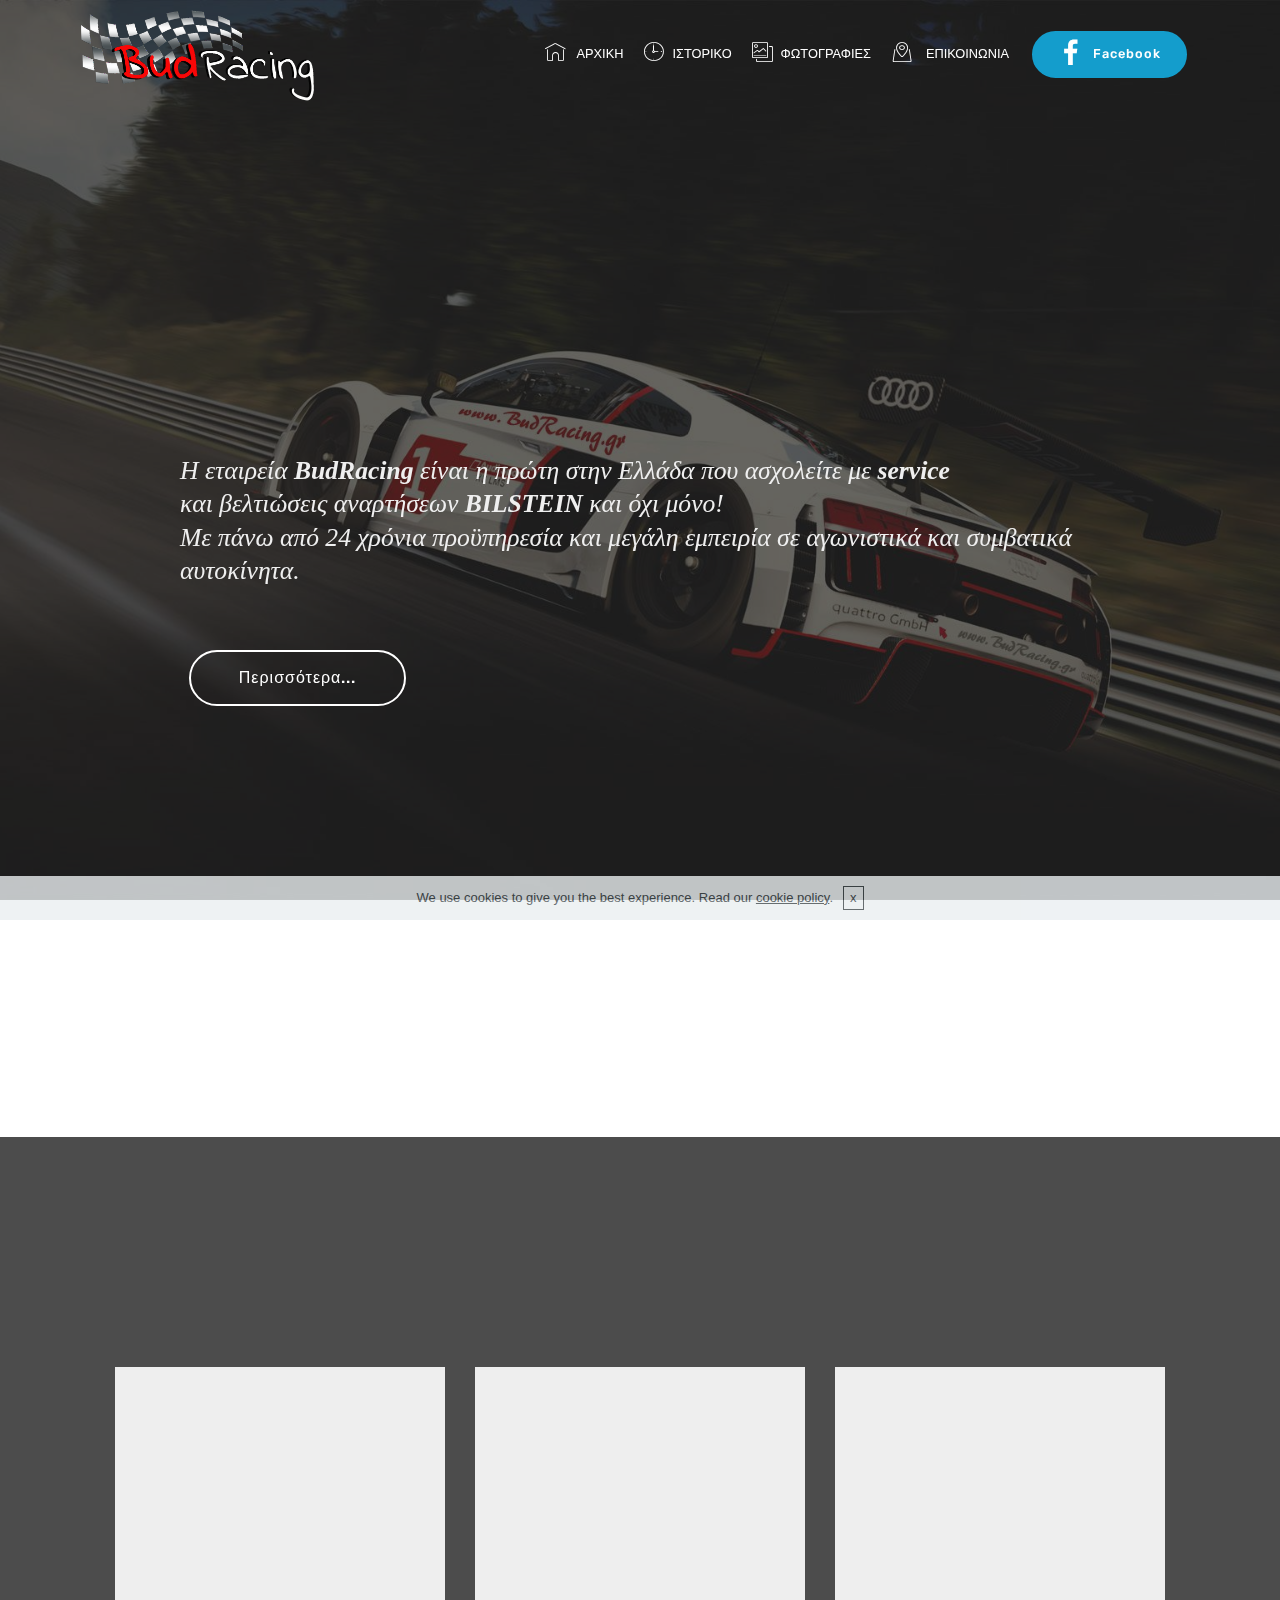
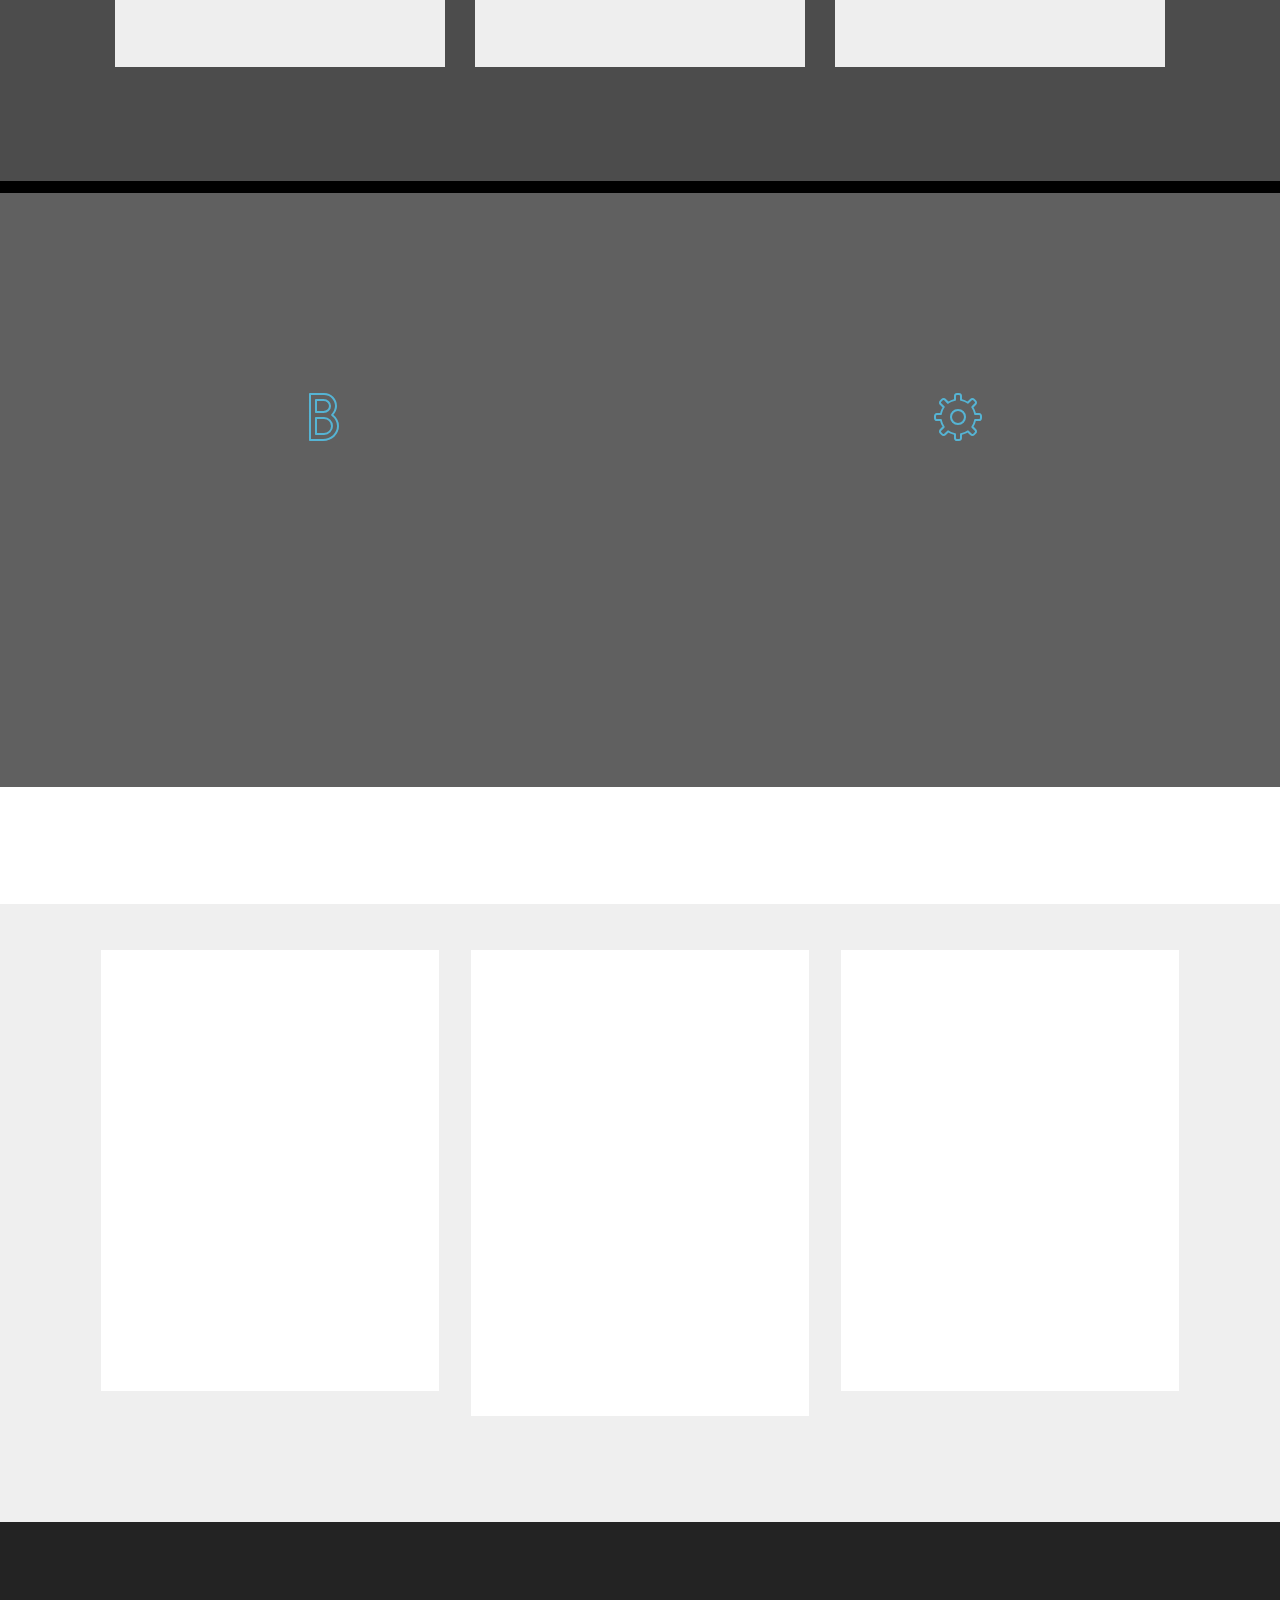
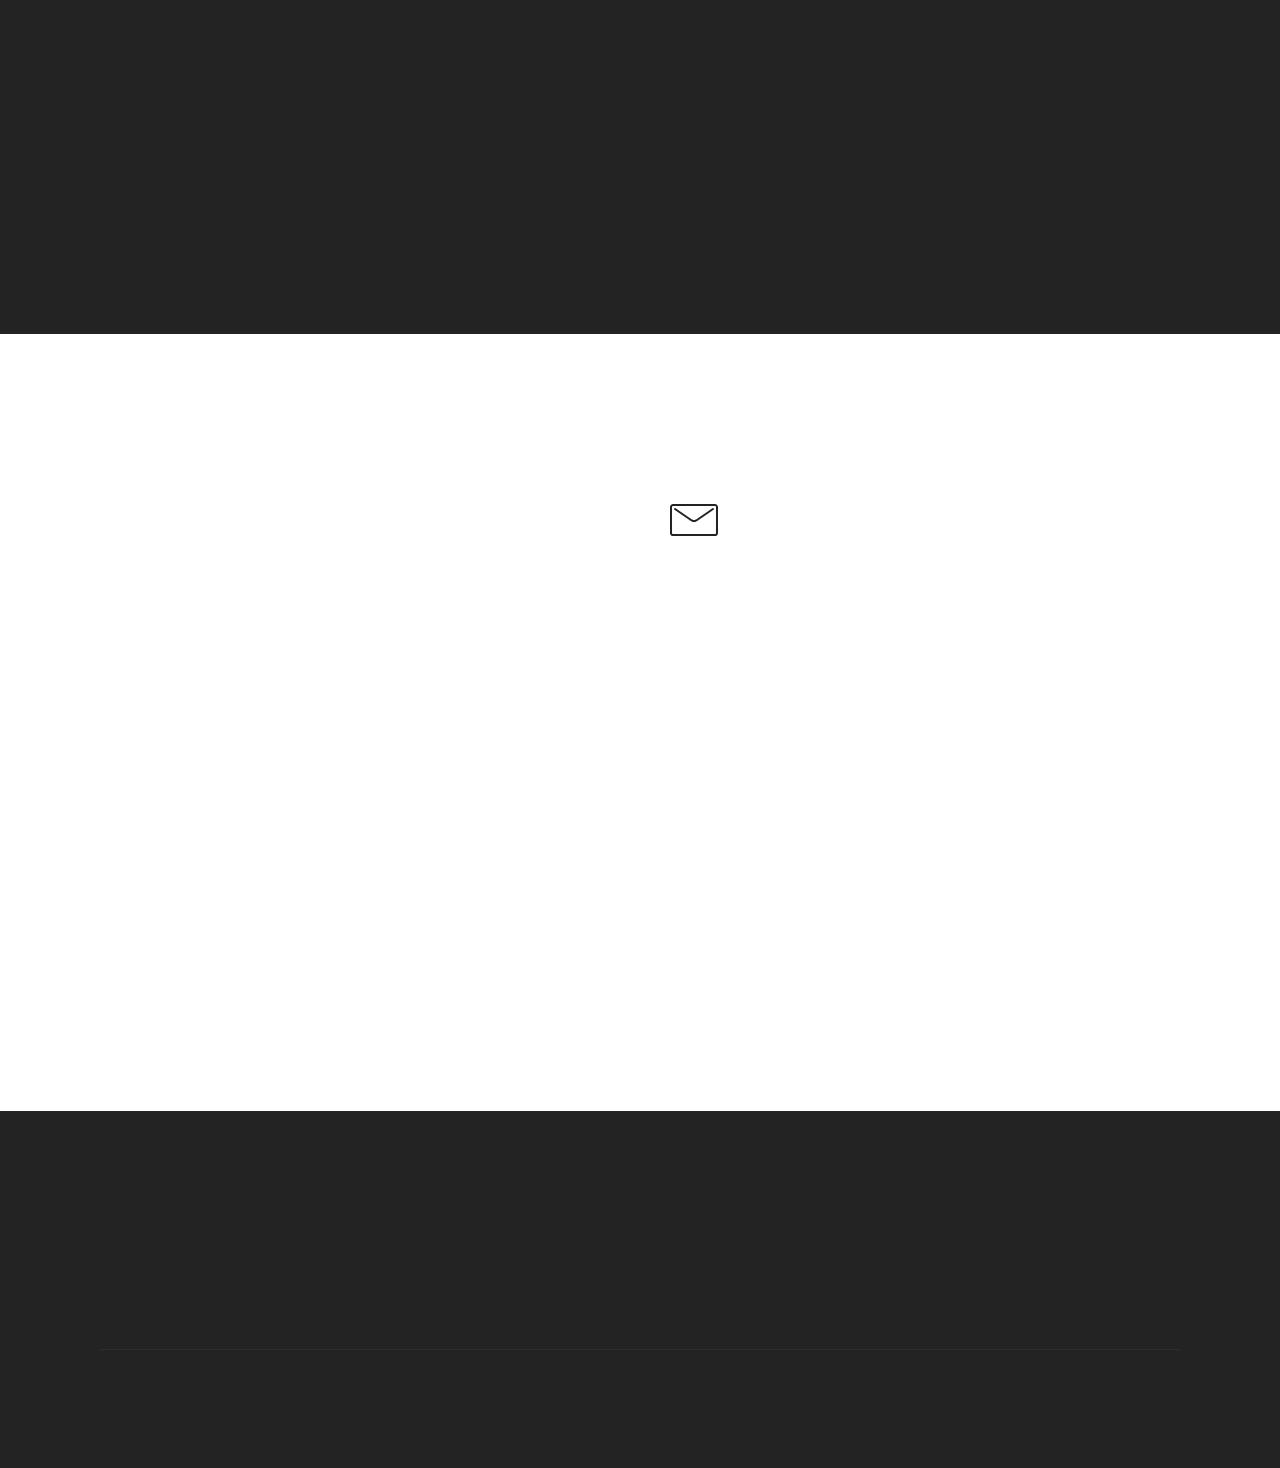
==== bud.html @ 5c19585e "create github pages" ====
<!DOCTYPE html>
<html>
<head>
  <!-- Site made with Mobirise Website Builder v4.3.0, https://mobirise.com -->
  <meta charset="UTF-8">
  <meta http-equiv="X-UA-Compatible" content="IE=edge">
  <meta name="generator" content="Mobirise v4.3.0, mobirise.com">
  <meta name="viewport" content="width=device-width, initial-scale=1">
  <link rel="shortcut icon" href="assets/images/logo-budracing6-940x370.png" type="image/x-icon">
  <meta name="description" content="BudRacing.gr
Αναρτήσεις
Επισκευές bilstein service
Ειδικές κατασκευές αμορτισέρ ανάρτησης
Αμορτισέρ KYB, KONI, MONROE, SACHS 
Ελατήρια χαμηλώματος EIBACH, KILLEN, KYB">
  <title>BudRacing.gr αναρτήσεις επισκευές bilstein service ειδικές κατασκευές KYB, KONI, MONROE, SACHS Ελατήρια χαμηλώματος.</title>
  <link rel="stylesheet" href="assets/web/assets/mobirise-icons/mobirise-icons.css">
  <link rel="stylesheet" href="assets/tether/tether.min.css">
  <link rel="stylesheet" href="assets/soundcloud-plugin/style.css">
  <link rel="stylesheet" href="assets/bootstrap/css/bootstrap.min.css">
  <link rel="stylesheet" href="assets/bootstrap/css/bootstrap-grid.min.css">
  <link rel="stylesheet" href="assets/bootstrap/css/bootstrap-reboot.min.css">
  <link rel="stylesheet" href="assets/socicon/css/styles.css">
  <link rel="stylesheet" href="assets/dropdown/css/style.css">
  <link rel="stylesheet" href="assets/animate.css/animate.min.css">
  <link rel="stylesheet" href="assets/theme/css/style.css">
  <link rel="stylesheet" href="assets/mobirise/css/mbr-additional.css" type="text/css">
  
  
  
</head>
<body>
<section class="menu cid-qvPFu1aLLn" once="menu" id="menu1-g" data-rv-view="865">

    

    <nav class="navbar navbar-expand beta-menu navbar-dropdown align-items-center navbar-fixed-top navbar-toggleable-sm bg-color transparent">
        <button class="navbar-toggler navbar-toggler-right" type="button" data-toggle="collapse" data-target="#navbarSupportedContent" aria-controls="navbarSupportedContent" aria-expanded="false" aria-label="Toggle navigation">
            <div class="hamburger">
                <span></span>
                <span></span>
                <span></span>
                <span></span>
            </div>
        </button>
        <div class="menu-logo">
            <div class="navbar-brand">
                <span class="navbar-logo">
                    
                         <a href="bud.html"><img src="assets/images/logo-budracing6-940x370.png" alt="BudRacing.gr " title="Επισκευές Bilstein servise" media-simple="true" style="height: 5.8rem;"></a>
                    
                </span>
                
            </div>
        </div>
        <div class="collapse navbar-collapse" id="navbarSupportedContent">
            <ul class="navbar-nav nav-dropdown" data-app-modern-menu="true"><li class="nav-item">
                    <a class="nav-link link text-white display-4" href="bud.html">
                        <span class="mbri-home mbr-iconfont mbr-iconfont-btn"></span>&nbsp;ΑΡΧΙΚΗ</a>
                </li>
                <li class="nav-item">
                    <a class="nav-link link text-white display-4" href="history.html"><span class="mbri-clock mbr-iconfont mbr-iconfont-btn"></span>ΙΣΤΟΡΙΚΟ</a>
                </li><li class="nav-item"><a class="nav-link link text-white display-4" href="gallery.html"><span class="mbri-photos mbr-iconfont mbr-iconfont-btn"></span>ΦΩΤΟΓΡΑΦΙΕΣ</a></li><li class="nav-item"><a class="nav-link link text-white display-4" href="bud.html#form4-y"><span class="mbri-map-pin mbr-iconfont mbr-iconfont-btn"></span>
                        &nbsp;ΕΠΙΚΟΙΝΩΝΙΑ</a></li></ul>
            <div class="navbar-buttons mbr-section-btn"><a class="btn btn-sm btn-primary display-4" href="https://mobirise.com"><span class="socicon socicon-facebook mbr-iconfont mbr-iconfont-btn"></span>Facebook</a></div>
        </div>
    </nav>
</section>

<section class="engine"><a href="https://mobirise.co/j">how to design a website</a></section><section class="cid-qvXXt0u06Q mbr-fullscreen mbr-parallax-background" id="header2-p" data-rv-view="862">

    

    <div class="mbr-overlay" style="opacity: 0.7; background-color: rgb(35, 35, 35);"></div>

    <div class="container align-center">
        <div class="row justify-content-md-center">
            <div class="mbr-white col-md-10">
                
                <h3 class="mbr-section-subtitle align-center mbr-light pb-3 mbr-fonts-style display-5"><br><br><br><br><br><br><br><em><br></em><em>Η εταιρεία <strong>BudRacing</strong> είναι η πρώτη στην Ελλάδα που ασχολείτε με <strong>service </strong>και&nbsp;βελτιώσεις αναρτήσεων <strong>BILSTEIN</strong> και όχι μόνο!</em><br><em>Με πάνω από 24 χρόνια προϋπηρεσία και μεγάλη εμπειρία σε αγωνιστικά και συμβατικά αυτοκίνητα.</em></h3>
                <p class="mbr-text pb-3 mbr-fonts-style display-7"></p><p></p><p></p>
                <div class="mbr-section-btn"><a class="btn btn-md btn-white-outline display-7" href="page1.html">Περισσότερα...</a></div>
            </div>
        </div>
    </div>
    
</section>

<section class="clients cid-qvXRzXNjrt" id="clients-h" data-rv-view="867">
      

    
        

    <div class="container">
        <div class="carousel slide" data-ride="carousel" role="listbox">
            <div class="carousel-inner" data-visible="5">
                
                
                
                
                
            <div class="carousel-item ">
                    <div class="media-container-row">
                        <div class="col-md-12">
                            <div class="wrap-img ">
                                <img src="assets/images/bilstein-shocks-logo-800x533.jpg" class="img-responsive clients-img" alt="" title="" media-simple="true">
                            </div>
                        </div>
                    </div>
                </div><div class="carousel-item ">
                    <div class="media-container-row">
                        <div class="col-md-12">
                            <div class="wrap-img ">
                                <img src="assets/images/koni-shocks-logo-800x533.jpg" class="img-responsive clients-img" alt="" title="" media-simple="true">
                            </div>
                        </div>
                    </div>
                </div><div class="carousel-item ">
                    <div class="media-container-row">
                        <div class="col-md-12">
                            <div class="wrap-img ">
                                <img src="assets/images/kyb-shocks-and-springs-logo-800x533.jpg" class="img-responsive clients-img" alt="" title="" media-simple="true">
                            </div>
                        </div>
                    </div>
                </div><div class="carousel-item ">
                    <div class="media-container-row">
                        <div class="col-md-12">
                            <div class="wrap-img ">
                                <img src="assets/images/sachs-shocks-logo-800x533.jpg" class="img-responsive clients-img" alt="" title="" media-simple="true">
                            </div>
                        </div>
                    </div>
                </div><div class="carousel-item ">
                    <div class="media-container-row">
                        <div class="col-md-12">
                            <div class="wrap-img ">
                                <img src="assets/images/monroe-shocks-logo-800x533.jpg" class="img-responsive clients-img" alt="" title="" media-simple="true">
                            </div>
                        </div>
                    </div>
                </div><div class="carousel-item ">
                    <div class="media-container-row">
                        <div class="col-md-12">
                            <div class="wrap-img ">
                                <img src="assets/images/hr-springs-logo-800x533.jpg" class="img-responsive clients-img" alt="" title="" media-simple="true">
                            </div>
                        </div>
                    </div>
                </div><div class="carousel-item ">
                    <div class="media-container-row">
                        <div class="col-md-12">
                            <div class="wrap-img ">
                                <img src="assets/images/mad-springs-logo-800x533.jpg" class="img-responsive clients-img" alt="" title="" media-simple="true">
                            </div>
                        </div>
                    </div>
                </div><div class="carousel-item ">
                    <div class="media-container-row">
                        <div class="col-md-12">
                            <div class="wrap-img ">
                                <img src="assets/images/eibach-springs-logo-800x533.jpg" class="img-responsive clients-img" alt="" title="" media-simple="true">
                            </div>
                        </div>
                    </div>
                </div><div class="carousel-item ">
                    <div class="media-container-row">
                        <div class="col-md-12">
                            <div class="wrap-img ">
                                <img src="assets/images/osrav-shocks-logo-800x533.jpg" class="img-responsive clients-img" alt="" title="" media-simple="true">
                            </div>
                        </div>
                    </div>
                </div></div>
            <div class="carousel-controls">
                <a data-app-prevent-settings="" class="carousel-control carousel-control-prev" role="button" data-slide="prev">
                    <span aria-hidden="true" class="mbri-left mbr-iconfont"></span>
                    <span class="sr-only">Previous</span>
                </a>
                <a data-app-prevent-settings="" class="carousel-control carousel-control-next" role="button" data-slide="next">
                    <span aria-hidden="true" class="mbri-right mbr-iconfont"></span>
                    <span class="sr-only">Next</span>
                </a>
            </div>
        </div>
    </div>
</section>

<section class="features15 cid-qvXU5QKUgV" data-bg-video="https://www.youtube.com/watch?v=YwgvjKnaKdU" id="features15-o" data-rv-view="889">

    

    <div class="mbr-overlay" style="opacity: 0.8; background-color: rgb(35, 35, 35);">
    </div>
    <div class="container">
        <h2 class="mbr-section-title pb-3 align-center mbr-fonts-style display-2">Εχουμε αποδήξεις</h2>
        <h3 class="mbr-section-subtitle display-5 align-center mbr-fonts-style">Διαθέτουμε ποιστοποιητικά που δεν θα δείτε πουθενά αλλού στην Ελλάδα!</h3>

        <div class="media-container-row container pt-5 mt-2">

            <div class="col-12 col-md-6 mb-4 col-lg-4">
                <div class="card flip-card p-5 align-center">
                    <div class="card-front card_cont">
                        <img src="assets/images/2-copy-300x300.jpg" alt="Mobirise" title="" media-simple="true">
                    </div>
                    <div class="card_back card_cont">
                        <h4 class="card-title display-5 py-2 mbr-fonts-style">
                            Over 400 Amazing Blocks
                        </h4>
                        <p class="mbr-text mbr-fonts-style display-7">
                            Mobirise offers several themes that include sliders, galleries, article blocks, counters, accordions, video and many more.
                        </p>
                    </div>
                </div>
            </div>

            <div class="col-12 col-md-6 mb-4 col-lg-4">
                
                <div class="card flip-card p-5 align-center">
                    <div class="card-front card_cont">
                        <img src="assets/images/3-copy-300x300.jpg" alt="Mobirise" title="" media-simple="true">
                    </div>
                    <div class="card_back card_cont">
                        <h4 class="card-title py-2 mbr-fonts-style display-5">
                            Easy and Simple to Use
                        </h4>
                        <p class="mbr-text mbr-fonts-style display-7">
                            Drop the blocks into the page, edit content inline and publish - no technical skills required.
                        </p>
                    </div>
                </div>
            </div>
            
            <div class="col-12 col-md-6 mb-4 col-lg-4">
                <div class="card flip-card p-5 align-center">
                    <div class="card-front card_cont">
                        <img src="assets/images/2-300x300.jpg" alt="Mobirise" title="" media-simple="true">
                    </div>
                    <div class="card_back card_cont">
                        <h4 class="card-title py-2 mbr-fonts-style display-5">
                            Unlimited Sites
                        </h4>
                        <p class="mbr-text mbr-fonts-style display-7">
                            Mobirise gives you the freedom to develop as many websites as you like given the fact that it is a desktop app.
                        </p>
                    </div>
                </div> 
            </div>

            
        </div>
</div></section>

<section class="features12 cid-qw8Eh03IaX mbr-parallax-background" id="features12-v" data-rv-view="893">
    
    

    <div class="mbr-overlay" style="opacity: 0.7; background-color: rgb(35, 35, 35);">
    </div>

    <div class="container">
        <h2 class="mbr-section-title pb-2 mbr-fonts-style display-2">
            Ειδικευόμαστε...</h2>
        

        <div class="media-container-row pt-5">
            <div class="block-content align-right">
                <div class="card pl-3 pr-3 pb-5">
                    <div class="mbr-card-img-title">
                        <div class="card-img pb-3">
                             <span class="mbr-iconfont mbri-bold" style="color: rgb(85, 180, 212);" media-simple="true"></span>
                        </div>
                        <div class="mbr-crt-title">
                            <h4 class="card-title py-2 mbr-crt-title mbr-fonts-style display-7">SERVICE BILSTEIN</h4>
                        </div>
                    </div>                

                    <div class="card-box">
                        <p class="mbr-text mbr-section-text mbr-fonts-style display-7">Κάνουμε service στα αμορτισέρ BILSTEIN με την προϊπόθεση οτι είναι επισκευάσιμα ή τα σετάρουμε ανάλογα με την οδηγηκή σας απέτηση.
                        </p>
                    </div>
                </div>

                
            </div>

            <div class="mbr-figure" style="width: 50%;">
                <img src="assets/images/gif-multimatic-dssv-dampers-full-range.gif" alt="Mobirise" title="" media-simple="true">
            </div>

            <div class="block-content align-left  ">
                <div class="card pl-3 pr-3 pb-5">
                    <div class="mbr-card-img-title">
                        <div class="card-img pb-3">
                             <span class="mbr-iconfont mbri-setting3" style="color: rgb(85, 180, 212);" media-simple="true"></span>
                        </div>
                        <div class="mbr-crt-title">
                            <h4 class="card-title py-2 mbr-crt-title mbr-fonts-style display-7"><strong>Ειδικές κατασκευές αμορτισέρ</strong></h4>
                        </div>
                    </div>                

                    <div class="card-box">
                        <p class="mbr-text mbr-section-text mbr-fonts-style display-7">
                            Κατασκευάζουμε αμορτισέρ για ειδικές απετήσεις.</p>
                    </div>
                </div>

                
            </div>
        </div>
    </div>
</section>

<section class="mbr-section content4 cid-qw8Y8B6133" id="content4-14" data-rv-view="896">

    

    <div class="container">
        <div class="media-container-row">
            <div class="title col-12 col-md-8">
                <h2 class="align-center pb-3 mbr-fonts-style display-2">Επίσεις σε εμάς θα βρείτε</h2>
                
                
            </div>
        </div>
    </div>
</section>

<section class="features3 cid-qw8NbDQ4k3 mbr-parallax-background" id="features3-12" data-rv-view="898">

    

    <div class="mbr-overlay" style="opacity: 0.5; background-color: rgb(239, 239, 239);">
    </div>
    <div class="container">
        <div class="media-container-row">
            <div class="card p-3 col-12 col-md-6 col-lg-4">
                <div class="card-wrapper">
                    <div class="card-img">
                        <img src="assets/images/shock-replace-logo-800x533.jpg" alt="Mobirise" title="" media-simple="true">
                    </div>
                    <div class="card-box">
                        <h4 class="card-title mbr-fonts-style display-5"><strong>Αλαγή ανάρτησης</strong></h4>
                        <p class="mbr-text mbr-fonts-style display-7">
                            Mobirise is an easy website builder - just drop site elements to your page, add content and style it to look the way you like.
                        </p>
                    </div>
                    
                </div>
            </div>

            <div class="card p-3 col-12 col-md-6 col-lg-4">
                <div class="card-wrapper">
                    <div class="card-img">
                        <img src="assets/images/14101094449915-851x564.jpg" alt="Mobirise" title="" media-simple="true">
                    </div>
                    <div class="card-box">
                        <h4 class="card-title mbr-fonts-style display-5"><strong>Αλαγή λιπαντικών και φίλτρων</strong></h4>
                        <p class="mbr-text mbr-fonts-style display-7">
                            All sites you make with Mobirise are mobile-friendly. You don't have to create a special mobile version of your site.
                        </p>
                    </div>
                    
                </div>
            </div>

            <div class="card p-3 col-12 col-md-6 col-lg-4">
                <div class="card-wrapper">
                    <div class="card-img">
                        <img src="assets/images/shock-replace-logo-copy-800x533.jpg" alt="Mobirise" title="" media-simple="true">
                    </div>
                    <div class="card-box">
                        <h4 class="card-title mbr-fonts-style display-5"><strong>Αλλαγή φρένων</strong></h4>
                        <p class="mbr-text mbr-fonts-style display-7">
                            Mobirise offers many site blocks in several themes, and though these blocks are pre-made, they are flexible.
                        </p>
                    </div>
                    
                </div>
            </div>

            
        </div>
    </div>
</section>

<section class="testimonials2 cid-qw1NJRujjS" id="testimonials2-u" data-rv-view="901">

    

    

    <div class="container">
        <div class="media-container-row">
            <div class="mbr-figure pr-lg-5" style="width: 65%;">
              <img src="assets/images/thanasis-513x443.jpg" alt="" title="" media-simple="true">
            </div>
            <div class="media-content px-3 align-self-center mbr-white py-2">
                    <p class="mbr-text testimonial-text mbr-fonts-style display-7"><br>Από μικρός είχα πάθος με οτι έχει σχέση με το μηχανοκίνητο!
<br>Μεγαλώνοντας κατάλαβα ότι το μόνο που θα με έκανε επαγγελματικά να νοιώθω καλά με τον εαυτό μου ήταν να ασχοληθώ με αυτό.
<br>Η αιτία της απόφασης να ασχολειθω με την ανάρτηση στον χώρο του αυτοκινήτου ήταν η μαγεία που πρόσφερε ένα καλό στισημο στην οδήγηση μιας και οι αγώνες καρτ και ενιαίου με δίδαξαν τόσο καλά.
<br><br>Τώρα πιά μετά από τόσα χρόνια είμαι ευτυχισμένος που διάλεξα αυτό το επάγγελμα γιατί με κάνει να νιώθω έτσι όπως τότε που ήμουν παιδί!&nbsp;<br></p>
                    <p class="mbr-author-name pt-4 mb-2 mbr-fonts-style display-5">Αθανάσιος Σταμάτης</p>
                    <p class="mbr-author-desc mbr-fonts-style display-5">Ιδριτής&nbsp;<strong>BadRacing</strong></p>
            </div>
        </div>
    </div>
</section>

<section class="mbr-section form4 cid-qw8JEiPuUB" id="form4-y" data-rv-view="904">

    

    
    <div class="container">
        <div class="row">
            <div class="col-md-6">
                <div class="google-map"><iframe frameborder="0" style="border:0" src="https://www.google.com/maps/embed/v1/place?key=AIzaSyA0Dx_boXQiwvdz8sJHoYeZNVTdoWONYkU&amp;q=place_id:ChIJJedcDQy9oRQRPFd3sP_IsjY" allowfullscreen=""></iframe></div>
            </div>
            <div class="col-md-6">
                <h2 class="pb-3 align-left mbr-fonts-style display-2">Επικοινωνία</h2>
                <div>
                    <div class="icon-block pb-3">
                        <span class="icon-block__icon">
                            <span class="mbri-letter mbr-iconfont" media-simple="true"></span>
                        </span>
                        <h4 class="icon-block__title align-left mbr-fonts-style display-5">
                            Μην διστάσετε να μας ρωτήσετε!</h4>
                    </div>
                    <div class="icon-contacts pb-3">
                        <h5 class="align-left mbr-fonts-style display-7"><em>
                            Ειμαστε έτοιμοι να σας εξυπηρετήσουμε!</em></h5>
                        <p class="mbr-text align-left mbr-fonts-style display-7">Τηλέφωνο: 2109023330 <br>
                            Email: info@BudRacing.gr<br></p>
                    </div>
                </div>
                <div data-form-type="formoid">
                    <div data-form-alert="" hidden="">Thanks for filling out the form!</div>
                    <form class="block mbr-form" action="https://mobirise.com/" method="post" data-form-title="Mobirise Form"><input type="hidden" data-form-email="true" value="yNq5xS3D5tSpl1Ca0LrsXn7snVVMQzgVbZMLyuC19gnsnUlQdXzjCBODPAyWHjqj4jZxGomReQ8MbMUbM9z3wtlKIufCx0g59ofqh6bi1vTJlVGS3zIJrjDe/rnt7+ic">
                        <div class="row">
                            <div class="col-md-6 multi-horizontal" data-for="name">
                                <input type="text" class="form-control input" name="name" data-form-field="Name" placeholder="Όνομα" required="" id="name-form4-y">
                            </div>
                            <div class="col-md-6 multi-horizontal" data-for="phone">
                                <input type="text" class="form-control input" name="phone" data-form-field="Phone" placeholder="Τηλέφωνο" required="" id="phone-form4-y">
                            </div>
                            <div class="col-md-12" data-for="email">
                                <input type="text" class="form-control input" name="email" data-form-field="Email" placeholder="Email" required="" id="email-form4-y">
                            </div>
                            <div class="col-md-12" data-for="message">
                                <textarea class="form-control input" name="message" rows="3" data-form-field="Message" placeholder="Μήνυμα" style="resize:none" id="message-form4-y"></textarea>
                            </div>
                            <div class="input-group-btn col-md-12" style="margin-top: 10px;"><button href="" type="submit" class="btn btn-form btn-black-outline display-4">Αποστολή</button></div>
                        </div>
                    </form>
                </div>
            </div>
        </div>
    </div>
</section>

<section class="cid-qw94nEG7wl" id="footer1-15" data-rv-view="907">

    

    

    <div class="container">
        <div class="media-container-row content text-white">
            <div class="col-12 col-md-3">
                <div class="media-wrap">
                    <a href="index.html">
                        <img src="assets/images/logo-budracing6-940x3701.png" alt="BudRacing" title="" media-simple="true">
                    </a>
                </div>
            </div>
            <div class="col-12 col-md-3 mbr-fonts-style display-7">
                <h5 class="pb-3">
                    Διεύθυνση:
                </h5>
                <p class="mbr-text">Κάρπου 32, <br>Αθήνα 116 31</p>
            </div>
            <div class="col-12 col-md-3 mbr-fonts-style display-7">
                <h5 class="pb-3">Επικοινωνία:</h5>
                <p class="mbr-text">
                    Email: info@BudRacing.gr&nbsp;<br>Τηλέφωνο: 2109023330
<br>Κινητό:&nbsp;6942016867<br>Fax: 2109014430
                </p>
            </div>
            <div class="col-12 col-md-3 mbr-fonts-style display-7">
                <h5 class="pb-3">
                    Links:</h5>
                <p class="mbr-text"><a href="http://www.123net.gr" target="_blank">123Net.gr</a><br></p>
            </div>
        </div>
        <div class="footer-lower">
            <div class="media-container-row">
                <div class="col-sm-12">
                    <hr>
                </div>
            </div>
            <div class="media-container-row mbr-white">
                <div class="col-sm-6 copyright">
                    <p class="mbr-text mbr-fonts-style display-7">© Copyright 2017 <a href="http://www.123net.gr" target="_blank"><strong>123Net.gr</strong></a> - All Rights Reserved
                    </p>
                </div>
                <div class="col-md-6">
                    
                </div>
            </div>
        </div>
    </div>
</section>


  <script src="assets/web/assets/jquery/jquery.min.js"></script>
  <script src="assets/popper/popper.min.js"></script>
  <script src="assets/tether/tether.min.js"></script>
  <script src="assets/bootstrap/js/bootstrap.min.js"></script>
  <script src="assets/cookies-alert-plugin/cookies-alert-core.js"></script>
  <script src="assets/cookies-alert-plugin/cookies-alert-script.js"></script>
  <script src="assets/jarallax/jarallax.min.js"></script>
  <script src="assets/smooth-scroll/smooth-scroll.js"></script>
  <script src="assets/viewport-checker/jquery.viewportchecker.js"></script>
  <script src="assets/dropdown/js/script.min.js"></script>
  <script src="assets/touch-swipe/jquery.touch-swipe.min.js"></script>
  <script src="assets/bootstrap-carousel-swipe/bootstrap-carousel-swipe.js"></script>
  <script src="assets/jquery-mb-ytplayer/jquery.mb.ytplayer.min.js"></script>
  <script src="assets/jquery-mb-vimeo_player/jquery.mb.vimeo_player.js"></script>
  <script src="assets/theme/js/script.js"></script>
  <script src="assets/formoid/formoid.min.js"></script>
  
  
 <div id="scrollToTop" class="scrollToTop mbr-arrow-up"><a style="text-align: center;"><i class="mbri-down mbr-iconfont"></i></a></div>
    <input name="animation" type="hidden">
  <input name="cookieData" type="hidden" data-cookie-text="We use cookies to give you the best experience. Read our <a href='privacy.html'>cookie policy</a>.">
  </body>
</html>
---- assets/web/assets/mobirise-icons/mobirise-icons.css ----
@font-face {
  font-family: 'MobiriseIcons';
  src:  url('mobirise-icons.eot?spat4u');
  src:  url('mobirise-icons.eot?spat4u#iefix') format('embedded-opentype'),
    url('mobirise-icons.ttf?spat4u') format('truetype'),
    url('mobirise-icons.woff?spat4u') format('woff'),
    url('mobirise-icons.svg?spat4u#MobiriseIcons') format('svg');
  font-weight: normal;
  font-style: normal;
}

[class^="mbri-"], [class*=" mbri-"] {
  /* use !important to prevent issues with browser extensions that change fonts */
  font-family: MobiriseIcons !important;
  speak: none;
  font-style: normal;
  font-weight: normal;
  font-variant: normal;
  text-transform: none;
  line-height: 1;

  /* Better Font Rendering =========== */
  -webkit-font-smoothing: antialiased;
  -moz-osx-font-smoothing: grayscale;
}

.mbri-add-submenu:before {
  content: "\e900";
}
.mbri-alert:before {
  content: "\e901";
}
.mbri-align-center:before {
  content: "\e902";
}
.mbri-align-justify:before {
  content: "\e903";
}
.mbri-align-left:before {
  content: "\e904";
}
.mbri-align-right:before {
  content: "\e905";
}
.mbri-android:before {
  content: "\e906";
}
.mbri-apple:before {
  content: "\e907";
}
.mbri-arrow-down:before {
  content: "\e908";
}
.mbri-arrow-next:before {
  content: "\e909";
}
.mbri-arrow-prev:before {
  content: "\e90a";
}
.mbri-arrow-up:before {
  content: "\e90b";
}
.mbri-bold:before {
  content: "\e90c";
}
.mbri-bookmark:before {
  content: "\e90d";
}
.mbri-bootstrap:before {
  content: "\e90e";
}
.mbri-briefcase:before {
  content: "\e90f";
}
.mbri-browse:before {
  content: "\e910";
}
.mbri-bulleted-list:before {
  content: "\e911";
}
.mbri-calendar:before {
  content: "\e912";
}
.mbri-camera:before {
  content: "\e913";
}
.mbri-cart-add:before {
  content: "\e914";
}
.mbri-cart-full:before {
  content: "\e915";
}
.mbri-cash:before {
  content: "\e916";
}
.mbri-change-style:before {
  content: "\e917";
}
.mbri-chat:before {
  content: "\e918";
}
.mbri-clock:before {
  content: "\e919";
}
.mbri-close:before {
  content: "\e91a";
}
.mbri-cloud:before {
  content: "\e91b";
}
.mbri-code:before {
  content: "\e91c";
}
.mbri-contact-form:before {
  content: "\e91d";
}
.mbri-credit-card:before {
  content: "\e91e";
}
.mbri-cursor-click:before {
  content: "\e91f";
}
.mbri-cust-feedback:before {
  content: "\e920";
}
.mbri-database:before {
  content: "\e921";
}
.mbri-delivery:before {
  content: "\e922";
}
.mbri-desktop:before {
  content: "\e923";
}
.mbri-devices:before {
  content: "\e924";
}
.mbri-down:before {
  content: "\e925";
}
.mbri-download:before {
  content: "\e989";
}
.mbri-drag-n-drop:before {
  content: "\e927";
}
.mbri-drag-n-drop2:before {
  content: "\e928";
}
.mbri-edit:before {
  content: "\e929";
}
.mbri-edit2:before {
  content: "\e92a";
}
.mbri-error:before {
  content: "\e92b";
}
.mbri-extension:before {
  content: "\e92c";
}
.mbri-features:before {
  content: "\e92d";
}
.mbri-file:before {
  content: "\e92e";
}
.mbri-flag:before {
  content: "\e92f";
}
.mbri-folder:before {
  content: "\e930";
}
.mbri-gift:before {
  content: "\e931";
}
.mbri-github:before {
  content: "\e932";
}
.mbri-globe:before {
  content: "\e933";
}
.mbri-globe-2:before {
  content: "\e934";
}
.mbri-growing-chart:before {
  content: "\e935";
}
.mbri-hearth:before {
  content: "\e936";
}
.mbri-help:before {
  content: "\e937";
}
.mbri-home:before {
  content: "\e938";
}
.mbri-hot-cup:before {
  content: "\e939";
}
.mbri-idea:before {
  content: "\e93a";
}
.mbri-image-gallery:before {
  content: "\e93b";
}
.mbri-image-slider:before {
  content: "\e93c";
}
.mbri-info:before {
  content: "\e93d";
}
.mbri-italic:before {
  content: "\e93e";
}
.mbri-key:before {
  content: "\e93f";
}
.mbri-laptop:before {
  content: "\e940";
}
.mbri-layers:before {
  content: "\e941";
}
.mbri-left-right:before {
  content: "\e942";
}
.mbri-left:before {
  content: "\e943";
}
.mbri-letter:before {
  content: "\e944";
}
.mbri-like:before {
  content: "\e945";
}
.mbri-link:before {
  content: "\e946";
}
.mbri-lock:before {
  content: "\e947";
}
.mbri-login:before {
  content: "\e948";
}
.mbri-logout:before {
  content: "\e949";
}
.mbri-magic-stick:before {
  content: "\e94a";
}
.mbri-map-pin:before {
  content: "\e94b";
}
.mbri-menu:before {
  content: "\e94c";
}
.mbri-mobile:before {
  content: "\e94d";
}
.mbri-mobile2:before {
  content: "\e94e";
}
.mbri-mobirise:before {
  content: "\e94f";
}
.mbri-more-horizontal:before {
  content: "\e950";
}
.mbri-more-vertical:before {
  content: "\e951";
}
.mbri-music:before {
  content: "\e952";
}
.mbri-new-file:before {
  content: "\e953";
}
.mbri-numbered-list:before {
  content: "\e954";
}
.mbri-opened-folder:before {
  content: "\e955";
}
.mbri-pages:before {
  content: "\e956";
}
.mbri-paper-plane:before {
  content: "\e957";
}
.mbri-paperclip:before {
  content: "\e958";
}
.mbri-photo:before {
  content: "\e959";
}
.mbri-photos:before {
  content: "\e95a";
}
.mbri-pin:before {
  content: "\e95b";
}
.mbri-play:before {
  content: "\e95c";
}
.mbri-plus:before {
  content: "\e95d";
}
.mbri-preview:before {
  content: "\e95e";
}
.mbri-print:before {
  content: "\e95f";
}
.mbri-protect:before {
  content: "\e960";
}
.mbri-question:before {
  content: "\e961";
}
.mbri-quote-left:before {
  content: "\e962";
}
.mbri-quote-right:before {
  content: "\e963";
}
.mbri-refresh:before {
  content: "\e964";
}
.mbri-responsive:before {
  content: "\e965";
}
.mbri-right:before {
  content: "\e966";
}
.mbri-rocket:before {
  content: "\e967";
}
.mbri-sad-face:before {
  content: "\e968";
}
.mbri-sale:before {
  content: "\e969";
}
.mbri-save:before {
  content: "\e96a";
}
.mbri-search:before {
  content: "\e96b";
}
.mbri-setting:before {
  content: "\e96c";
}
.mbri-setting2:before {
  content: "\e96d";
}
.mbri-setting3:before {
  content: "\e96e";
}
.mbri-share:before {
  content: "\e96f";
}
.mbri-shopping-bag:before {
  content: "\e970";
}
.mbri-shopping-basket:before {
  content: "\e971";
}
.mbri-shopping-cart:before {
  content: "\e972";
}
.mbri-sites:before {
  content: "\e973";
}
.mbri-smile-face:before {
  content: "\e974";
}
.mbri-speed:before {
  content: "\e975";
}
.mbri-star:before {
  content: "\e976";
}
.mbri-success:before {
  content: "\e977";
}
.mbri-sun:before {
  content: "\e978";
}
.mbri-sun2:before {
  content: "\e979";
}
.mbri-tablet:before {
  content: "\e97a";
}
.mbri-tablet-vertical:before {
  content: "\e97b";
}
.mbri-target:before {
  content: "\e97c";
}
.mbri-timer:before {
  content: "\e97d";
}
.mbri-to-ftp:before {
  content: "\e97e";
}
.mbri-to-local-drive:before {
  content: "\e97f";
}
.mbri-touch-swipe:before {
  content: "\e980";
}
.mbri-touch:before {
  content: "\e981";
}
.mbri-trash:before {
  content: "\e982";
}
.mbri-underline:before {
  content: "\e983";
}
.mbri-unlink:before {
  content: "\e984";
}
.mbri-unlock:before {
  content: "\e985";
}
.mbri-up-down:before {
  content: "\e986";
}
.mbri-up:before {
  content: "\e987";
}
.mbri-update:before {
  content: "\e988";
}
.mbri-upload:before {
 content: "\e926"; 
}
.mbri-user:before {
  content: "\e98a";
}
.mbri-user2:before {
  content: "\e98b";
}
.mbri-users:before {
  content: "\e98c";
}
.mbri-video:before {
  content: "\e98d";
}
.mbri-video-play:before {
  content: "\e98e";
}
.mbri-watch:before {
  content: "\e98f";
}
.mbri-website-theme:before {
  content: "\e990";
}
.mbri-wifi:before {
  content: "\e991";
}
.mbri-windows:before {
  content: "\e992";
}
.mbri-zoom-out:before {
  content: "\e993";
}
.mbri-redo:before {
  content: "\e994";
}
.mbri-undo:before {
  content: "\e995";
}
---- assets/soundcloud-plugin/style.css ----
.addons-container {
  position: relative;
  margin-left: auto;
  margin-right: auto;
  padding-right: 15px;
  padding-left: 15px; }
  @media (min-width: 576px) {
    .addons-container {
      padding-right: 15px;
      padding-left: 15px; } }
  @media (min-width: 768px) {
    .addons-container {
      padding-right: 15px;
      padding-left: 15px; } }
  @media (min-width: 992px) {
    .addons-container {
      padding-right: 15px;
      padding-left: 15px; } }
  @media (min-width: 1200px) {
    .addons-container {
      padding-right: 15px;
      padding-left: 15px; } }
  @media (min-width: 576px) {
    .addons-container {
      width: 540px;
      max-width: 100%; } }
  @media (min-width: 768px) {
    .addons-container {
      width: 720px;
      max-width: 100%; } }
  @media (min-width: 992px) {
    .addons-container {
      width: 960px;
      max-width: 100%; } }
  @media (min-width: 1200px) {
    .addons-container {
      width: 1140px;
      max-width: 100%; } }

.addons-container-inner{
    position: relative;
    width: 100%;
    min-height: 1px;
    padding-right: 15px;
    padding-left: 15px;
}
@media (min-width: 567px) {
    .addons-container-inner{
        -ms-flex: 0 0 66.666667%;
        flex: 0 0 66.666667%;
        max-width: 66.666667%;
    }
}
.addons-row{
    display: flex;
    justify-content:center;
}
---- assets/socicon/css/styles.css ----
@charset "UTF-8";

@font-face {
  font-family: "socicon";
  src:url("../fonts/socicon.eot");
  src:url("../fonts/socicon.eot?#iefix") format("embedded-opentype"),
    url("../fonts/socicon.woff") format("woff"),
    url("../fonts/socicon.ttf") format("truetype"),
    url("../fonts/socicon.svg#socicon") format("svg");
  font-weight: normal;
  font-style: normal;

}

[data-icon]:before {
  font-family: "socicon" !important;
  content: attr(data-icon);
  font-style: normal !important;
  font-weight: normal !important;
  font-variant: normal !important;
  text-transform: none !important;
  speak: none;
  line-height: 1;
  -webkit-font-smoothing: antialiased;
  -moz-osx-font-smoothing: grayscale;
}

[class^="socicon-"]:before,
[class*=" socicon-"]:before {
  font-family: "socicon" !important;
  font-style: normal !important;
  font-weight: normal !important;
  font-variant: normal !important;
  text-transform: none !important;
  speak: none;
  line-height: 1;
  -webkit-font-smoothing: antialiased;
  -moz-osx-font-smoothing: grayscale;
}

.socicon-modelmayhem:before {
  content: "\e000";
}
.socicon-mixcloud:before {
  content: "\e001";
}
.socicon-drupal:before {
  content: "\e002";
}
.socicon-swarm:before {
  content: "\e003";
}
.socicon-istock:before {
  content: "\e004";
}
.socicon-yammer:before {
  content: "\e005";
}
.socicon-ello:before {
  content: "\e006";
}
.socicon-stackoverflow:before {
  content: "\e007";
}
.socicon-persona:before {
  content: "\e008";
}
.socicon-triplej:before {
  content: "\e009";
}
.socicon-houzz:before {
  content: "\e00a";
}
.socicon-rss:before {
  content: "\e00b";
}
.socicon-paypal:before {
  content: "\e00c";
}
.socicon-odnoklassniki:before {
  content: "\e00d";
}
.socicon-airbnb:before {
  content: "\e00e";
}
.socicon-periscope:before {
  content: "\e00f";
}
.socicon-outlook:before {
  content: "\e010";
}
.socicon-coderwall:before {
  content: "\e011";
}
.socicon-tripadvisor:before {
  content: "\e012";
}
.socicon-appnet:before {
  content: "\e013";
}
.socicon-goodreads:before {
  content: "\e014";
}
.socicon-tripit:before {
  content: "\e015";
}
.socicon-lanyrd:before {
  content: "\e016";
}
.socicon-slideshare:before {
  content: "\e017";
}
.socicon-buffer:before {
  content: "\e018";
}
.socicon-disqus:before {
  content: "\e019";
}
.socicon-vkontakte:before {
  content: "\e01a";
}
.socicon-whatsapp:before {
  content: "\e01b";
}
.socicon-patreon:before {
  content: "\e01c";
}
.socicon-storehouse:before {
  content: "\e01d";
}
.socicon-pocket:before {
  content: "\e01e";
}
.socicon-mail:before {
  content: "\e01f";
}
.socicon-blogger:before {
  content: "\e020";
}
.socicon-technorati:before {
  content: "\e021";
}
.socicon-reddit:before {
  content: "\e022";
}
.socicon-dribbble:before {
  content: "\e023";
}
.socicon-stumbleupon:before {
  content: "\e024";
}
.socicon-digg:before {
  content: "\e025";
}
.socicon-envato:before {
  content: "\e026";
}
.socicon-behance:before {
  content: "\e027";
}
.socicon-delicious:before {
  content: "\e028";
}
.socicon-deviantart:before {
  content: "\e029";
}
.socicon-forrst:before {
  content: "\e02a";
}
.socicon-play:before {
  content: "\e02b";
}
.socicon-zerply:before {
  content: "\e02c";
}
.socicon-wikipedia:before {
  content: "\e02d";
}
.socicon-apple:before {
  content: "\e02e";
}
.socicon-flattr:before {
  content: "\e02f";
}
.socicon-github:before {
  content: "\e030";
}
.socicon-renren:before {
  content: "\e031";
}
.socicon-friendfeed:before {
  content: "\e032";
}
.socicon-newsvine:before {
  content: "\e033";
}
.socicon-identica:before {
  content: "\e034";
}
.socicon-bebo:before {
  content: "\e035";
}
.socicon-zynga:before {
  content: "\e036";
}
.socicon-steam:before {
  content: "\e037";
}
.socicon-xbox:before {
  content: "\e038";
}
.socicon-windows:before {
  content: "\e039";
}
.socicon-qq:before {
  content: "\e03a";
}
.socicon-douban:before {
  content: "\e03b";
}
.socicon-meetup:before {
  content: "\e03c";
}
.socicon-playstation:before {
  content: "\e03d";
}
.socicon-android:before {
  content: "\e03e";
}
.socicon-snapchat:before {
  content: "\e03f";
}
.socicon-twitter:before {
  content: "\e040";
}
.socicon-facebook:before {
  content: "\e041";
}
.socicon-googleplus:before {
  content: "\e042";
}
.socicon-pinterest:before {
  content: "\e043";
}
.socicon-foursquare:before {
  content: "\e044";
}
.socicon-yahoo:before {
  content: "\e045";
}
.socicon-skype:before {
  content: "\e046";
}
.socicon-yelp:before {
  content: "\e047";
}
.socicon-feedburner:before {
  content: "\e048";
}
.socicon-linkedin:before {
  content: "\e049";
}
.socicon-viadeo:before {
  content: "\e04a";
}
.socicon-xing:before {
  content: "\e04b";
}
.socicon-myspace:before {
  content: "\e04c";
}
.socicon-soundcloud:before {
  content: "\e04d";
}
.socicon-spotify:before {
  content: "\e04e";
}
.socicon-grooveshark:before {
  content: "\e04f";
}
.socicon-lastfm:before {
  content: "\e050";
}
.socicon-youtube:before {
  content: "\e051";
}
.socicon-vimeo:before {
  content: "\e052";
}
.socicon-dailymotion:before {
  content: "\e053";
}
.socicon-vine:before {
  content: "\e054";
}
.socicon-flickr:before {
  content: "\e055";
}
.socicon-500px:before {
  content: "\e056";
}
.socicon-wordpress:before {
  content: "\e058";
}
.socicon-tumblr:before {
  content: "\e059";
}
.socicon-twitch:before {
  content: "\e05a";
}
.socicon-8tracks:before {
  content: "\e05b";
}
.socicon-amazon:before {
  content: "\e05c";
}
.socicon-icq:before {
  content: "\e05d";
}
.socicon-smugmug:before {
  content: "\e05e";
}
.socicon-ravelry:before {
  content: "\e05f";
}
.socicon-weibo:before {
  content: "\e060";
}
.socicon-baidu:before {
  content: "\e061";
}
.socicon-angellist:before {
  content: "\e062";
}
.socicon-ebay:before {
  content: "\e063";
}
.socicon-imdb:before {
  content: "\e064";
}
.socicon-stayfriends:before {
  content: "\e065";
}
.socicon-residentadvisor:before {
  content: "\e066";
}
.socicon-google:before {
  content: "\e067";
}
.socicon-yandex:before {
  content: "\e068";
}
.socicon-sharethis:before {
  content: "\e069";
}
.socicon-bandcamp:before {
  content: "\e06a";
}
.socicon-itunes:before {
  content: "\e06b";
}
.socicon-deezer:before {
  content: "\e06c";
}
.socicon-telegram:before {
  content: "\e06e";
}
.socicon-openid:before {
  content: "\e06f";
}
.socicon-amplement:before {
  content: "\e070";
}
.socicon-viber:before {
  content: "\e071";
}
.socicon-zomato:before {
  content: "\e072";
}
.socicon-draugiem:before {
  content: "\e074";
}
.socicon-endomodo:before {
  content: "\e075";
}
.socicon-filmweb:before {
  content: "\e076";
}
.socicon-stackexchange:before {
  content: "\e077";
}
.socicon-wykop:before {
  content: "\e078";
}
.socicon-teamspeak:before {
  content: "\e079";
}
.socicon-teamviewer:before {
  content: "\e07a";
}
.socicon-ventrilo:before {
  content: "\e07b";
}
.socicon-younow:before {
  content: "\e07c";
}
.socicon-raidcall:before {
  content: "\e07d";
}
.socicon-mumble:before {
  content: "\e07e";
}
.socicon-medium:before {
  content: "\e06d";
}
.socicon-bebee:before {
  content: "\e07f";
}
.socicon-hitbox:before {
  content: "\e080";
}
.socicon-reverbnation:before {
  content: "\e081";
}
.socicon-formulr:before {
  content: "\e082";
}
.socicon-instagram:before {
  content: "\e057";
}
.socicon-battlenet:before {
  content: "\e083";
}
.socicon-chrome:before {
  content: "\e084";
}
.socicon-discord:before {
  content: "\e086";
}
.socicon-issuu:before {
  content: "\e087";
}
.socicon-macos:before {
  content: "\e088";
}
.socicon-firefox:before {
  content: "\e089";
}
.socicon-opera:before {
  content: "\e08d";
}
.socicon-keybase:before {
  content: "\e090";
}
.socicon-alliance:before {
  content: "\e091";
}
.socicon-livejournal:before {
  content: "\e092";
}
.socicon-googlephotos:before {
  content: "\e093";
}
.socicon-horde:before {
  content: "\e094";
}
.socicon-etsy:before {
  content: "\e095";
}
.socicon-zapier:before {
  content: "\e096";
}
.socicon-google-scholar:before {
  content: "\e097";
}
.socicon-researchgate:before {
  content: "\e098";
}
.socicon-wechat:before {
  content: "\e099";
}
.socicon-strava:before {
  content: "\e09a";
}
.socicon-line:before {
  content: "\e09b";
}
.socicon-lyft:before {
  content: "\e09c";
}
.socicon-uber:before {
  content: "\e09d";
}
.socicon-songkick:before {
  content: "\e09e";
}
.socicon-viewbug:before {
  content: "\e09f";
}
.socicon-googlegroups:before {
  content: "\e0a0";
}
.socicon-quora:before {
  content: "\e073";
}
.socicon-diablo:before {
  content: "\e085";
}
.socicon-blizzard:before {
  content: "\e0a1";
}
.socicon-hearthstone:before {
  content: "\e08b";
}
.socicon-heroes:before {
  content: "\e08a";
}
.socicon-overwatch:before {
  content: "\e08c";
}
.socicon-warcraft:before {
  content: "\e08e";
}
.socicon-starcraft:before {
  content: "\e08f";
}
.socicon-beam:before {
  content: "\e0a2";
}
.socicon-curse:before {
  content: "\e0a3";
}
.socicon-player:before {
  content: "\e0a4";
}
.socicon-streamjar:before {
  content: "\e0a5";
}
.socicon-nintendo:before {
  content: "\e0a6";
}
.socicon-hellocoton:before {
  content: "\e0a7";
}
---- assets/dropdown/css/style.css ----
.navbar-dropdown {
  left: 0;
  padding: 0;
  position: absolute;
  right: 0;
  top: 0;
  transition: all 0.45s ease;
  z-index: 1030;
  background: #282828; }
  .navbar-dropdown .navbar-logo {
    margin-right: 0.8rem;
    transition: margin 0.3s ease-in-out;
    vertical-align: middle; }
    .navbar-dropdown .navbar-logo img {
      height: 3.125rem;
      transition: all 0.3s ease-in-out; }
    .navbar-dropdown .navbar-logo.mbr-iconfont {
      font-size: 3.125rem;
      line-height: 3.125rem; }
  .navbar-dropdown .navbar-caption {
    font-weight: 700;
    white-space: normal;
    vertical-align: -4px;
    line-height: 3.125rem !important; }
    .navbar-dropdown .navbar-caption, .navbar-dropdown .navbar-caption:hover {
      color: inherit;
      text-decoration: none; }
  .navbar-dropdown .mbr-iconfont + .navbar-caption {
    vertical-align: -1px; }
  .navbar-dropdown.navbar-fixed-top {
    position: fixed; }
  .navbar-dropdown .navbar-brand span {
    vertical-align: -4px; }
  .navbar-dropdown.bg-color.transparent {
    background: none; }
  .navbar-dropdown.navbar-short .navbar-brand {
    padding: 0.625rem 0; }
    .navbar-dropdown.navbar-short .navbar-brand span {
      vertical-align: -1px; }
  .navbar-dropdown.navbar-short .navbar-caption {
    line-height: 2.375rem !important;
    vertical-align: -2px; }
  .navbar-dropdown.navbar-short .navbar-logo {
    margin-right: 0.5rem; }
    .navbar-dropdown.navbar-short .navbar-logo img {
      height: 2.375rem; }
    .navbar-dropdown.navbar-short .navbar-logo.mbr-iconfont {
      font-size: 2.375rem;
      line-height: 2.375rem; }
  .navbar-dropdown.navbar-short .mbr-table-cell {
    height: 3.625rem; }
  .navbar-dropdown .navbar-close {
    left: 0.6875rem;
    position: fixed;
    top: 0.75rem;
    z-index: 1000; }
  .navbar-dropdown .hamburger-icon {
    content: "";
    display: inline-block;
    vertical-align: middle;
    width: 16px;
    -webkit-box-shadow: 0 -6px 0 1px #282828,0 0 0 1px #282828,0 6px 0 1px #282828;
    -moz-box-shadow: 0 -6px 0 1px #282828,0 0 0 1px #282828,0 6px 0 1px #282828;
    box-shadow: 0 -6px 0 1px #282828,0 0 0 1px #282828,0 6px 0 1px #282828; }

.dropdown-menu .dropdown-toggle[data-toggle="dropdown-submenu"]::after {
  border-bottom: 0.35em solid transparent;
  border-left: 0.35em solid;
  border-right: 0;
  border-top: 0.35em solid transparent;
  margin-left: 0.3rem; }

.dropdown-menu .dropdown-item:focus {
  outline: 0; }

.nav-dropdown {
  font-size: 0.75rem;
  font-weight: 500;
  height: auto !important; }
  .nav-dropdown .nav-btn {
    padding-left: 1rem; }
  .nav-dropdown .link {
    margin: .667em 1.667em;
    font-weight: 500;
    padding: 0;
    transition: color .2s ease-in-out; }
    .nav-dropdown .link.dropdown-toggle {
      margin-right: 2.583em; }
      .nav-dropdown .link.dropdown-toggle::after {
        margin-left: .25rem;
        border-top: 0.35em solid;
        border-right: 0.35em solid transparent;
        border-left: 0.35em solid transparent;
        border-bottom: 0; }
      .nav-dropdown .link.dropdown-toggle[aria-expanded="true"] {
        margin: 0;
        padding: 0.667em 3.263em  0.667em 1.667em; }
  .nav-dropdown .link::after,
  .nav-dropdown .dropdown-item::after {
    color: inherit; }
  .nav-dropdown .btn {
    font-size: 0.75rem;
    font-weight: 700;
    letter-spacing: 0;
    margin-bottom: 0;
    padding-left: 1.25rem;
    padding-right: 1.25rem; }
  .nav-dropdown .dropdown-menu {
    border-radius: 0;
    border: 0;
    left: 0;
    margin: 0;
    padding-bottom: 1.25rem;
    padding-top: 1.25rem;
    position: relative; }
  .nav-dropdown .dropdown-submenu {
    margin-left: 0.125rem;
    top: 0; }
  .nav-dropdown .dropdown-item {
    font-weight: 500;
    line-height: 2;
    padding: 0.3846em 4.615em 0.3846em 1.5385em;
    position: relative;
    transition: color .2s ease-in-out, background-color .2s ease-in-out; }
    .nav-dropdown .dropdown-item::after {
      margin-top: -0.3077em;
      position: absolute;
      right: 1.1538em;
      top: 50%; }
    .nav-dropdown .dropdown-item:focus, .nav-dropdown .dropdown-item:hover {
      background: none; }

@media (max-width: 767px) {
  .nav-dropdown.navbar-toggleable-sm {
    bottom: 0;
    display: none;
    left: 0;
    overflow-x: hidden;
    position: fixed;
    top: 0;
    transform: translateX(-100%);
    -ms-transform: translateX(-100%);
    -webkit-transform: translateX(-100%);
    width: 18.75rem;
    z-index: 999; } }
.nav-dropdown.navbar-toggleable-xl {
  bottom: 0;
  display: none;
  left: 0;
  overflow-x: hidden;
  position: fixed;
  top: 0;
  transform: translateX(-100%);
  -ms-transform: translateX(-100%);
  -webkit-transform: translateX(-100%);
  width: 18.75rem;
  z-index: 999; }

.nav-dropdown-sm {
  display: block !important;
  overflow-x: hidden;
  overflow: auto;
  padding-top: 3.875rem; }
  .nav-dropdown-sm::after {
    content: "";
    display: block;
    height: 3rem;
    width: 100%; }
  .nav-dropdown-sm.collapse.in ~ .navbar-close {
    display: block !important; }
  .nav-dropdown-sm.collapsing, .nav-dropdown-sm.collapse.in {
    transform: translateX(0);
    -ms-transform: translateX(0);
    -webkit-transform: translateX(0);
    transition: all 0.25s ease-out;
    -webkit-transition: all 0.25s ease-out;
    background: #282828; }
  .nav-dropdown-sm.collapsing[aria-expanded="false"] {
    transform: translateX(-100%);
    -ms-transform: translateX(-100%);
    -webkit-transform: translateX(-100%); }
  .nav-dropdown-sm .nav-item {
    display: block;
    margin-left: 0 !important;
    padding-left: 0; }
  .nav-dropdown-sm .link,
  .nav-dropdown-sm .dropdown-item {
    border-top: 1px dotted rgba(255, 255, 255, 0.1);
    font-size: 0.8125rem;
    line-height: 1.6;
    margin: 0 !important;
    padding: 0.875rem 2.4rem 0.875rem 1.5625rem !important;
    position: relative;
    white-space: normal; }
    .nav-dropdown-sm .link:focus, .nav-dropdown-sm .link:hover,
    .nav-dropdown-sm .dropdown-item:focus,
    .nav-dropdown-sm .dropdown-item:hover {
      background: rgba(0, 0, 0, 0.2) !important;
      color: #c0a375; }
  .nav-dropdown-sm .nav-btn {
    position: relative;
    padding: 1.5625rem 1.5625rem 0 1.5625rem; }
    .nav-dropdown-sm .nav-btn::before {
      border-top: 1px dotted rgba(255, 255, 255, 0.1);
      content: "";
      left: 0;
      position: absolute;
      top: 0;
      width: 100%; }
    .nav-dropdown-sm .nav-btn + .nav-btn {
      padding-top: 0.625rem; }
      .nav-dropdown-sm .nav-btn + .nav-btn::before {
        display: none; }
  .nav-dropdown-sm .btn {
    padding: 0.625rem 0; }
  .nav-dropdown-sm .dropdown-toggle[data-toggle="dropdown-submenu"]::after {
    margin-left: .25rem;
    border-top: 0.35em solid;
    border-right: 0.35em solid transparent;
    border-left: 0.35em solid transparent;
    border-bottom: 0; }
  .nav-dropdown-sm .dropdown-toggle[data-toggle="dropdown-submenu"][aria-expanded="true"]::after {
    border-top: 0;
    border-right: 0.35em solid transparent;
    border-left: 0.35em solid transparent;
    border-bottom: 0.35em solid; }
  .nav-dropdown-sm .dropdown-menu {
    margin: 0;
    padding: 0;
    position: relative;
    top: 0;
    left: 0;
    width: 100%;
    border: 0;
    float: none;
    border-radius: 0;
    background: none; }
  .nav-dropdown-sm .dropdown-submenu {
    left: 100%;
    margin-left: 0.125rem;
    margin-top: -1.25rem;
    top: 0; }

.navbar-toggleable-sm .nav-dropdown .dropdown-menu {
  position: absolute; }

.navbar-toggleable-sm .nav-dropdown .dropdown-submenu {
  left: 100%;
  margin-left: 0.125rem;
  margin-top: -1.25rem;
  top: 0; }

.navbar-toggleable-sm.opened .nav-dropdown .dropdown-menu {
  position: relative; }

.navbar-toggleable-sm.opened .nav-dropdown .dropdown-submenu {
  left: 0;
  margin-left: 00rem;
  margin-top: 0rem;
  top: 0; }

.is-builder .nav-dropdown.collapsing {
  transition: none !important; }

/*# sourceMappingURL=style.css.map */
---- assets/theme/css/style.css ----
/*!
 * Mobirise v4 theme (https://mobirise.com/)
 * Copyright 2017 Mobirise
 */
section {
  background-color: #eeeeee; }

section,
.container,
.container-fluid {
  position: relative;
  word-wrap: break-word; }

a.mbr-iconfont:hover {
  text-decoration: none; }

.article .lead p, .article .lead ul, .article .lead ol, .article .lead pre, .article .lead blockquote {
  margin-bottom: 0; }

a {
  font-style: normal;
  font-weight: 400;
  cursor: pointer; }
  a, a:hover {
    text-decoration: none; }

figure {
  margin-bottom: 0; }

body {
  color: #232323; }

h1, h2, h3, h4, h5, h6,
.h1, .h2, .h3, .h4, .h5, .h6,
.display-1, .display-2, .display-3, .display-4 {
  line-height: 1;
  word-break: break-word;
  word-wrap: break-word; }

b, strong {
  font-weight: bold; }

blockquote {
  padding: 10px 0 10px 20px;
  position: relative;
  border-left: 2px solid;
  border-color: #ff3366; }

input:-webkit-autofill, input:-webkit-autofill:hover, input:-webkit-autofill:focus, input:-webkit-autofill:active {
  transition-delay: 9999s;
  transition-property: background-color, color; }

textarea[type="hidden"] {
  display: none; }

body {
  position: relative; }

section {
  background-position: 50% 50%;
  background-repeat: no-repeat;
  background-size: cover; }
  section .mbr-background-video,
  section .mbr-background-video-preview {
    position: absolute;
    bottom: 0;
    left: 0;
    right: 0;
    top: 0; }

.hidden {
  visibility: hidden; }

.mbr-z-index20 {
  z-index: 20; }

/*! Base colors */
.mbr-white {
  color: #ffffff; }

.mbr-black {
  color: #000000; }

.mbr-bg-white {
  background-color: #ffffff; }

.mbr-bg-black {
  background-color: #000000; }

/*! Text-aligns */
.align-left {
  text-align: left; }

.align-center {
  text-align: center; }

.align-right {
  text-align: right; }

@media (max-width: 767px) {
  .align-left, .align-center, .align-right, .mbr-section-btn, .mbr-section-title {
    text-align: center; } }
/*! Font-weight  */
.mbr-light {
  font-weight: 300; }

.mbr-regular {
  font-weight: 400; }

.mbr-semibold {
  font-weight: 500; }

.mbr-bold {
  font-weight: 700; }

/*! Media  */
.media-size-item {
  -webkit-flex: 1 1 auto;
  -moz-flex: 1 1 auto;
  -ms-flex: 1 1 auto;
  -o-flex: 1 1 auto;
  flex: 1 1 auto; }

.media-content {
  -webkit-flex-basis: 100%;
  flex-basis: 100%; }

.media-container-row {
  display: -ms-flexbox;
  display: -webkit-flex;
  display: flex;
  -webkit-flex-direction: row;
  -ms-flex-direction: row;
  flex-direction: row;
  -webkit-flex-wrap: wrap;
  -ms-flex-wrap: wrap;
  flex-wrap: wrap;
  -webkit-justify-content: center;
  -ms-flex-pack: center;
  justify-content: center;
  -webkit-align-content: center;
  -ms-flex-line-pack: center;
  align-content: center;
  -webkit-align-items: start;
  -ms-flex-align: start;
  align-items: start; }
  .media-container-row .media-size-item {
    width: 400px; }

.media-container-column {
  display: -ms-flexbox;
  display: -webkit-flex;
  display: flex;
  -webkit-flex-direction: column;
  -ms-flex-direction: column;
  flex-direction: column;
  -webkit-flex-wrap: wrap;
  -ms-flex-wrap: wrap;
  flex-wrap: wrap;
  -webkit-justify-content: center;
  -ms-flex-pack: center;
  justify-content: center;
  -webkit-align-content: center;
  -ms-flex-line-pack: center;
  align-content: center;
  -webkit-align-items: stretch;
  -ms-flex-align: stretch;
  align-items: stretch; }
  .media-container-column > * {
    width: 100%; }

@media (min-width: 992px) {
  .media-container-row {
    -webkit-flex-wrap: nowrap;
    -ms-flex-wrap: nowrap;
    flex-wrap: nowrap; } }
figure {
  overflow: hidden; }

figure[mbr-media-size] {
  transition: width 0.1s; }

.mbr-figure img, .mbr-figure iframe {
  display: block;
  width: 100%; }

.card {
  background-color: transparent;
  border: none; }

.card-img {
  text-align: center;
  flex-shrink: 0; }

.media {
  max-width: 100%;
  margin: 0 auto; }

.mbr-figure {
  -ms-flex-item-align: center;
  -ms-grid-row-align: center;
  -webkit-align-self: center;
  align-self: center; }

.media-container > div {
  max-width: 100%; }

.mbr-figure img, .card-img img {
  width: 100%; }

@media (max-width: 991px) {
  .media-size-item {
    width: auto !important; }

  .media {
    width: auto; }

  .mbr-figure {
    width: 100% !important; } }
/*! Buttons */
.mbr-section-btn {
  margin-left: -.25rem;
  margin-right: -.25rem;
  font-size: 0; }

nav .mbr-section-btn {
  margin-left: 0rem;
  margin-right: 0rem; }

/*! Btn icon margin */
.btn .mbr-iconfont, .btn.btn-sm .mbr-iconfont {
  cursor: pointer;
  margin-right: 0.5rem; }

.btn.btn-md .mbr-iconfont, .btn.btn-md .mbr-iconfont {
  margin-right: 0.8rem; }

.mbr-regular {
  font-weight: 400; }

.mbr-semibold {
  font-weight: 500; }

.mbr-bold {
  font-weight: 700; }

[type="submit"] {
  -webkit-appearance: none; }

/*! Full-screen */
.mbr-fullscreen .mbr-overlay {
  min-height: 100vh; }

.mbr-fullscreen {
  display: flex;
  display: -webkit-flex;
  display: -moz-flex;
  display: -ms-flex;
  display: -o-flex;
  align-items: center;
  -webkit-align-items: center;
  min-height: 100vh;
  padding-top: 3rem;
  padding-bottom: 3rem; }

/*! Map */
.map {
  height: 25rem;
  position: relative; }
  .map iframe {
    width: 100%;
    height: 100%; }

/* Form */
.form-asterisk {
  font-family: initial;
  position: absolute;
  top: -2px;
  font-weight: normal; }

/*! Scroll to top arrow */
.mbr-arrow-up {
  bottom: 25px;
  right: 90px;
  position: fixed;
  text-align: right;
  z-index: 5000;
  color: #ffffff;
  font-size: 32px;
  transform: rotate(180deg);
  -webkit-transform: rotate(180deg); }

.mbr-arrow-up a {
  background: rgba(0, 0, 0, 0.2);
  border-radius: 3px;
  color: #fff;
  display: inline-block;
  height: 60px;
  width: 60px;
  outline-style: none !important;
  position: relative;
  text-decoration: none;
  transition: all .3s ease-in-out;
  cursor: pointer;
  text-align: center; }
  .mbr-arrow-up a:hover {
    background-color: rgba(0, 0, 0, 0.4); }
  .mbr-arrow-up a i {
    line-height: 60px; }

.mbr-arrow-up-icon {
  display: block;
  color: #fff; }

.mbr-arrow-up-icon::before {
  content: "\203a";
  display: inline-block;
  font-family: serif;
  font-size: 32px;
  line-height: 1;
  font-style: normal;
  position: relative;
  top: 6px;
  left: -4px;
  -webkit-transform: rotate(-90deg);
  transform: rotate(-90deg); }

/*! Arrow Down */
.mbr-arrow {
  position: absolute;
  bottom: 45px;
  left: 50%;
  width: 60px;
  height: 60px;
  cursor: pointer;
  background-color: rgba(80, 80, 80, 0.5);
  border-radius: 50%;
  -webkit-transform: translateX(-50%);
  transform: translateX(-50%); }
  .mbr-arrow > a {
    display: inline-block;
    text-decoration: none;
    outline-style: none;
    -webkit-animation: arrowdown 1.7s ease-in-out infinite;
    animation: arrowdown 1.7s ease-in-out infinite; }
    .mbr-arrow > a > i {
      position: absolute;
      top: -2px;
      left: 15px;
      font-size: 2rem; }

@keyframes arrowdown {
  0% {
    transform: translateY(0px);
    -webkit-transform: translateY(0px); }
  50% {
    transform: translateY(-5px);
    -webkit-transform: translateY(-5px); }
  100% {
    transform: translateY(0px);
    -webkit-transform: translateY(0px); } }
@-webkit-keyframes arrowdown {
  0% {
    transform: translateY(0px);
    -webkit-transform: translateY(0px); }
  50% {
    transform: translateY(-5px);
    -webkit-transform: translateY(-5px); }
  100% {
    transform: translateY(0px);
    -webkit-transform: translateY(0px); } }
@media (max-width: 500px) {
  .mbr-arrow-up {
    left: 50%;
    right: auto;
    transform: translateX(-50%) rotate(180deg);
    -webkit-transform: translateX(-50%) rotate(180deg); } }
/*Gradients animation*/
@keyframes gradient-animation {
  from {
    background-position: 0% 100%;
    animation-timing-function: ease-in-out; }
  to {
    background-position: 100% 0%;
    animation-timing-function: ease-in-out; } }
@-webkit-keyframes gradient-animation {
  from {
    background-position: 0% 100%;
    animation-timing-function: ease-in-out; }
  to {
    background-position: 100% 0%;
    animation-timing-function: ease-in-out; } }
.bg-gradient {
  background-size: 200% 200%;
  animation: gradient-animation 5s infinite alternate;
  -webkit-animation: gradient-animation 5s infinite alternate; }

.menu .navbar-brand {
  display: -webkit-flex; }
  .menu .navbar-brand span {
    display: flex;
    display: -webkit-flex; }
  .menu .navbar-brand .navbar-caption-wrap {
    display: -webkit-flex; }
  .menu .navbar-brand .navbar-logo img {
    display: -webkit-flex; }
@media (min-width: 768px) and (max-width: 991px) {
  .menu .navbar-toggleable-sm .navbar-nav {
    display: -webkit-box;
    display: -webkit-flex;
    display: -ms-flexbox; } }
@media (min-width: 992px) {
  .menu .navbar-nav.nav-dropdown {
    display: -webkit-flex; }
  .menu .navbar-toggleable-sm .navbar-collapse {
    display: -webkit-flex !important; } }

/*# sourceMappingURL=style.css.map */
.engine {
	position: absolute;
	text-indent: -2400px;
	text-align: center;
	padding: 0;
	top: 0;
	left: -2400px;
}
---- assets/mobirise/css/mbr-additional.css ----
@import url(https://fonts.googleapis.com/css?family=Rubik:300,300i,400,400i,500,500i,700,700i,900,900i);



body {
  font-style: normal;
  line-height: 1.5;
}
.mbr-section-title {
  font-style: normal;
  line-height: 1.2;
}
.mbr-section-subtitle {
  line-height: 1.3;
}
.mbr-text {
  font-style: normal;
  line-height: 1.6;
}
.display-1 {
  font-family: undefined;
  font-size: 4.25rem;
}
.display-1 > .mbr-iconfont {
  font-size: 6.8rem;
}
.display-2 {
  font-family: 'Rubik', sans-serif;
  font-size: 3rem;
}
.display-2 > .mbr-iconfont {
  font-size: 4.8rem;
}
.display-4 {
  font-family: 'Rubik', sans-serif;
  font-size: 0.8rem;
}
.display-4 > .mbr-iconfont {
  font-size: 1.28rem;
}
.display-5 {
  font-family: undefined;
  font-size: 1.6rem;
}
.display-5 > .mbr-iconfont {
  font-size: 2.56rem;
}
.display-7 {
  font-family: 'Rubik', sans-serif;
  font-size: 1rem;
}
.display-7 > .mbr-iconfont {
  font-size: 1.6rem;
}
/* ---- Fluid typography for mobile devices ---- */
/* 1.4 - font scale ratio ( bootstrap == 1.42857 ) */
/* 100vw - current viewport width */
/* (48 - 20)  48 == 48rem == 768px, 20 == 20rem == 320px(minimal supported viewport) */
/* 0.65 - min scale variable, may vary */
@media (max-width: 768px) {
  .display-1 {
    font-size: 3.4rem;
    font-size: calc( 2.1374999999999997rem + (4.25 - 2.1374999999999997) * ((100vw - 20rem) / (48 - 20)));
    line-height: calc( 1.4 * (2.1374999999999997rem + (4.25 - 2.1374999999999997) * ((100vw - 20rem) / (48 - 20))));
  }
  .display-2 {
    font-size: 2.4rem;
    font-size: calc( 1.7rem + (3 - 1.7) * ((100vw - 20rem) / (48 - 20)));
    line-height: calc( 1.4 * (1.7rem + (3 - 1.7) * ((100vw - 20rem) / (48 - 20))));
  }
  .display-4 {
    font-size: 0.64rem;
    font-size: calc( 0.93rem + (0.8 - 0.93) * ((100vw - 20rem) / (48 - 20)));
    line-height: calc( 1.4 * (0.93rem + (0.8 - 0.93) * ((100vw - 20rem) / (48 - 20))));
  }
  .display-5 {
    font-size: 1.28rem;
    font-size: calc( 1.21rem + (1.6 - 1.21) * ((100vw - 20rem) / (48 - 20)));
    line-height: calc( 1.4 * (1.21rem + (1.6 - 1.21) * ((100vw - 20rem) / (48 - 20))));
  }
}
/* Buttons */
.btn {
  font-weight: 500;
  border-width: 2px;
  font-style: normal;
  letter-spacing: 1px;
  margin: .4rem .8rem;
  white-space: normal;
  -webkit-transition: all 0.3s ease-in-out;
  -moz-transition: all 0.3s ease-in-out;
  transition: all 0.3s ease-in-out;
  padding: 1rem 3rem;
  border-radius: 3px;
  display: inline-flex;
  align-items: center;
  justify-content: center;
  word-break: break-word;
}
.btn-sm {
  font-weight: 500;
  letter-spacing: 1px;
  -webkit-transition: all 0.3s ease-in-out;
  -moz-transition: all 0.3s ease-in-out;
  transition: all 0.3s ease-in-out;
  padding: 0.6rem 1.5rem;
  border-radius: 3px;
}
.btn-md {
  font-weight: 500;
  letter-spacing: 1px;
  margin: .4rem .8rem !important;
  -webkit-transition: all 0.3s ease-in-out;
  -moz-transition: all 0.3s ease-in-out;
  transition: all 0.3s ease-in-out;
  padding: 1rem 3rem;
  border-radius: 3px;
}
.btn-lg {
  font-weight: 500;
  letter-spacing: 1px;
  margin: .4rem .8rem !important;
  -webkit-transition: all 0.3s ease-in-out;
  -moz-transition: all 0.3s ease-in-out;
  transition: all 0.3s ease-in-out;
  padding: 1.2rem 3.2rem;
  border-radius: 3px;
}
.bg-primary {
  background-color: #149dcc !important;
}
.bg-success {
  background-color: #f7ed4a !important;
}
.bg-info {
  background-color: #82786e !important;
}
.bg-warning {
  background-color: #879a9f !important;
}
.bg-danger {
  background-color: #b1a374 !important;
}
.btn-primary,
.btn-primary:active,
.btn-primary.active {
  background-color: #149dcc;
  border-color: #149dcc;
  color: #ffffff;
}
.btn-primary:hover,
.btn-primary:focus,
.btn-primary.focus {
  color: #ffffff;
  background-color: #0d6786;
  border-color: #0d6786;
}
.btn-primary.disabled,
.btn-primary:disabled {
  color: #ffffff !important;
  background-color: #0d6786 !important;
  border-color: #0d6786 !important;
}
.btn-secondary,
.btn-secondary:active,
.btn-secondary.active {
  background-color: #ff3366;
  border-color: #ff3366;
  color: #ffffff;
}
.btn-secondary:hover,
.btn-secondary:focus,
.btn-secondary.focus {
  color: #ffffff;
  background-color: #e50039;
  border-color: #e50039;
}
.btn-secondary.disabled,
.btn-secondary:disabled {
  color: #ffffff !important;
  background-color: #e50039 !important;
  border-color: #e50039 !important;
}
.btn-info,
.btn-info:active,
.btn-info.active {
  background-color: #82786e;
  border-color: #82786e;
  color: #ffffff;
}
.btn-info:hover,
.btn-info:focus,
.btn-info.focus {
  color: #ffffff;
  background-color: #59524b;
  border-color: #59524b;
}
.btn-info.disabled,
.btn-info:disabled {
  color: #ffffff !important;
  background-color: #59524b !important;
  border-color: #59524b !important;
}
.btn-success,
.btn-success:active,
.btn-success.active {
  background-color: #f7ed4a;
  border-color: #f7ed4a;
  color: #ffffff;
}
.btn-success:hover,
.btn-success:focus,
.btn-success.focus {
  color: #ffffff;
  background-color: #eadd0a;
  border-color: #eadd0a;
}
.btn-success.disabled,
.btn-success:disabled {
  color: #ffffff !important;
  background-color: #eadd0a !important;
  border-color: #eadd0a !important;
}
.btn-warning,
.btn-warning:active,
.btn-warning.active {
  background-color: #879a9f;
  border-color: #879a9f;
  color: #ffffff;
}
.btn-warning:hover,
.btn-warning:focus,
.btn-warning.focus {
  color: #ffffff;
  background-color: #617479;
  border-color: #617479;
}
.btn-warning.disabled,
.btn-warning:disabled {
  color: #ffffff !important;
  background-color: #617479 !important;
  border-color: #617479 !important;
}
.btn-danger,
.btn-danger:active,
.btn-danger.active {
  background-color: #b1a374;
  border-color: #b1a374;
  color: #ffffff;
}
.btn-danger:hover,
.btn-danger:focus,
.btn-danger.focus {
  color: #ffffff;
  background-color: #8b7d4e;
  border-color: #8b7d4e;
}
.btn-danger.disabled,
.btn-danger:disabled {
  color: #ffffff !important;
  background-color: #8b7d4e !important;
  border-color: #8b7d4e !important;
}
.btn-white {
  color: #333333 !important;
}
.btn-white,
.btn-white:active,
.btn-white.active {
  background-color: #ffffff;
  border-color: #ffffff;
  color: #ffffff;
}
.btn-white:hover,
.btn-white:focus,
.btn-white.focus {
  color: #ffffff;
  background-color: #d4d4d4;
  border-color: #d4d4d4;
}
.btn-white.disabled,
.btn-white:disabled {
  color: #ffffff !important;
  background-color: #d4d4d4 !important;
  border-color: #d4d4d4 !important;
}
.btn-black,
.btn-black:active,
.btn-black.active {
  background-color: #333333;
  border-color: #333333;
  color: #ffffff;
}
.btn-black:hover,
.btn-black:focus,
.btn-black.focus {
  color: #ffffff;
  background-color: #0d0d0d;
  border-color: #0d0d0d;
}
.btn-black.disabled,
.btn-black:disabled {
  color: #ffffff !important;
  background-color: #0d0d0d !important;
  border-color: #0d0d0d !important;
}
.btn-primary-outline,
.btn-primary-outline:active,
.btn-primary-outline.active {
  background: none;
  border-color: #0b566f;
  color: #0b566f;
}
.btn-primary-outline:hover,
.btn-primary-outline:focus,
.btn-primary-outline.focus {
  color: #ffffff;
  background-color: #149dcc;
  border-color: #149dcc;
}
.btn-primary-outline.disabled,
.btn-primary-outline:disabled {
  color: #ffffff !important;
  background-color: #149dcc !important;
  border-color: #149dcc !important;
}
.btn-secondary-outline,
.btn-secondary-outline:active,
.btn-secondary-outline.active {
  background: none;
  border-color: #cc0033;
  color: #cc0033;
}
.btn-secondary-outline:hover,
.btn-secondary-outline:focus,
.btn-secondary-outline.focus {
  color: #ffffff;
  background-color: #ff3366;
  border-color: #ff3366;
}
.btn-secondary-outline.disabled,
.btn-secondary-outline:disabled {
  color: #ffffff !important;
  background-color: #ff3366 !important;
  border-color: #ff3366 !important;
}
.btn-info-outline,
.btn-info-outline:active,
.btn-info-outline.active {
  background: none;
  border-color: #4b453f;
  color: #4b453f;
}
.btn-info-outline:hover,
.btn-info-outline:focus,
.btn-info-outline.focus {
  color: #ffffff;
  background-color: #82786e;
  border-color: #82786e;
}
.btn-info-outline.disabled,
.btn-info-outline:disabled {
  color: #ffffff !important;
  background-color: #82786e !important;
  border-color: #82786e !important;
}
.btn-success-outline,
.btn-success-outline:active,
.btn-success-outline.active {
  background: none;
  border-color: #d2c609;
  color: #d2c609;
}
.btn-success-outline:hover,
.btn-success-outline:focus,
.btn-success-outline.focus {
  color: #ffffff;
  background-color: #f7ed4a;
  border-color: #f7ed4a;
}
.btn-success-outline.disabled,
.btn-success-outline:disabled {
  color: #ffffff !important;
  background-color: #f7ed4a !important;
  border-color: #f7ed4a !important;
}
.btn-warning-outline,
.btn-warning-outline:active,
.btn-warning-outline.active {
  background: none;
  border-color: #55666b;
  color: #55666b;
}
.btn-warning-outline:hover,
.btn-warning-outline:focus,
.btn-warning-outline.focus {
  color: #ffffff;
  background-color: #879a9f;
  border-color: #879a9f;
}
.btn-warning-outline.disabled,
.btn-warning-outline:disabled {
  color: #ffffff !important;
  background-color: #879a9f !important;
  border-color: #879a9f !important;
}
.btn-danger-outline,
.btn-danger-outline:active,
.btn-danger-outline.active {
  background: none;
  border-color: #7a6e45;
  color: #7a6e45;
}
.btn-danger-outline:hover,
.btn-danger-outline:focus,
.btn-danger-outline.focus {
  color: #ffffff;
  background-color: #b1a374;
  border-color: #b1a374;
}
.btn-danger-outline.disabled,
.btn-danger-outline:disabled {
  color: #ffffff !important;
  background-color: #b1a374 !important;
  border-color: #b1a374 !important;
}
.btn-black-outline,
.btn-black-outline:active,
.btn-black-outline.active {
  background: none;
  border-color: #000000;
  color: #000000;
}
.btn-black-outline:hover,
.btn-black-outline:focus,
.btn-black-outline.focus {
  color: #ffffff;
  background-color: #333333;
  border-color: #333333;
}
.btn-black-outline.disabled,
.btn-black-outline:disabled {
  color: #ffffff !important;
  background-color: #333333 !important;
  border-color: #333333 !important;
}
.btn-white-outline,
.btn-white-outline:active,
.btn-white-outline.active {
  background: none;
  border-color: #ffffff;
  color: #ffffff;
}
.btn-white-outline:hover,
.btn-white-outline:focus,
.btn-white-outline.focus {
  color: #333333;
  background-color: #ffffff;
  border-color: #ffffff;
}
.text-primary {
  color: #149dcc !important;
}
.text-secondary {
  color: #ff3366 !important;
}
.text-success {
  color: #f7ed4a !important;
}
.text-info {
  color: #82786e !important;
}
.text-warning {
  color: #879a9f !important;
}
.text-danger {
  color: #b1a374 !important;
}
.text-white {
  color: #ffffff !important;
}
.text-black {
  color: #000000 !important;
}
a.text-primary:hover,
a.text-primary:focus {
  color: #0b566f !important;
}
a.text-secondary:hover,
a.text-secondary:focus {
  color: #cc0033 !important;
}
a.text-success:hover,
a.text-success:focus {
  color: #d2c609 !important;
}
a.text-info:hover,
a.text-info:focus {
  color: #4b453f !important;
}
a.text-warning:hover,
a.text-warning:focus {
  color: #55666b !important;
}
a.text-danger:hover,
a.text-danger:focus {
  color: #7a6e45 !important;
}
a.text-white:hover,
a.text-white:focus {
  color: #b3b3b3 !important;
}
a.text-black:hover,
a.text-black:focus {
  color: #4d4d4d !important;
}
.alert-success {
  background-color: #70c770;
}
.alert-info {
  background-color: #82786e;
}
.alert-warning {
  background-color: #879a9f;
}
.alert-danger {
  background-color: #b1a374;
}
.mbr-section-btn a.btn:not(.btn-form) {
  border-radius: 100px;
}
.mbr-section-btn a.btn:not(.btn-form):hover {
  box-shadow: 0 10px 40px 0 rgba(0, 0, 0, 0.2);
}
.mbr-gallery-filter li a {
  border-radius: 100px !important;
}
.mbr-gallery-filter li.active .btn {
  background-color: #149dcc;
  border-color: #149dcc;
  color: #ffffff;
}
.mbr-gallery-filter li.active .btn:focus {
  box-shadow: none;
}
.nav-tabs .nav-link {
  border-radius: 100px !important;
}
.btn-form {
  border-radius: 0;
}
.btn-form:hover {
  cursor: pointer;
}
a,
a:hover {
  color: #149dcc;
}
.mbr-plan-header.bg-primary .mbr-plan-subtitle,
.mbr-plan-header.bg-primary .mbr-plan-price-desc {
  color: #b4e6f8;
}
.mbr-plan-header.bg-success .mbr-plan-subtitle,
.mbr-plan-header.bg-success .mbr-plan-price-desc {
  color: #ffffff;
}
.mbr-plan-header.bg-info .mbr-plan-subtitle,
.mbr-plan-header.bg-info .mbr-plan-price-desc {
  color: #beb8b2;
}
.mbr-plan-header.bg-warning .mbr-plan-subtitle,
.mbr-plan-header.bg-warning .mbr-plan-price-desc {
  color: #ced6d8;
}
.mbr-plan-header.bg-danger .mbr-plan-subtitle,
.mbr-plan-header.bg-danger .mbr-plan-price-desc {
  color: #dfd9c6;
}
/* Scroll to top button*/
#scrollToTop a {
  border-radius: 100px;
}
/* Others*/
.note-check a[data-value=Rubik] {
  font-style: normal;
}
.mbr-arrow a {
  color: #ffffff;
}
.form-control-label {
  position: relative;
  cursor: pointer;
  margin-bottom: .357em;
  padding: 0;
}
.alert {
  color: #ffffff;
  border-radius: 0;
  border: 0;
  font-size: .875rem;
  line-height: 1.5;
  margin-bottom: 1.875rem;
  padding: 1.25rem;
  position: relative;
}
.alert.alert-form::after {
  background-color: inherit;
  bottom: -7px;
  content: "";
  display: block;
  height: 14px;
  left: 50%;
  margin-left: -7px;
  position: absolute;
  transform: rotate(45deg);
  width: 14px;
}
.form-control {
  background-color: #f5f5f5;
  box-shadow: none;
  color: #565656;
  font-family: 'Rubik', sans-serif;
  font-size: 1rem;
  line-height: 1.43;
  min-height: 3.5em;
  padding: 1.07em .5em;
}
.form-control > .mbr-iconfont {
  font-size: 1.6rem;
}
.form-control,
.form-control:focus {
  border: 1px solid #e8e8e8;
}
.form-active .form-control:invalid {
  border-color: red;
}
.mbr-overlay {
  background-color: #000;
  bottom: 0;
  left: 0;
  opacity: .5;
  position: absolute;
  right: 0;
  top: 0;
  z-index: 0;
}
blockquote {
  font-style: italic;
  padding: 10px 0 10px 20px;
  font-size: 1.09rem;
  position: relative;
  border-color: #149dcc;
  border-width: 3px;
}
ul,
ol,
pre,
blockquote {
  margin-bottom: 2.3125rem;
}
pre {
  background: #f4f4f4;
  padding: 10px 24px;
  white-space: pre-wrap;
}
.inactive {
  -webkit-user-select: none;
  -moz-user-select: none;
  -ms-user-select: none;
  user-select: none;
  pointer-events: none;
  -webkit-user-drag: none;
  user-drag: none;
}
.mbr-section__comments .row {
  justify-content: center;
}
/* Forms */
.mbr-form .btn {
  margin: .4rem 0;
}
.mbr-form .input-group-btn a.btn {
  border-radius: 100px !important;
}
.mbr-form .input-group-btn a.btn:hover {
  box-shadow: 0 10px 40px 0 rgba(0, 0, 0, 0.2);
}
.mbr-form .input-group-btn button[type="submit"] {
  border-radius: 100px !important;
  padding: 1rem 3rem;
}
.mbr-form .input-group-btn button[type="submit"]:hover {
  box-shadow: 0 10px 40px 0 rgba(0, 0, 0, 0.2);
}
.form2 .form-control {
  border-top-left-radius: 100px;
  border-bottom-left-radius: 100px;
}
.form2 .input-group-btn a.btn {
  border-top-left-radius: 0 !important;
  border-bottom-left-radius: 0 !important;
}
.form2 .input-group-btn button[type="submit"] {
  border-top-left-radius: 0 !important;
  border-bottom-left-radius: 0 !important;
}
.form3 input[type="email"] {
  border-radius: 100px !important;
}
@media (max-width: 349px) {
  .form2 input[type="email"] {
    border-radius: 100px !important;
  }
  .form2 .input-group-btn a.btn {
    border-radius: 100px !important;
  }
  .form2 .input-group-btn button[type="submit"] {
    border-radius: 100px !important;
  }
}
@media (max-width: 767px) {
  .btn {
    font-size: .75rem !important;
  }
  .btn .mbr-iconfont {
    font-size: 1rem !important;
  }
}
/* Social block */
.btn-social {
  font-size: 20px;
  border-radius: 50%;
  padding: 0;
  width: 44px;
  height: 44px;
  line-height: 44px;
  text-align: center;
  position: relative;
  border: 2px solid #c0a375;
  border-color: #149dcc;
  color: #232323;
  cursor: pointer;
}
.btn-social i {
  top: 0;
  line-height: 44px;
  width: 44px;
}
.btn-social:hover {
  color: #fff;
  background: #149dcc;
}
.btn-social + .btn {
  margin-left: .1rem;
}
/* Footer */
.mbr-footer-content li::before,
.mbr-footer .mbr-contacts li::before {
  background: #149dcc;
}
.mbr-footer-content li a:hover,
.mbr-footer .mbr-contacts li a:hover {
  color: #149dcc;
}
.footer3 input[type="email"],
.footer4 input[type="email"] {
  border-radius: 100px !important;
}
.footer3 .input-group-btn a.btn,
.footer4 .input-group-btn a.btn {
  border-radius: 100px !important;
}
.footer3 .input-group-btn button[type="submit"],
.footer4 .input-group-btn button[type="submit"] {
  border-radius: 100px !important;
}
/* Headers*/
.header13 .form-inline input[type="email"],
.header14 .form-inline input[type="email"] {
  border-radius: 100px;
}
.header13 .form-inline input[type="text"],
.header14 .form-inline input[type="text"] {
  border-radius: 100px;
}
.header13 .form-inline input[type="tel"],
.header14 .form-inline input[type="tel"] {
  border-radius: 100px;
}
.header13 .form-inline a.btn,
.header14 .form-inline a.btn {
  border-radius: 100px;
}
.header13 .form-inline button,
.header14 .form-inline button {
  border-radius: 100px !important;
}
.offset-1 {
  margin-left: 8.33333%;
}
.offset-2 {
  margin-left: 16.66667%;
}
.offset-3 {
  margin-left: 25%;
}
.offset-4 {
  margin-left: 33.33333%;
}
.offset-5 {
  margin-left: 41.66667%;
}
.offset-6 {
  margin-left: 50%;
}
.offset-7 {
  margin-left: 58.33333%;
}
.offset-8 {
  margin-left: 66.66667%;
}
.offset-9 {
  margin-left: 75%;
}
.offset-10 {
  margin-left: 83.33333%;
}
.offset-11 {
  margin-left: 91.66667%;
}
@media (min-width: 576px) {
  .offset-sm-0 {
    margin-left: 0%;
  }
  .offset-sm-1 {
    margin-left: 8.33333%;
  }
  .offset-sm-2 {
    margin-left: 16.66667%;
  }
  .offset-sm-3 {
    margin-left: 25%;
  }
  .offset-sm-4 {
    margin-left: 33.33333%;
  }
  .offset-sm-5 {
    margin-left: 41.66667%;
  }
  .offset-sm-6 {
    margin-left: 50%;
  }
  .offset-sm-7 {
    margin-left: 58.33333%;
  }
  .offset-sm-8 {
    margin-left: 66.66667%;
  }
  .offset-sm-9 {
    margin-left: 75%;
  }
  .offset-sm-10 {
    margin-left: 83.33333%;
  }
  .offset-sm-11 {
    margin-left: 91.66667%;
  }
}
@media (min-width: 768px) {
  .offset-md-0 {
    margin-left: 0%;
  }
  .offset-md-1 {
    margin-left: 8.33333%;
  }
  .offset-md-2 {
    margin-left: 16.66667%;
  }
  .offset-md-3 {
    margin-left: 25%;
  }
  .offset-md-4 {
    margin-left: 33.33333%;
  }
  .offset-md-5 {
    margin-left: 41.66667%;
  }
  .offset-md-6 {
    margin-left: 50%;
  }
  .offset-md-7 {
    margin-left: 58.33333%;
  }
  .offset-md-8 {
    margin-left: 66.66667%;
  }
  .offset-md-9 {
    margin-left: 75%;
  }
  .offset-md-10 {
    margin-left: 83.33333%;
  }
  .offset-md-11 {
    margin-left: 91.66667%;
  }
}
@media (min-width: 992px) {
  .offset-lg-0 {
    margin-left: 0%;
  }
  .offset-lg-1 {
    margin-left: 8.33333%;
  }
  .offset-lg-2 {
    margin-left: 16.66667%;
  }
  .offset-lg-3 {
    margin-left: 25%;
  }
  .offset-lg-4 {
    margin-left: 33.33333%;
  }
  .offset-lg-5 {
    margin-left: 41.66667%;
  }
  .offset-lg-6 {
    margin-left: 50%;
  }
  .offset-lg-7 {
    margin-left: 58.33333%;
  }
  .offset-lg-8 {
    margin-left: 66.66667%;
  }
  .offset-lg-9 {
    margin-left: 75%;
  }
  .offset-lg-10 {
    margin-left: 83.33333%;
  }
  .offset-lg-11 {
    margin-left: 91.66667%;
  }
}
@media (min-width: 1200px) {
  .offset-xl-0 {
    margin-left: 0%;
  }
  .offset-xl-1 {
    margin-left: 8.33333%;
  }
  .offset-xl-2 {
    margin-left: 16.66667%;
  }
  .offset-xl-3 {
    margin-left: 25%;
  }
  .offset-xl-4 {
    margin-left: 33.33333%;
  }
  .offset-xl-5 {
    margin-left: 41.66667%;
  }
  .offset-xl-6 {
    margin-left: 50%;
  }
  .offset-xl-7 {
    margin-left: 58.33333%;
  }
  .offset-xl-8 {
    margin-left: 66.66667%;
  }
  .offset-xl-9 {
    margin-left: 75%;
  }
  .offset-xl-10 {
    margin-left: 83.33333%;
  }
  .offset-xl-11 {
    margin-left: 91.66667%;
  }
}
.navbar-toggler {
  -webkit-align-self: flex-start;
  -ms-flex-item-align: start;
  align-self: flex-start;
  padding: 0.25rem 0.75rem;
  font-size: 1.25rem;
  line-height: 1;
  background: transparent;
  border: 1px solid transparent;
  -webkit-border-radius: 0.25rem;
  border-radius: 0.25rem;
}
.navbar-toggler:focus,
.navbar-toggler:hover {
  text-decoration: none;
}
.navbar-toggler-icon {
  display: inline-block;
  width: 1.5em;
  height: 1.5em;
  vertical-align: middle;
  content: "";
  background: no-repeat center center;
  -webkit-background-size: 100% 100%;
  -o-background-size: 100% 100%;
  background-size: 100% 100%;
}
.navbar-toggler-left {
  position: absolute;
  left: 1rem;
}
.navbar-toggler-right {
  position: absolute;
  right: 1rem;
}
@media (max-width: 575px) {
  .navbar-toggleable .navbar-nav .dropdown-menu {
    position: static;
    float: none;
  }
  .navbar-toggleable > .container {
    padding-right: 0;
    padding-left: 0;
  }
}
@media (min-width: 576px) {
  .navbar-toggleable {
    -webkit-box-orient: horizontal;
    -webkit-box-direction: normal;
    -webkit-flex-direction: row;
    -ms-flex-direction: row;
    flex-direction: row;
    -webkit-flex-wrap: nowrap;
    -ms-flex-wrap: nowrap;
    flex-wrap: nowrap;
    -webkit-box-align: center;
    -webkit-align-items: center;
    -ms-flex-align: center;
    align-items: center;
  }
  .navbar-toggleable .navbar-nav {
    -webkit-box-orient: horizontal;
    -webkit-box-direction: normal;
    -webkit-flex-direction: row;
    -ms-flex-direction: row;
    flex-direction: row;
  }
  .navbar-toggleable .navbar-nav .nav-link {
    padding-right: .5rem;
    padding-left: .5rem;
  }
  .navbar-toggleable > .container {
    display: -webkit-box;
    display: -webkit-flex;
    display: -ms-flexbox;
    display: flex;
    -webkit-flex-wrap: nowrap;
    -ms-flex-wrap: nowrap;
    flex-wrap: nowrap;
    -webkit-box-align: center;
    -webkit-align-items: center;
    -ms-flex-align: center;
    align-items: center;
  }
  .navbar-toggleable .navbar-collapse {
    display: -webkit-box !important;
    display: -webkit-flex !important;
    display: -ms-flexbox !important;
    display: flex !important;
    width: 100%;
  }
  .navbar-toggleable .navbar-toggler {
    display: none;
  }
}
@media (max-width: 767px) {
  .navbar-toggleable-sm .navbar-nav .dropdown-menu {
    position: static;
    float: none;
  }
  .navbar-toggleable-sm > .container {
    padding-right: 0;
    padding-left: 0;
  }
}
@media (min-width: 768px) {
  .navbar-toggleable-sm {
    -webkit-box-orient: horizontal;
    -webkit-box-direction: normal;
    -webkit-flex-direction: row;
    -ms-flex-direction: row;
    flex-direction: row;
    -webkit-flex-wrap: nowrap;
    -ms-flex-wrap: nowrap;
    flex-wrap: nowrap;
    -webkit-box-align: center;
    -webkit-align-items: center;
    -ms-flex-align: center;
    align-items: center;
  }
  .navbar-toggleable-sm .navbar-nav {
    -webkit-box-orient: horizontal;
    -webkit-box-direction: normal;
    -webkit-flex-direction: row;
    -ms-flex-direction: row;
    flex-direction: row;
  }
  .navbar-toggleable-sm .navbar-nav .nav-link {
    padding-right: .5rem;
    padding-left: .5rem;
  }
  .navbar-toggleable-sm > .container {
    display: -webkit-box;
    display: -webkit-flex;
    display: -ms-flexbox;
    display: flex;
    -webkit-flex-wrap: nowrap;
    -ms-flex-wrap: nowrap;
    flex-wrap: nowrap;
    -webkit-box-align: center;
    -webkit-align-items: center;
    -ms-flex-align: center;
    align-items: center;
  }
  .navbar-toggleable-sm .navbar-collapse {
    display: -webkit-box !important;
    display: -webkit-flex !important;
    display: -ms-flexbox !important;
    display: flex !important;
    width: 100%;
  }
  .navbar-toggleable-sm .navbar-toggler {
    display: none;
  }
}
@media (max-width: 991px) {
  .navbar-toggleable-md .navbar-nav .dropdown-menu {
    position: static;
    float: none;
  }
  .navbar-toggleable-md > .container {
    padding-right: 0;
    padding-left: 0;
  }
}
@media (min-width: 992px) {
  .navbar-toggleable-md {
    -webkit-box-orient: horizontal;
    -webkit-box-direction: normal;
    -webkit-flex-direction: row;
    -ms-flex-direction: row;
    flex-direction: row;
    -webkit-flex-wrap: nowrap;
    -ms-flex-wrap: nowrap;
    flex-wrap: nowrap;
    -webkit-box-align: center;
    -webkit-align-items: center;
    -ms-flex-align: center;
    align-items: center;
  }
  .navbar-toggleable-md .navbar-nav {
    -webkit-box-orient: horizontal;
    -webkit-box-direction: normal;
    -webkit-flex-direction: row;
    -ms-flex-direction: row;
    flex-direction: row;
  }
  .navbar-toggleable-md .navbar-nav .nav-link {
    padding-right: .5rem;
    padding-left: .5rem;
  }
  .navbar-toggleable-md > .container {
    display: -webkit-box;
    display: -webkit-flex;
    display: -ms-flexbox;
    display: flex;
    -webkit-flex-wrap: nowrap;
    -ms-flex-wrap: nowrap;
    flex-wrap: nowrap;
    -webkit-box-align: center;
    -webkit-align-items: center;
    -ms-flex-align: center;
    align-items: center;
  }
  .navbar-toggleable-md .navbar-collapse {
    display: -webkit-box !important;
    display: -webkit-flex !important;
    display: -ms-flexbox !important;
    display: flex !important;
    width: 100%;
  }
  .navbar-toggleable-md .navbar-toggler {
    display: none;
  }
}
@media (max-width: 1199px) {
  .navbar-toggleable-lg .navbar-nav .dropdown-menu {
    position: static;
    float: none;
  }
  .navbar-toggleable-lg > .container {
    padding-right: 0;
    padding-left: 0;
  }
}
@media (min-width: 1200px) {
  .navbar-toggleable-lg {
    -webkit-box-orient: horizontal;
    -webkit-box-direction: normal;
    -webkit-flex-direction: row;
    -ms-flex-direction: row;
    flex-direction: row;
    -webkit-flex-wrap: nowrap;
    -ms-flex-wrap: nowrap;
    flex-wrap: nowrap;
    -webkit-box-align: center;
    -webkit-align-items: center;
    -ms-flex-align: center;
    align-items: center;
  }
  .navbar-toggleable-lg .navbar-nav {
    -webkit-box-orient: horizontal;
    -webkit-box-direction: normal;
    -webkit-flex-direction: row;
    -ms-flex-direction: row;
    flex-direction: row;
  }
  .navbar-toggleable-lg .navbar-nav .nav-link {
    padding-right: .5rem;
    padding-left: .5rem;
  }
  .navbar-toggleable-lg > .container {
    display: -webkit-box;
    display: -webkit-flex;
    display: -ms-flexbox;
    display: flex;
    -webkit-flex-wrap: nowrap;
    -ms-flex-wrap: nowrap;
    flex-wrap: nowrap;
    -webkit-box-align: center;
    -webkit-align-items: center;
    -ms-flex-align: center;
    align-items: center;
  }
  .navbar-toggleable-lg .navbar-collapse {
    display: -webkit-box !important;
    display: -webkit-flex !important;
    display: -ms-flexbox !important;
    display: flex !important;
    width: 100%;
  }
  .navbar-toggleable-lg .navbar-toggler {
    display: none;
  }
}
.navbar-toggleable-xl {
  -webkit-box-orient: horizontal;
  -webkit-box-direction: normal;
  -webkit-flex-direction: row;
  -ms-flex-direction: row;
  flex-direction: row;
  -webkit-flex-wrap: nowrap;
  -ms-flex-wrap: nowrap;
  flex-wrap: nowrap;
  -webkit-box-align: center;
  -webkit-align-items: center;
  -ms-flex-align: center;
  align-items: center;
}
.navbar-toggleable-xl .navbar-nav .dropdown-menu {
  position: static;
  float: none;
}
.navbar-toggleable-xl > .container {
  padding-right: 0;
  padding-left: 0;
}
.navbar-toggleable-xl .navbar-nav {
  -webkit-box-orient: horizontal;
  -webkit-box-direction: normal;
  -webkit-flex-direction: row;
  -ms-flex-direction: row;
  flex-direction: row;
}
.navbar-toggleable-xl .navbar-nav .nav-link {
  padding-right: .5rem;
  padding-left: .5rem;
}
.navbar-toggleable-xl > .container {
  display: -webkit-box;
  display: -webkit-flex;
  display: -ms-flexbox;
  display: flex;
  -webkit-flex-wrap: nowrap;
  -ms-flex-wrap: nowrap;
  flex-wrap: nowrap;
  -webkit-box-align: center;
  -webkit-align-items: center;
  -ms-flex-align: center;
  align-items: center;
}
.navbar-toggleable-xl .navbar-collapse {
  display: -webkit-box !important;
  display: -webkit-flex !important;
  display: -ms-flexbox !important;
  display: flex !important;
  width: 100%;
}
.navbar-toggleable-xl .navbar-toggler {
  display: none;
}
.card-img {
  width: auto;
}
.menu .navbar.collapsed:not(.beta-menu) {
  flex-direction: column;
}
.carousel-item.active,
.carousel-item-next,
.carousel-item-prev {
  display: -webkit-box;
  display: -webkit-flex;
  display: -ms-flexbox;
  display: flex;
}
.note-air-layout .dropup .dropdown-menu,
.note-air-layout .navbar-fixed-bottom .dropdown .dropdown-menu {
  bottom: initial !important;
}
html,
body {
  height: auto;
  min-height: 100vh;
}
.cid-qvXXt0u06Q {
  background-image: url("../../../assets/images/audi-badracing-1920x1080.jpg");
}
.cid-qvXXt0u06Q H1 {
  text-align: left;
}
.cid-qvXXt0u06Q .mbr-text,
.cid-qvXXt0u06Q .mbr-section-btn {
  text-align: left;
  color: #ffffff;
}
.cid-qvXXt0u06Q P {
  color: #ffffff;
  text-align: left;
}
.cid-qvXXt0u06Q .mbr-text,
.cid-qvXXt0u06Q .mbr-section-btn P {
  color: #ffffff;
}
.cid-qvXXt0u06Q H3 {
  text-align: left;
  color: #efefef;
}
.cid-qvPFu1aLLn .navbar {
  padding: .5rem 0;
  background: #232323;
  transition: none;
  min-height: 77px;
}
.cid-qvPFu1aLLn .navbar-dropdown.bg-color.transparent.opened {
  background: #232323;
}
.cid-qvPFu1aLLn a {
  font-style: normal;
}
.cid-qvPFu1aLLn .nav-item span {
  padding-right: 0.4em;
  line-height: 0.5em;
  vertical-align: text-bottom;
  position: relative;
  top: -0.2em;
  text-decoration: none;
}
.cid-qvPFu1aLLn .nav-item a {
  padding: 0.7rem 0 !important;
  margin: 0rem .65rem !important;
}
.cid-qvPFu1aLLn .btn {
  padding: 0.4rem 1.5rem;
  display: inline-flex;
  align-items: center;
}
.cid-qvPFu1aLLn .btn .mbr-iconfont {
  font-size: 1.6rem;
}
.cid-qvPFu1aLLn .menu-logo {
  margin-right: auto;
}
.cid-qvPFu1aLLn .menu-logo .navbar-brand {
  display: flex;
  margin-left: 5rem;
  padding: 0;
  transition: padding .2s;
  min-height: 3.8rem;
  align-items: center;
}
.cid-qvPFu1aLLn .menu-logo .navbar-brand .navbar-caption-wrap {
  display: -webkit-flex;
  -webkit-align-items: center;
  align-items: center;
  word-break: break-word;
  min-width: 7rem;
  margin: .3rem 0;
}
.cid-qvPFu1aLLn .menu-logo .navbar-brand .navbar-caption-wrap .navbar-caption {
  line-height: 1.2rem !important;
  padding-right: 2rem;
}
.cid-qvPFu1aLLn .menu-logo .navbar-brand .navbar-logo {
  font-size: 4rem;
  transition: font-size 0.25s;
}
.cid-qvPFu1aLLn .menu-logo .navbar-brand .navbar-logo img {
  display: flex;
}
.cid-qvPFu1aLLn .menu-logo .navbar-brand .navbar-logo .mbr-iconfont {
  transition: font-size 0.25s;
}
.cid-qvPFu1aLLn .navbar-toggleable-sm .navbar-collapse {
  justify-content: flex-end;
  -webkit-justify-content: flex-end;
  padding-right: 5rem;
  width: auto;
}
.cid-qvPFu1aLLn .navbar-toggleable-sm .navbar-collapse .navbar-nav {
  flex-wrap: wrap;
  -webkit-flex-wrap: wrap;
  padding-left: 0;
}
.cid-qvPFu1aLLn .navbar-toggleable-sm .navbar-collapse .navbar-nav .nav-item {
  -webkit-align-self: center;
  align-self: center;
}
.cid-qvPFu1aLLn .navbar-toggleable-sm .navbar-collapse .navbar-buttons {
  padding-left: 0;
  padding-bottom: 0;
}
.cid-qvPFu1aLLn .dropdown .dropdown-menu {
  background: #232323;
  display: none;
  position: absolute;
  min-width: 5rem;
  padding-top: 1.4rem;
  padding-bottom: 1.4rem;
  text-align: left;
}
.cid-qvPFu1aLLn .dropdown .dropdown-menu .dropdown-item {
  width: auto;
  padding: 0.235em 1.5385em 0.235em 1.5385em !important;
}
.cid-qvPFu1aLLn .dropdown .dropdown-menu .dropdown-item::after {
  right: 0.5rem;
}
.cid-qvPFu1aLLn .dropdown .dropdown-menu .dropdown-submenu {
  margin: 0;
}
.cid-qvPFu1aLLn .dropdown.open > .dropdown-menu {
  display: block;
}
.cid-qvPFu1aLLn .navbar-toggleable-sm.opened:after {
  position: absolute;
  width: 100vw;
  height: 100vh;
  content: '';
  background-color: rgba(0, 0, 0, 0.1);
  left: 0;
  bottom: 0;
  transform: translateY(100%);
  -webkit-transform: translateY(100%);
  z-index: 1000;
}
.cid-qvPFu1aLLn .navbar.navbar-short {
  min-height: 60px;
  transition: all .2s;
}
.cid-qvPFu1aLLn .navbar.navbar-short .navbar-toggler-right {
  top: 20px;
}
.cid-qvPFu1aLLn .navbar.navbar-short .navbar-logo a {
  font-size: 2.5rem !important;
  line-height: 2.5rem;
  transition: font-size 0.25s;
}
.cid-qvPFu1aLLn .navbar.navbar-short .navbar-logo a .mbr-iconfont {
  font-size: 2.5rem !important;
}
.cid-qvPFu1aLLn .navbar.navbar-short .navbar-logo a img {
  height: 3rem !important;
}
.cid-qvPFu1aLLn .navbar.navbar-short .navbar-brand {
  min-height: 3rem;
}
.cid-qvPFu1aLLn button.navbar-toggler {
  width: 31px;
  height: 18px;
  cursor: pointer;
  transition: all .2s;
  top: 1.5rem;
  right: 1rem;
}
.cid-qvPFu1aLLn button.navbar-toggler:focus {
  outline: none;
}
.cid-qvPFu1aLLn button.navbar-toggler .hamburger span {
  position: absolute;
  right: 0;
  width: 30px;
  height: 2px;
  border-right: 5px;
  background-color: #ffffff;
}
.cid-qvPFu1aLLn button.navbar-toggler .hamburger span:nth-child(1) {
  top: 0;
  transition: all .2s;
}
.cid-qvPFu1aLLn button.navbar-toggler .hamburger span:nth-child(2) {
  top: 8px;
  transition: all .15s;
}
.cid-qvPFu1aLLn button.navbar-toggler .hamburger span:nth-child(3) {
  top: 8px;
  transition: all .15s;
}
.cid-qvPFu1aLLn button.navbar-toggler .hamburger span:nth-child(4) {
  top: 16px;
  transition: all .2s;
}
.cid-qvPFu1aLLn nav.opened .hamburger span:nth-child(1) {
  top: 8px;
  width: 0;
  opacity: 0;
  right: 50%;
  transition: all .2s;
}
.cid-qvPFu1aLLn nav.opened .hamburger span:nth-child(2) {
  -webkit-transform: rotate(45deg);
  transform: rotate(45deg);
  transition: all .25s;
}
.cid-qvPFu1aLLn nav.opened .hamburger span:nth-child(3) {
  -webkit-transform: rotate(-45deg);
  transform: rotate(-45deg);
  transition: all .25s;
}
.cid-qvPFu1aLLn nav.opened .hamburger span:nth-child(4) {
  top: 8px;
  width: 0;
  opacity: 0;
  right: 50%;
  transition: all .2s;
}
.cid-qvPFu1aLLn .collapsed.navbar-expand {
  flex-direction: column;
}
.cid-qvPFu1aLLn .collapsed .btn {
  display: flex;
}
.cid-qvPFu1aLLn .collapsed .navbar-collapse {
  display: none !important;
  padding-right: 0 !important;
}
.cid-qvPFu1aLLn .collapsed .navbar-collapse.collapsing,
.cid-qvPFu1aLLn .collapsed .navbar-collapse.show {
  display: block !important;
}
.cid-qvPFu1aLLn .collapsed .navbar-collapse.collapsing .navbar-nav,
.cid-qvPFu1aLLn .collapsed .navbar-collapse.show .navbar-nav {
  display: block;
  text-align: center;
}
.cid-qvPFu1aLLn .collapsed .navbar-collapse.collapsing .navbar-nav .nav-item,
.cid-qvPFu1aLLn .collapsed .navbar-collapse.show .navbar-nav .nav-item {
  clear: both;
}
.cid-qvPFu1aLLn .collapsed .navbar-collapse.collapsing .navbar-buttons,
.cid-qvPFu1aLLn .collapsed .navbar-collapse.show .navbar-buttons {
  text-align: center;
}
.cid-qvPFu1aLLn .collapsed .navbar-collapse.collapsing .navbar-buttons:last-child,
.cid-qvPFu1aLLn .collapsed .navbar-collapse.show .navbar-buttons:last-child {
  margin-bottom: 1rem;
}
.cid-qvPFu1aLLn .collapsed button.navbar-toggler {
  display: block;
}
.cid-qvPFu1aLLn .collapsed .navbar-brand {
  margin-left: 1rem !important;
}
.cid-qvPFu1aLLn .collapsed .navbar-toggleable-sm {
  flex-direction: column;
  -webkit-flex-direction: column;
}
.cid-qvPFu1aLLn .collapsed .dropdown .dropdown-menu {
  width: 100%;
  text-align: center;
  position: relative;
  opacity: 0;
  display: block;
  height: 0;
  visibility: hidden;
  padding: 0;
  transition-duration: .5s;
  transition-property: opacity,padding,height;
}
.cid-qvPFu1aLLn .collapsed .dropdown.open > .dropdown-menu {
  position: relative;
  opacity: 1;
  height: auto;
  padding: 1.4rem 0;
  visibility: visible;
}
.cid-qvPFu1aLLn .collapsed .dropdown .dropdown-submenu {
  left: 0;
  text-align: center;
  width: 100%;
}
.cid-qvPFu1aLLn .collapsed .dropdown .dropdown-toggle[data-toggle="dropdown-submenu"]::after {
  margin-top: 0;
  position: inherit;
  right: 0;
  top: 50%;
  display: inline-block;
  width: 0;
  height: 0;
  margin-left: .3em;
  vertical-align: middle;
  content: "";
  border-top: .30em solid;
  border-right: .30em solid transparent;
  border-left: .30em solid transparent;
}
@media (max-width: 991px) {
  .cid-qvPFu1aLLn .navbar-expand {
    flex-direction: column;
  }
  .cid-qvPFu1aLLn img {
    height: 3.8rem !important;
  }
  .cid-qvPFu1aLLn .btn {
    display: flex;
  }
  .cid-qvPFu1aLLn button.navbar-toggler {
    display: block;
  }
  .cid-qvPFu1aLLn .navbar-brand {
    margin-left: 1rem !important;
  }
  .cid-qvPFu1aLLn .navbar-toggleable-sm {
    flex-direction: column;
    -webkit-flex-direction: column;
  }
  .cid-qvPFu1aLLn .navbar-collapse {
    display: none !important;
    padding-right: 0 !important;
  }
  .cid-qvPFu1aLLn .navbar-collapse.collapsing,
  .cid-qvPFu1aLLn .navbar-collapse.show {
    display: block !important;
  }
  .cid-qvPFu1aLLn .navbar-collapse.collapsing .navbar-nav,
  .cid-qvPFu1aLLn .navbar-collapse.show .navbar-nav {
    display: block;
    text-align: center;
  }
  .cid-qvPFu1aLLn .navbar-collapse.collapsing .navbar-nav .nav-item,
  .cid-qvPFu1aLLn .navbar-collapse.show .navbar-nav .nav-item {
    clear: both;
  }
  .cid-qvPFu1aLLn .navbar-collapse.collapsing .navbar-buttons,
  .cid-qvPFu1aLLn .navbar-collapse.show .navbar-buttons {
    text-align: center;
  }
  .cid-qvPFu1aLLn .navbar-collapse.collapsing .navbar-buttons:last-child,
  .cid-qvPFu1aLLn .navbar-collapse.show .navbar-buttons:last-child {
    margin-bottom: 1rem;
  }
  .cid-qvPFu1aLLn .dropdown .dropdown-menu {
    width: 100%;
    text-align: center;
    position: relative;
    opacity: 0;
    display: block;
    height: 0;
    visibility: hidden;
    padding: 0;
    transition-duration: .5s;
    transition-property: opacity,padding,height;
  }
  .cid-qvPFu1aLLn .dropdown.open > .dropdown-menu {
    position: relative;
    opacity: 1;
    height: auto;
    padding: 1.4rem 0;
    visibility: visible;
  }
  .cid-qvPFu1aLLn .dropdown .dropdown-submenu {
    left: 0;
    text-align: center;
    width: 100%;
  }
  .cid-qvPFu1aLLn .dropdown .dropdown-toggle[data-toggle="dropdown-submenu"]::after {
    margin-top: 0;
    position: inherit;
    right: 0;
    top: 50%;
    display: inline-block;
    width: 0;
    height: 0;
    margin-left: .3em;
    vertical-align: middle;
    content: "";
    border-top: .30em solid;
    border-right: .30em solid transparent;
    border-left: .30em solid transparent;
  }
}
@media (min-width: 767px) {
  .cid-qvPFu1aLLn .menu-logo {
    flex-shrink: 0;
  }
}
.cid-qvXRzXNjrt {
  padding-top: 15px;
  padding-bottom: 15px;
  background-color: #ffffff;
}
.cid-qvXRzXNjrt .carousel-control {
  background: #000;
}
.cid-qvXRzXNjrt .mbr-section-subtitle {
  color: #767676;
}
.cid-qvXRzXNjrt .carousel-item {
  -webkit-justify-content: center;
  justify-content: center;
}
.cid-qvXRzXNjrt .carousel-item .media-container-row {
  -webkit-flex-grow: 1;
  flex-grow: 1;
}
.cid-qvXRzXNjrt .carousel-item .wrap-img {
  text-align: center;
}
.cid-qvXRzXNjrt .carousel-item .wrap-img img {
  max-height: 150px;
  width: auto;
  max-width: 100%;
}
.cid-qvXRzXNjrt .carousel-controls {
  display: flex;
  -webkit-justify-content: center;
  justify-content: center;
}
.cid-qvXRzXNjrt .carousel-controls .carousel-control {
  background: #000;
  border-radius: 50%;
  position: static;
  width: 40px;
  height: 40px;
  margin-top: 2rem;
  border-width: 1px;
}
.cid-qvXRzXNjrt .carousel-controls .carousel-control.carousel-control-prev {
  left: auto;
  margin-right: 20px;
  margin-left: 0;
}
.cid-qvXRzXNjrt .carousel-controls .carousel-control.carousel-control-next {
  right: auto;
  margin-right: 0;
}
.cid-qvXRzXNjrt .carousel-controls .carousel-control .mbr-iconfont {
  font-size: 1rem;
}
.cid-qvXRzXNjrt .cloneditem-1,
.cid-qvXRzXNjrt .cloneditem-2,
.cid-qvXRzXNjrt .cloneditem-3,
.cid-qvXRzXNjrt .cloneditem-4,
.cid-qvXRzXNjrt .cloneditem-5 {
  display: none;
}
.cid-qvXRzXNjrt .col-lg-15 {
  -webkit-box-flex: 0;
  -ms-flex: 0 0 100%;
  -webkit-flex: 0 0 100%;
  flex: 0 0 100%;
  max-width: 100%;
  position: relative;
  min-height: 1px;
  padding-right: 10px;
  padding-left: 10px;
  width: 100%;
}
@media (min-width: 992px) {
  .cid-qvXRzXNjrt .col-lg-15 {
    -ms-flex: 0 0 20%;
    -webkit-flex: 0 0 20%;
    flex: 0 0 20%;
    max-width: 20%;
    width: 20%;
  }
  .cid-qvXRzXNjrt .carousel-inner.slides2 > .carousel-item.active.carousel-item-right,
  .cid-qvXRzXNjrt .carousel-inner.slides2 > .carousel-item.carousel-item-next {
    left: 0;
    -webkit-transform: translate3d(50%, 0, 0);
    transform: translate3d(50%, 0, 0);
  }
  .cid-qvXRzXNjrt .carousel-inner.slides2 > .carousel-item.active.carousel-item-left,
  .cid-qvXRzXNjrt .carousel-inner.slides2 > .carousel-item.carousel-item-prev {
    left: 0;
    -webkit-transform: translate3d(-50%, 0, 0);
    transform: translate3d(-50%, 0, 0);
  }
  .cid-qvXRzXNjrt .carousel-inner.slides2 > .carousel-item.carousel-item-left,
  .cid-qvXRzXNjrt .carousel-inner.slides2 > .carousel-item.carousel-item-prev.carousel-item-right,
  .cid-qvXRzXNjrt .carousel-inner.slides2 > .carousel-item.active {
    left: 0;
    -webkit-transform: translate3d(0, 0, 0);
    transform: translate3d(0, 0, 0);
  }
  .cid-qvXRzXNjrt .carousel-inner.slides2 .cloneditem-1,
  .cid-qvXRzXNjrt .carousel-inner.slides2 .cloneditem-2,
  .cid-qvXRzXNjrt .carousel-inner.slides2 .cloneditem-3 {
    display: block;
  }
  .cid-qvXRzXNjrt .carousel-inner.slides3 > .carousel-item.active.carousel-item-right,
  .cid-qvXRzXNjrt .carousel-inner.slides3 > .carousel-item.carousel-item-next {
    left: 0;
    -webkit-transform: translate3d(33.333333%, 0, 0);
    transform: translate3d(33.333333%, 0, 0);
  }
  .cid-qvXRzXNjrt .carousel-inner.slides3 > .carousel-item.active.carousel-item-left,
  .cid-qvXRzXNjrt .carousel-inner.slides3 > .carousel-item.carousel-item-prev {
    left: 0;
    -webkit-transform: translate3d(-33.333333%, 0, 0);
    transform: translate3d(-33.333333%, 0, 0);
  }
  .cid-qvXRzXNjrt .carousel-inner.slides3 > .carousel-item.carousel-item-left,
  .cid-qvXRzXNjrt .carousel-inner.slides3 > .carousel-item.carousel-item-prev.carousel-item-right,
  .cid-qvXRzXNjrt .carousel-inner.slides3 > .carousel-item.active {
    left: 0;
    -webkit-transform: translate3d(0, 0, 0);
    transform: translate3d(0, 0, 0);
  }
  .cid-qvXRzXNjrt .carousel-inner.slides3 .cloneditem-1,
  .cid-qvXRzXNjrt .carousel-inner.slides3 .cloneditem-2,
  .cid-qvXRzXNjrt .carousel-inner.slides3 .cloneditem-3 {
    display: block;
  }
  .cid-qvXRzXNjrt .carousel-inner.slides4 > .carousel-item.active.carousel-item-right,
  .cid-qvXRzXNjrt .carousel-inner.slides4 > .carousel-item.carousel-item-next {
    left: 0;
    -webkit-transform: translate3d(25%, 0, 0);
    transform: translate3d(25%, 0, 0);
  }
  .cid-qvXRzXNjrt .carousel-inner.slides4 > .carousel-item.active.carousel-item-left,
  .cid-qvXRzXNjrt .carousel-inner.slides4 > .carousel-item.carousel-item-prev {
    left: 0;
    -webkit-transform: translate3d(-25%, 0, 0);
    transform: translate3d(-25%, 0, 0);
  }
  .cid-qvXRzXNjrt .carousel-inner.slides4 > .carousel-item.carousel-item-left,
  .cid-qvXRzXNjrt .carousel-inner.slides4 > .carousel-item.carousel-item-prev.carousel-item-right,
  .cid-qvXRzXNjrt .carousel-inner.slides4 > .carousel-item.active {
    left: 0;
    -webkit-transform: translate3d(0, 0, 0);
    transform: translate3d(0, 0, 0);
  }
  .cid-qvXRzXNjrt .carousel-inner.slides4 .cloneditem-1,
  .cid-qvXRzXNjrt .carousel-inner.slides4 .cloneditem-2,
  .cid-qvXRzXNjrt .carousel-inner.slides4 .cloneditem-3 {
    display: block;
  }
  .cid-qvXRzXNjrt .carousel-inner.slides5 > .carousel-item.active.carousel-item-right,
  .cid-qvXRzXNjrt .carousel-inner.slides5 > .carousel-item.carousel-item-next {
    left: 0;
    -webkit-transform: translate3d(20%, 0, 0);
    transform: translate3d(20%, 0, 0);
  }
  .cid-qvXRzXNjrt .carousel-inner.slides5 > .carousel-item.active.carousel-item-left,
  .cid-qvXRzXNjrt .carousel-inner.slides5 > .carousel-item.carousel-item-prev {
    left: 0;
    -webkit-transform: translate3d(-20%, 0, 0);
    transform: translate3d(-20%, 0, 0);
  }
  .cid-qvXRzXNjrt .carousel-inner.slides5 > .carousel-item.carousel-item-left,
  .cid-qvXRzXNjrt .carousel-inner.slides5 > .carousel-item.carousel-item-prev.carousel-item-right,
  .cid-qvXRzXNjrt .carousel-inner.slides5 > .carousel-item.active {
    left: 0;
    -webkit-transform: translate3d(0, 0, 0);
    transform: translate3d(0, 0, 0);
  }
  .cid-qvXRzXNjrt .carousel-inner.slides5 .cloneditem-1,
  .cid-qvXRzXNjrt .carousel-inner.slides5 .cloneditem-2,
  .cid-qvXRzXNjrt .carousel-inner.slides5 .cloneditem-3,
  .cid-qvXRzXNjrt .carousel-inner.slides5 .cloneditem-4 {
    display: block;
  }
  .cid-qvXRzXNjrt .carousel-inner.slides6 > .carousel-item.active.carousel-item-right,
  .cid-qvXRzXNjrt .carousel-inner.slides6 > .carousel-item.carousel-item-next {
    left: 0;
    -webkit-transform: translate3d(16.666667%, 0, 0);
    transform: translate3d(16.666667%, 0, 0);
  }
  .cid-qvXRzXNjrt .carousel-inner.slides6 > .carousel-item.active.carousel-item-left,
  .cid-qvXRzXNjrt .carousel-inner.slides6 > .carousel-item.carousel-item-prev {
    left: 0;
    -webkit-transform: translate3d(-16.666667%, 0, 0);
    transform: translate3d(-16.666667%, 0, 0);
  }
  .cid-qvXRzXNjrt .carousel-inner.slides6 > .carousel-item.carousel-item-left,
  .cid-qvXRzXNjrt .carousel-inner.slides6 > .carousel-item.carousel-item-prev.carousel-item-right,
  .cid-qvXRzXNjrt .carousel-inner.slides6 > .carousel-item.active {
    left: 0;
    -webkit-transform: translate3d(0, 0, 0);
    transform: translate3d(0, 0, 0);
  }
  .cid-qvXRzXNjrt .carousel-inner.slides6 .cloneditem-1,
  .cid-qvXRzXNjrt .carousel-inner.slides6 .cloneditem-2,
  .cid-qvXRzXNjrt .carousel-inner.slides6 .cloneditem-3,
  .cid-qvXRzXNjrt .carousel-inner.slides6 .cloneditem-4,
  .cid-qvXRzXNjrt .carousel-inner.slides6 .cloneditem-5 {
    display: block;
  }
}
.cid-qvXU5QKUgV {
  padding-top: 60px;
  padding-bottom: 90px;
}
.cid-qvXU5QKUgV .mbr-section-subtitle {
  color: #ffffff;
  font-weight: 300;
}
.cid-qvXU5QKUgV .media-container-row {
  word-wrap: break-word;
  word-break: break-word;
  align-items: stretch;
  -webkit-align-items: stretch;
}
.cid-qvXU5QKUgV .card_cont {
  -o-transition: all .5s;
  -ms-transition: all .5s;
  -moz-transition: all .5s;
  -webkit-transition: all .5s;
  transition: all .5s;
  -o-backface-visibility: hidden;
  -ms-backface-visibility: hidden;
  -moz-backface-visibility: hidden;
  -webkit-backface-visibility: hidden;
  backface-visibility: hidden;
  position: absolute;
  top: 0px;
  left: 0px;
  text-align: center;
  background-color: #eee;
}
.cid-qvXU5QKUgV .card-front {
  z-index: 2;
  padding: 0;
  width: 100%;
  height: 100%;
  overflow: hidden;
}
.cid-qvXU5QKUgV .card-front img {
  min-height: 100%;
  min-width: 100%;
  width: auto;
  max-width: 600px;
}
.cid-qvXU5QKUgV .card_back {
  width: 100%;
  height: 100%;
  padding: 30px 30px;
  color: #ffffff;
  background-color: #55b4d4;
  z-index: 1;
  margin: 0;
  text-align: center;
  overflow: hidden;
  -o-transform: rotateY(-180deg);
  -ms-transform: rotateY(-180deg);
  -moz-transform: rotateY(-180deg);
  -webkit-transform: rotateY(-180deg);
  transform: rotateY(-180deg);
}
.cid-qvXU5QKUgV .card {
  min-height: 300px;
}
.cid-qvXU5QKUgV .card:hover .card-front {
  z-index: 1;
  -o-transform: rotateY(180deg);
  -ms-transform: rotateY(180deg);
  -moz-transform: rotateY(180deg);
  -webkit-transform: rotateY(180deg);
  transform: rotateY(180deg);
}
.cid-qvXU5QKUgV .card:hover .card_back {
  z-index: 2;
  -o-transform: rotateY(0deg);
  -ms-transform: rotateY(0deg);
  -moz-transform: rotateY(0deg);
  -webkit-transform: rotateY(0deg);
  transform: rotateY(0deg);
}
.cid-qvXU5QKUgV .builderCard .card_back {
  border-bottom-left-radius: 100px;
}
.cid-qvXU5QKUgV .builderCard .card_cont {
  -o-backface-visibility: hidden;
  -ms-backface-visibility: hidd;
  -moz-backface-visibility: visible;
  -webkit-backface-visibility: visible;
  backface-visibility: visible;
}
.cid-qvXU5QKUgV .mbr-section-title {
  color: #ffffff;
}
.cid-qw8Eh03IaX {
  padding-top: 90px;
  padding-bottom: 90px;
  background-image: url("../../../assets/images/bilstein-level-1920x1080.jpg");
}
.cid-qw8Eh03IaX h2 {
  text-align: center;
}
.cid-qw8Eh03IaX h3 {
  text-align: center;
  font-weight: 300;
}
.cid-qw8Eh03IaX p {
  color: #767676;
}
.cid-qw8Eh03IaX .block-content {
  display: -webkit-flex;
  flex-direction: column;
  -webkit-flex-direction: column;
  flex-basis: 100%;
  -webkit-flex-basis: 100%;
}
.cid-qw8Eh03IaX .mbr-figure {
  align-self: flex-start;
  -webkit-align-self: flex-start;
  flex-shrink: 0;
  -webkit-flex-shrink: 0;
}
.cid-qw8Eh03IaX .media-container-row {
  word-wrap: break-word;
  word-break: break-word;
}
.cid-qw8Eh03IaX .mbr-section-subtitle {
  color: #767676;
}
.cid-qw8Eh03IaX .card-title {
  font-weight: 500;
}
.cid-qw8Eh03IaX .card-img {
  text-align: inherit;
}
.cid-qw8Eh03IaX .card-img span {
  font-size: 48px;
  color: #707070;
}
@media (min-width: 992px) {
  .cid-qw8Eh03IaX .mbr-figure {
    padding-right: 2rem;
    padding-left: 2rem;
  }
}
@media (max-width: 991px) {
  .cid-qw8Eh03IaX .mbr-figure {
    margin-bottom: 2rem;
  }
}
@media (max-width: 991px) and (min-width: 768px) {
  .cid-qw8Eh03IaX .mbr-figure {
    padding-right: 0;
    padding-bottom: 1rem;
    padding-top: 1rem;
  }
  .cid-qw8Eh03IaX .block-content {
    flex-direction: row;
    -webkit-flex-direction: row;
    text-align: center;
  }
  .cid-qw8Eh03IaX .block-content .card {
    flex-basis: 100%;
    -webkit-flex-basis: 100%;
  }
}
.cid-qw8Eh03IaX .mbr-section-title {
  color: #ffffff;
}
.cid-qw8Eh03IaX .mbr-section-text {
  color: #efefef;
}
.cid-qw8Eh03IaX .mbr-crt-title B {
  color: #ffffff;
}
.cid-qw8Eh03IaX .mbr-crt-title {
  color: #ffffff;
}
.cid-qw8Y8B6133 {
  padding-top: 45px;
  padding-bottom: 0px;
  background-color: #ffffff;
}
.cid-qw8Y8B6133 .mbr-section-subtitle {
  color: #767676;
}
.cid-qw8Y8B6133 H2 {
  color: #55b4d4;
}
.cid-qw8NbDQ4k3 {
  padding-top: 30px;
  padding-bottom: 90px;
  background-image: url("../../../assets/images/slide-autoservice-1920x1080.jpg");
}
.cid-qw8NbDQ4k3 .card-img a {
  display: block;
  padding-top: 2rem;
}
.cid-qw8NbDQ4k3 .card-box {
  padding: 0 2rem;
}
.cid-qw8NbDQ4k3 .mbr-section-btn {
  padding-top: 1rem;
}
.cid-qw8NbDQ4k3 .mbr-section-btn a {
  margin-top: 1rem;
  margin-bottom: 0;
}
.cid-qw8NbDQ4k3 h4 {
  font-weight: 500;
  margin-bottom: 0;
  text-align: left;
  padding-top: 2rem;
}
.cid-qw8NbDQ4k3 p {
  margin-bottom: 0;
  text-align: left;
  padding-top: 1.5rem;
}
.cid-qw8NbDQ4k3 .mbr-text {
  color: #767676;
}
.cid-qw8NbDQ4k3 .card-wrapper {
  padding-bottom: 2rem;
  background: #ffffff;
  box-shadow: 0px 0px 0px 0px rgba(0, 0, 0, 0);
  transition: box-shadow 0.3s;
}
.cid-qw8NbDQ4k3 .card-wrapper:hover {
  box-shadow: 0px 0px 30px 0px rgba(0, 0, 0, 0.05);
  transition: box-shadow 0.3s;
}
.cid-qw1NJRujjS {
  padding-top: 0px;
  padding-bottom: 0px;
  background-color: #232323;
}
.cid-qw1NJRujjS .testimonial-text {
  font-style: italic;
  font-weight: 300;
}
.cid-qw1NJRujjS .mbr-author-name {
  font-weight: bold;
}
.cid-qw1NJRujjS .media-container-row {
  word-wrap: break-word;
  word-break: break-word;
}
.cid-qw1NJRujjS .mbr-author-desc B {
  color: #ffffff;
}
.cid-qw8JEiPuUB {
  padding-top: 90px;
  padding-bottom: 90px;
  background-color: #ffffff;
}
.cid-qw8JEiPuUB .mbr-iconfont {
  font-size: 48px;
  padding-right: 1rem;
}
.cid-qw8JEiPuUB .input {
  margin-bottom: 15px;
}
.cid-qw8JEiPuUB .map {
  width: 100%;
  height: 30rem;
}
.cid-qw8JEiPuUB .map iframe {
  width: inherit;
  height: 100%;
}
.cid-qw8JEiPuUB .icon-block {
  margin-bottom: 10px;
  display: -webkit-flex;
  align-items: center;
  -webkit-align-items: center;
}
.cid-qw8JEiPuUB .icon-block .icon-block__icon {
  display: inline-block;
  flex-shrink: 0;
  -webkit-flex-shrink: 0;
}
.cid-qw8JEiPuUB .icon-block .icon-block__title {
  display: inline-block;
  align-self: center;
  -webkit-align-self: center;
  margin-bottom: 0;
  line-height: 1;
  font-style: italic;
}
.cid-qw8JEiPuUB .mbr-text {
  color: #767676;
}
.cid-qw8JEiPuUB a:not([href]):not([tabindex]) {
  color: #fff;
  border-radius: 3px;
}
.cid-qw8JEiPuUB .multi-horizontal {
  flex-grow: 1;
  -webkit-flex-grow: 1;
  max-width: 100%;
}
.cid-qw8JEiPuUB .input-group-btn {
  display: block;
  text-align: center;
}
.cid-qw8JEiPuUB .google-map {
  height: 25rem;
  position: relative;
}
.cid-qw8JEiPuUB .google-map iframe {
  height: 100%;
  width: 100%;
}
.cid-qw8JEiPuUB .google-map [data-state-details] {
  color: #6b6763;
  font-family: Montserrat;
  height: 1.5em;
  margin-top: -0.75em;
  padding-left: 1.25rem;
  padding-right: 1.25rem;
  position: absolute;
  text-align: center;
  top: 50%;
  width: 100%;
}
.cid-qw8JEiPuUB .google-map[data-state] {
  background: #e9e5dc;
}
.cid-qw8JEiPuUB .google-map[data-state="loading"] [data-state-details] {
  display: none;
}
@media (max-width: 767px) {
  .cid-qw8JEiPuUB h2 {
    padding-top: 2rem;
  }
}
@media (min-width: 768px) {
  .cid-qw8JEiPuUB .container > .row > .col-md-6:first-child {
    padding-right: 30px;
  }
  .cid-qw8JEiPuUB .container > .row > .col-md-6:last-child {
    padding-left: 30px;
  }
}
.cid-qw8JEiPuUB H2 {
  color: #55b4d4;
}
.cid-qw94nEG7wl {
  padding-top: 60px;
  padding-bottom: 60px;
  background-color: #232323;
}
@media (max-width: 767px) {
  .cid-qw94nEG7wl .content {
    text-align: center;
  }
  .cid-qw94nEG7wl .content > div:not(:last-child) {
    margin-bottom: 2rem;
  }
}
@media (max-width: 767px) {
  .cid-qw94nEG7wl .media-wrap {
    margin-bottom: 1rem;
  }
}
.cid-qw94nEG7wl .media-wrap .mbr-iconfont-logo {
  font-size: 7.5rem;
  color: #f36;
}
.cid-qw94nEG7wl .media-wrap img {
  height: 6rem;
}
@media (max-width: 767px) {
  .cid-qw94nEG7wl .footer-lower .copyright {
    margin-bottom: 1rem;
    text-align: center;
  }
}
.cid-qw94nEG7wl .footer-lower hr {
  margin: 1rem 0;
  border-color: #fff;
  opacity: .05;
}
.cid-qw94nEG7wl .footer-lower .social-list {
  padding-left: 0;
  margin-bottom: 0;
  list-style: none;
  display: flex;
  flex-wrap: wrap;
  justify-content: flex-end;
  -webkit-justify-content: flex-end;
}
.cid-qw94nEG7wl .footer-lower .social-list .mbr-iconfont-social {
  font-size: 1.3rem;
  color: #fff;
}
.cid-qw94nEG7wl .footer-lower .social-list .soc-item {
  margin: 0 .5rem;
}
.cid-qw94nEG7wl .footer-lower .social-list a {
  margin: 0;
  opacity: .5;
  -webkit-transition: .2s linear;
  transition: .2s linear;
}
.cid-qw94nEG7wl .footer-lower .social-list a:hover {
  opacity: 1;
}
@media (max-width: 767px) {
  .cid-qw94nEG7wl .footer-lower .social-list {
    justify-content: center;
    -webkit-justify-content: center;
  }
}
.cid-qwj0QSWJhv {
  background-image: url("../../../assets/images/aston-martin-racing-v8-vantage-gte-race-car-rear-three-quarter-in-motion-1-2000x1328.jpg");
}
.cid-qwj3yTtF4j {
  padding-top: 75px;
  padding-bottom: 75px;
  background-color: #2e2e2e;
}
.cid-qwj3yTtF4j .line {
  background-color: #ffffff;
  color: #ffffff;
  align: center;
  height: 2px;
  margin: 0 auto;
}
.cid-qwj3yTtF4j .section-text {
  padding: 2rem 0;
}
.cid-qwj3yTtF4j .inner-container {
  margin: 0 auto;
}
@media (max-width: 768px) {
  .cid-qwj3yTtF4j .inner-container {
    width: 100% !important;
  }
}
.cid-qwj1ED8LZb {
  padding-top: 0px;
  padding-bottom: 0px;
  background-color: #232323;
}
.cid-qwj1ED8LZb .mbr-slider .carousel-control {
  background: #1b1b1b;
}
.cid-qwj1ED8LZb .mbr-slider .carousel-control-prev {
  left: 0;
  margin-left: 2.5rem;
}
.cid-qwj1ED8LZb .mbr-slider .carousel-control-next {
  right: 0;
  margin-right: 2.5rem;
}
.cid-qwj1ED8LZb .mbr-slider .modal-body .close {
  background: #1b1b1b;
}
.cid-qwj1ED8LZb .mbr-gallery-item > div::before {
  content: '';
  position: absolute;
  left: 0;
  top: 0;
  width: 100%;
  height: 100%;
  background: linear-gradient(to left, #554346, #45505b) !important;
  opacity: 0;
  -webkit-transition: 0.2s opacity ease-in-out;
  transition: 0.2s opacity ease-in-out;
}
.cid-qwj1ED8LZb .mbr-gallery-title {
  font-size: .9em;
  position: absolute;
  display: block;
  width: 100%;
  bottom: 0;
  padding: 1rem;
  color: #fff;
  background: linear-gradient(to left, rgba(85, 67, 70, 0.85), rgba(69, 80, 91, 0.85)) !important;
  -webkit-transition: 0.2s background ease-in-out;
  transition: 0.2s background ease-in-out;
}
.cid-qwj836tZ6g {
  padding-top: 120px;
  padding-bottom: 120px;
  background-image: url("../../../assets/images/bilstein-pic-2000x900.jpg");
}
.cid-qvPFu1aLLn .navbar {
  padding: .5rem 0;
  background: #232323;
  transition: none;
  min-height: 77px;
}
.cid-qvPFu1aLLn .navbar-dropdown.bg-color.transparent.opened {
  background: #232323;
}
.cid-qvPFu1aLLn a {
  font-style: normal;
}
.cid-qvPFu1aLLn .nav-item span {
  padding-right: 0.4em;
  line-height: 0.5em;
  vertical-align: text-bottom;
  position: relative;
  top: -0.2em;
  text-decoration: none;
}
.cid-qvPFu1aLLn .nav-item a {
  padding: 0.7rem 0 !important;
  margin: 0rem .65rem !important;
}
.cid-qvPFu1aLLn .btn {
  padding: 0.4rem 1.5rem;
  display: inline-flex;
  align-items: center;
}
.cid-qvPFu1aLLn .btn .mbr-iconfont {
  font-size: 1.6rem;
}
.cid-qvPFu1aLLn .menu-logo {
  margin-right: auto;
}
.cid-qvPFu1aLLn .menu-logo .navbar-brand {
  display: flex;
  margin-left: 5rem;
  padding: 0;
  transition: padding .2s;
  min-height: 3.8rem;
  align-items: center;
}
.cid-qvPFu1aLLn .menu-logo .navbar-brand .navbar-caption-wrap {
  display: -webkit-flex;
  -webkit-align-items: center;
  align-items: center;
  word-break: break-word;
  min-width: 7rem;
  margin: .3rem 0;
}
.cid-qvPFu1aLLn .menu-logo .navbar-brand .navbar-caption-wrap .navbar-caption {
  line-height: 1.2rem !important;
  padding-right: 2rem;
}
.cid-qvPFu1aLLn .menu-logo .navbar-brand .navbar-logo {
  font-size: 4rem;
  transition: font-size 0.25s;
}
.cid-qvPFu1aLLn .menu-logo .navbar-brand .navbar-logo img {
  display: flex;
}
.cid-qvPFu1aLLn .menu-logo .navbar-brand .navbar-logo .mbr-iconfont {
  transition: font-size 0.25s;
}
.cid-qvPFu1aLLn .navbar-toggleable-sm .navbar-collapse {
  justify-content: flex-end;
  -webkit-justify-content: flex-end;
  padding-right: 5rem;
  width: auto;
}
.cid-qvPFu1aLLn .navbar-toggleable-sm .navbar-collapse .navbar-nav {
  flex-wrap: wrap;
  -webkit-flex-wrap: wrap;
  padding-left: 0;
}
.cid-qvPFu1aLLn .navbar-toggleable-sm .navbar-collapse .navbar-nav .nav-item {
  -webkit-align-self: center;
  align-self: center;
}
.cid-qvPFu1aLLn .navbar-toggleable-sm .navbar-collapse .navbar-buttons {
  padding-left: 0;
  padding-bottom: 0;
}
.cid-qvPFu1aLLn .dropdown .dropdown-menu {
  background: #232323;
  display: none;
  position: absolute;
  min-width: 5rem;
  padding-top: 1.4rem;
  padding-bottom: 1.4rem;
  text-align: left;
}
.cid-qvPFu1aLLn .dropdown .dropdown-menu .dropdown-item {
  width: auto;
  padding: 0.235em 1.5385em 0.235em 1.5385em !important;
}
.cid-qvPFu1aLLn .dropdown .dropdown-menu .dropdown-item::after {
  right: 0.5rem;
}
.cid-qvPFu1aLLn .dropdown .dropdown-menu .dropdown-submenu {
  margin: 0;
}
.cid-qvPFu1aLLn .dropdown.open > .dropdown-menu {
  display: block;
}
.cid-qvPFu1aLLn .navbar-toggleable-sm.opened:after {
  position: absolute;
  width: 100vw;
  height: 100vh;
  content: '';
  background-color: rgba(0, 0, 0, 0.1);
  left: 0;
  bottom: 0;
  transform: translateY(100%);
  -webkit-transform: translateY(100%);
  z-index: 1000;
}
.cid-qvPFu1aLLn .navbar.navbar-short {
  min-height: 60px;
  transition: all .2s;
}
.cid-qvPFu1aLLn .navbar.navbar-short .navbar-toggler-right {
  top: 20px;
}
.cid-qvPFu1aLLn .navbar.navbar-short .navbar-logo a {
  font-size: 2.5rem !important;
  line-height: 2.5rem;
  transition: font-size 0.25s;
}
.cid-qvPFu1aLLn .navbar.navbar-short .navbar-logo a .mbr-iconfont {
  font-size: 2.5rem !important;
}
.cid-qvPFu1aLLn .navbar.navbar-short .navbar-logo a img {
  height: 3rem !important;
}
.cid-qvPFu1aLLn .navbar.navbar-short .navbar-brand {
  min-height: 3rem;
}
.cid-qvPFu1aLLn button.navbar-toggler {
  width: 31px;
  height: 18px;
  cursor: pointer;
  transition: all .2s;
  top: 1.5rem;
  right: 1rem;
}
.cid-qvPFu1aLLn button.navbar-toggler:focus {
  outline: none;
}
.cid-qvPFu1aLLn button.navbar-toggler .hamburger span {
  position: absolute;
  right: 0;
  width: 30px;
  height: 2px;
  border-right: 5px;
  background-color: #ffffff;
}
.cid-qvPFu1aLLn button.navbar-toggler .hamburger span:nth-child(1) {
  top: 0;
  transition: all .2s;
}
.cid-qvPFu1aLLn button.navbar-toggler .hamburger span:nth-child(2) {
  top: 8px;
  transition: all .15s;
}
.cid-qvPFu1aLLn button.navbar-toggler .hamburger span:nth-child(3) {
  top: 8px;
  transition: all .15s;
}
.cid-qvPFu1aLLn button.navbar-toggler .hamburger span:nth-child(4) {
  top: 16px;
  transition: all .2s;
}
.cid-qvPFu1aLLn nav.opened .hamburger span:nth-child(1) {
  top: 8px;
  width: 0;
  opacity: 0;
  right: 50%;
  transition: all .2s;
}
.cid-qvPFu1aLLn nav.opened .hamburger span:nth-child(2) {
  -webkit-transform: rotate(45deg);
  transform: rotate(45deg);
  transition: all .25s;
}
.cid-qvPFu1aLLn nav.opened .hamburger span:nth-child(3) {
  -webkit-transform: rotate(-45deg);
  transform: rotate(-45deg);
  transition: all .25s;
}
.cid-qvPFu1aLLn nav.opened .hamburger span:nth-child(4) {
  top: 8px;
  width: 0;
  opacity: 0;
  right: 50%;
  transition: all .2s;
}
.cid-qvPFu1aLLn .collapsed.navbar-expand {
  flex-direction: column;
}
.cid-qvPFu1aLLn .collapsed .btn {
  display: flex;
}
.cid-qvPFu1aLLn .collapsed .navbar-collapse {
  display: none !important;
  padding-right: 0 !important;
}
.cid-qvPFu1aLLn .collapsed .navbar-collapse.collapsing,
.cid-qvPFu1aLLn .collapsed .navbar-collapse.show {
  display: block !important;
}
.cid-qvPFu1aLLn .collapsed .navbar-collapse.collapsing .navbar-nav,
.cid-qvPFu1aLLn .collapsed .navbar-collapse.show .navbar-nav {
  display: block;
  text-align: center;
}
.cid-qvPFu1aLLn .collapsed .navbar-collapse.collapsing .navbar-nav .nav-item,
.cid-qvPFu1aLLn .collapsed .navbar-collapse.show .navbar-nav .nav-item {
  clear: both;
}
.cid-qvPFu1aLLn .collapsed .navbar-collapse.collapsing .navbar-buttons,
.cid-qvPFu1aLLn .collapsed .navbar-collapse.show .navbar-buttons {
  text-align: center;
}
.cid-qvPFu1aLLn .collapsed .navbar-collapse.collapsing .navbar-buttons:last-child,
.cid-qvPFu1aLLn .collapsed .navbar-collapse.show .navbar-buttons:last-child {
  margin-bottom: 1rem;
}
.cid-qvPFu1aLLn .collapsed button.navbar-toggler {
  display: block;
}
.cid-qvPFu1aLLn .collapsed .navbar-brand {
  margin-left: 1rem !important;
}
.cid-qvPFu1aLLn .collapsed .navbar-toggleable-sm {
  flex-direction: column;
  -webkit-flex-direction: column;
}
.cid-qvPFu1aLLn .collapsed .dropdown .dropdown-menu {
  width: 100%;
  text-align: center;
  position: relative;
  opacity: 0;
  display: block;
  height: 0;
  visibility: hidden;
  padding: 0;
  transition-duration: .5s;
  transition-property: opacity,padding,height;
}
.cid-qvPFu1aLLn .collapsed .dropdown.open > .dropdown-menu {
  position: relative;
  opacity: 1;
  height: auto;
  padding: 1.4rem 0;
  visibility: visible;
}
.cid-qvPFu1aLLn .collapsed .dropdown .dropdown-submenu {
  left: 0;
  text-align: center;
  width: 100%;
}
.cid-qvPFu1aLLn .collapsed .dropdown .dropdown-toggle[data-toggle="dropdown-submenu"]::after {
  margin-top: 0;
  position: inherit;
  right: 0;
  top: 50%;
  display: inline-block;
  width: 0;
  height: 0;
  margin-left: .3em;
  vertical-align: middle;
  content: "";
  border-top: .30em solid;
  border-right: .30em solid transparent;
  border-left: .30em solid transparent;
}
@media (max-width: 991px) {
  .cid-qvPFu1aLLn .navbar-expand {
    flex-direction: column;
  }
  .cid-qvPFu1aLLn img {
    height: 3.8rem !important;
  }
  .cid-qvPFu1aLLn .btn {
    display: flex;
  }
  .cid-qvPFu1aLLn button.navbar-toggler {
    display: block;
  }
  .cid-qvPFu1aLLn .navbar-brand {
    margin-left: 1rem !important;
  }
  .cid-qvPFu1aLLn .navbar-toggleable-sm {
    flex-direction: column;
    -webkit-flex-direction: column;
  }
  .cid-qvPFu1aLLn .navbar-collapse {
    display: none !important;
    padding-right: 0 !important;
  }
  .cid-qvPFu1aLLn .navbar-collapse.collapsing,
  .cid-qvPFu1aLLn .navbar-collapse.show {
    display: block !important;
  }
  .cid-qvPFu1aLLn .navbar-collapse.collapsing .navbar-nav,
  .cid-qvPFu1aLLn .navbar-collapse.show .navbar-nav {
    display: block;
    text-align: center;
  }
  .cid-qvPFu1aLLn .navbar-collapse.collapsing .navbar-nav .nav-item,
  .cid-qvPFu1aLLn .navbar-collapse.show .navbar-nav .nav-item {
    clear: both;
  }
  .cid-qvPFu1aLLn .navbar-collapse.collapsing .navbar-buttons,
  .cid-qvPFu1aLLn .navbar-collapse.show .navbar-buttons {
    text-align: center;
  }
  .cid-qvPFu1aLLn .navbar-collapse.collapsing .navbar-buttons:last-child,
  .cid-qvPFu1aLLn .navbar-collapse.show .navbar-buttons:last-child {
    margin-bottom: 1rem;
  }
  .cid-qvPFu1aLLn .dropdown .dropdown-menu {
    width: 100%;
    text-align: center;
    position: relative;
    opacity: 0;
    display: block;
    height: 0;
    visibility: hidden;
    padding: 0;
    transition-duration: .5s;
    transition-property: opacity,padding,height;
  }
  .cid-qvPFu1aLLn .dropdown.open > .dropdown-menu {
    position: relative;
    opacity: 1;
    height: auto;
    padding: 1.4rem 0;
    visibility: visible;
  }
  .cid-qvPFu1aLLn .dropdown .dropdown-submenu {
    left: 0;
    text-align: center;
    width: 100%;
  }
  .cid-qvPFu1aLLn .dropdown .dropdown-toggle[data-toggle="dropdown-submenu"]::after {
    margin-top: 0;
    position: inherit;
    right: 0;
    top: 50%;
    display: inline-block;
    width: 0;
    height: 0;
    margin-left: .3em;
    vertical-align: middle;
    content: "";
    border-top: .30em solid;
    border-right: .30em solid transparent;
    border-left: .30em solid transparent;
  }
}
@media (min-width: 767px) {
  .cid-qvPFu1aLLn .menu-logo {
    flex-shrink: 0;
  }
}
.cid-qwiZd38JCh {
  padding-top: 30px;
  padding-bottom: 30px;
  background-color: #2e2e2e;
}
.cid-qvPFu1aLLn .navbar {
  padding: .5rem 0;
  background: #232323;
  transition: none;
  min-height: 77px;
}
.cid-qvPFu1aLLn .navbar-dropdown.bg-color.transparent.opened {
  background: #232323;
}
.cid-qvPFu1aLLn a {
  font-style: normal;
}
.cid-qvPFu1aLLn .nav-item span {
  padding-right: 0.4em;
  line-height: 0.5em;
  vertical-align: text-bottom;
  position: relative;
  top: -0.2em;
  text-decoration: none;
}
.cid-qvPFu1aLLn .nav-item a {
  padding: 0.7rem 0 !important;
  margin: 0rem .65rem !important;
}
.cid-qvPFu1aLLn .btn {
  padding: 0.4rem 1.5rem;
  display: inline-flex;
  align-items: center;
}
.cid-qvPFu1aLLn .btn .mbr-iconfont {
  font-size: 1.6rem;
}
.cid-qvPFu1aLLn .menu-logo {
  margin-right: auto;
}
.cid-qvPFu1aLLn .menu-logo .navbar-brand {
  display: flex;
  margin-left: 5rem;
  padding: 0;
  transition: padding .2s;
  min-height: 3.8rem;
  align-items: center;
}
.cid-qvPFu1aLLn .menu-logo .navbar-brand .navbar-caption-wrap {
  display: -webkit-flex;
  -webkit-align-items: center;
  align-items: center;
  word-break: break-word;
  min-width: 7rem;
  margin: .3rem 0;
}
.cid-qvPFu1aLLn .menu-logo .navbar-brand .navbar-caption-wrap .navbar-caption {
  line-height: 1.2rem !important;
  padding-right: 2rem;
}
.cid-qvPFu1aLLn .menu-logo .navbar-brand .navbar-logo {
  font-size: 4rem;
  transition: font-size 0.25s;
}
.cid-qvPFu1aLLn .menu-logo .navbar-brand .navbar-logo img {
  display: flex;
}
.cid-qvPFu1aLLn .menu-logo .navbar-brand .navbar-logo .mbr-iconfont {
  transition: font-size 0.25s;
}
.cid-qvPFu1aLLn .navbar-toggleable-sm .navbar-collapse {
  justify-content: flex-end;
  -webkit-justify-content: flex-end;
  padding-right: 5rem;
  width: auto;
}
.cid-qvPFu1aLLn .navbar-toggleable-sm .navbar-collapse .navbar-nav {
  flex-wrap: wrap;
  -webkit-flex-wrap: wrap;
  padding-left: 0;
}
.cid-qvPFu1aLLn .navbar-toggleable-sm .navbar-collapse .navbar-nav .nav-item {
  -webkit-align-self: center;
  align-self: center;
}
.cid-qvPFu1aLLn .navbar-toggleable-sm .navbar-collapse .navbar-buttons {
  padding-left: 0;
  padding-bottom: 0;
}
.cid-qvPFu1aLLn .dropdown .dropdown-menu {
  background: #232323;
  display: none;
  position: absolute;
  min-width: 5rem;
  padding-top: 1.4rem;
  padding-bottom: 1.4rem;
  text-align: left;
}
.cid-qvPFu1aLLn .dropdown .dropdown-menu .dropdown-item {
  width: auto;
  padding: 0.235em 1.5385em 0.235em 1.5385em !important;
}
.cid-qvPFu1aLLn .dropdown .dropdown-menu .dropdown-item::after {
  right: 0.5rem;
}
.cid-qvPFu1aLLn .dropdown .dropdown-menu .dropdown-submenu {
  margin: 0;
}
.cid-qvPFu1aLLn .dropdown.open > .dropdown-menu {
  display: block;
}
.cid-qvPFu1aLLn .navbar-toggleable-sm.opened:after {
  position: absolute;
  width: 100vw;
  height: 100vh;
  content: '';
  background-color: rgba(0, 0, 0, 0.1);
  left: 0;
  bottom: 0;
  transform: translateY(100%);
  -webkit-transform: translateY(100%);
  z-index: 1000;
}
.cid-qvPFu1aLLn .navbar.navbar-short {
  min-height: 60px;
  transition: all .2s;
}
.cid-qvPFu1aLLn .navbar.navbar-short .navbar-toggler-right {
  top: 20px;
}
.cid-qvPFu1aLLn .navbar.navbar-short .navbar-logo a {
  font-size: 2.5rem !important;
  line-height: 2.5rem;
  transition: font-size 0.25s;
}
.cid-qvPFu1aLLn .navbar.navbar-short .navbar-logo a .mbr-iconfont {
  font-size: 2.5rem !important;
}
.cid-qvPFu1aLLn .navbar.navbar-short .navbar-logo a img {
  height: 3rem !important;
}
.cid-qvPFu1aLLn .navbar.navbar-short .navbar-brand {
  min-height: 3rem;
}
.cid-qvPFu1aLLn button.navbar-toggler {
  width: 31px;
  height: 18px;
  cursor: pointer;
  transition: all .2s;
  top: 1.5rem;
  right: 1rem;
}
.cid-qvPFu1aLLn button.navbar-toggler:focus {
  outline: none;
}
.cid-qvPFu1aLLn button.navbar-toggler .hamburger span {
  position: absolute;
  right: 0;
  width: 30px;
  height: 2px;
  border-right: 5px;
  background-color: #ffffff;
}
.cid-qvPFu1aLLn button.navbar-toggler .hamburger span:nth-child(1) {
  top: 0;
  transition: all .2s;
}
.cid-qvPFu1aLLn button.navbar-toggler .hamburger span:nth-child(2) {
  top: 8px;
  transition: all .15s;
}
.cid-qvPFu1aLLn button.navbar-toggler .hamburger span:nth-child(3) {
  top: 8px;
  transition: all .15s;
}
.cid-qvPFu1aLLn button.navbar-toggler .hamburger span:nth-child(4) {
  top: 16px;
  transition: all .2s;
}
.cid-qvPFu1aLLn nav.opened .hamburger span:nth-child(1) {
  top: 8px;
  width: 0;
  opacity: 0;
  right: 50%;
  transition: all .2s;
}
.cid-qvPFu1aLLn nav.opened .hamburger span:nth-child(2) {
  -webkit-transform: rotate(45deg);
  transform: rotate(45deg);
  transition: all .25s;
}
.cid-qvPFu1aLLn nav.opened .hamburger span:nth-child(3) {
  -webkit-transform: rotate(-45deg);
  transform: rotate(-45deg);
  transition: all .25s;
}
.cid-qvPFu1aLLn nav.opened .hamburger span:nth-child(4) {
  top: 8px;
  width: 0;
  opacity: 0;
  right: 50%;
  transition: all .2s;
}
.cid-qvPFu1aLLn .collapsed.navbar-expand {
  flex-direction: column;
}
.cid-qvPFu1aLLn .collapsed .btn {
  display: flex;
}
.cid-qvPFu1aLLn .collapsed .navbar-collapse {
  display: none !important;
  padding-right: 0 !important;
}
.cid-qvPFu1aLLn .collapsed .navbar-collapse.collapsing,
.cid-qvPFu1aLLn .collapsed .navbar-collapse.show {
  display: block !important;
}
.cid-qvPFu1aLLn .collapsed .navbar-collapse.collapsing .navbar-nav,
.cid-qvPFu1aLLn .collapsed .navbar-collapse.show .navbar-nav {
  display: block;
  text-align: center;
}
.cid-qvPFu1aLLn .collapsed .navbar-collapse.collapsing .navbar-nav .nav-item,
.cid-qvPFu1aLLn .collapsed .navbar-collapse.show .navbar-nav .nav-item {
  clear: both;
}
.cid-qvPFu1aLLn .collapsed .navbar-collapse.collapsing .navbar-buttons,
.cid-qvPFu1aLLn .collapsed .navbar-collapse.show .navbar-buttons {
  text-align: center;
}
.cid-qvPFu1aLLn .collapsed .navbar-collapse.collapsing .navbar-buttons:last-child,
.cid-qvPFu1aLLn .collapsed .navbar-collapse.show .navbar-buttons:last-child {
  margin-bottom: 1rem;
}
.cid-qvPFu1aLLn .collapsed button.navbar-toggler {
  display: block;
}
.cid-qvPFu1aLLn .collapsed .navbar-brand {
  margin-left: 1rem !important;
}
.cid-qvPFu1aLLn .collapsed .navbar-toggleable-sm {
  flex-direction: column;
  -webkit-flex-direction: column;
}
.cid-qvPFu1aLLn .collapsed .dropdown .dropdown-menu {
  width: 100%;
  text-align: center;
  position: relative;
  opacity: 0;
  display: block;
  height: 0;
  visibility: hidden;
  padding: 0;
  transition-duration: .5s;
  transition-property: opacity,padding,height;
}
.cid-qvPFu1aLLn .collapsed .dropdown.open > .dropdown-menu {
  position: relative;
  opacity: 1;
  height: auto;
  padding: 1.4rem 0;
  visibility: visible;
}
.cid-qvPFu1aLLn .collapsed .dropdown .dropdown-submenu {
  left: 0;
  text-align: center;
  width: 100%;
}
.cid-qvPFu1aLLn .collapsed .dropdown .dropdown-toggle[data-toggle="dropdown-submenu"]::after {
  margin-top: 0;
  position: inherit;
  right: 0;
  top: 50%;
  display: inline-block;
  width: 0;
  height: 0;
  margin-left: .3em;
  vertical-align: middle;
  content: "";
  border-top: .30em solid;
  border-right: .30em solid transparent;
  border-left: .30em solid transparent;
}
@media (max-width: 991px) {
  .cid-qvPFu1aLLn .navbar-expand {
    flex-direction: column;
  }
  .cid-qvPFu1aLLn img {
    height: 3.8rem !important;
  }
  .cid-qvPFu1aLLn .btn {
    display: flex;
  }
  .cid-qvPFu1aLLn button.navbar-toggler {
    display: block;
  }
  .cid-qvPFu1aLLn .navbar-brand {
    margin-left: 1rem !important;
  }
  .cid-qvPFu1aLLn .navbar-toggleable-sm {
    flex-direction: column;
    -webkit-flex-direction: column;
  }
  .cid-qvPFu1aLLn .navbar-collapse {
    display: none !important;
    padding-right: 0 !important;
  }
  .cid-qvPFu1aLLn .navbar-collapse.collapsing,
  .cid-qvPFu1aLLn .navbar-collapse.show {
    display: block !important;
  }
  .cid-qvPFu1aLLn .navbar-collapse.collapsing .navbar-nav,
  .cid-qvPFu1aLLn .navbar-collapse.show .navbar-nav {
    display: block;
    text-align: center;
  }
  .cid-qvPFu1aLLn .navbar-collapse.collapsing .navbar-nav .nav-item,
  .cid-qvPFu1aLLn .navbar-collapse.show .navbar-nav .nav-item {
    clear: both;
  }
  .cid-qvPFu1aLLn .navbar-collapse.collapsing .navbar-buttons,
  .cid-qvPFu1aLLn .navbar-collapse.show .navbar-buttons {
    text-align: center;
  }
  .cid-qvPFu1aLLn .navbar-collapse.collapsing .navbar-buttons:last-child,
  .cid-qvPFu1aLLn .navbar-collapse.show .navbar-buttons:last-child {
    margin-bottom: 1rem;
  }
  .cid-qvPFu1aLLn .dropdown .dropdown-menu {
    width: 100%;
    text-align: center;
    position: relative;
    opacity: 0;
    display: block;
    height: 0;
    visibility: hidden;
    padding: 0;
    transition-duration: .5s;
    transition-property: opacity,padding,height;
  }
  .cid-qvPFu1aLLn .dropdown.open > .dropdown-menu {
    position: relative;
    opacity: 1;
    height: auto;
    padding: 1.4rem 0;
    visibility: visible;
  }
  .cid-qvPFu1aLLn .dropdown .dropdown-submenu {
    left: 0;
    text-align: center;
    width: 100%;
  }
  .cid-qvPFu1aLLn .dropdown .dropdown-toggle[data-toggle="dropdown-submenu"]::after {
    margin-top: 0;
    position: inherit;
    right: 0;
    top: 50%;
    display: inline-block;
    width: 0;
    height: 0;
    margin-left: .3em;
    vertical-align: middle;
    content: "";
    border-top: .30em solid;
    border-right: .30em solid transparent;
    border-left: .30em solid transparent;
  }
}
@media (min-width: 767px) {
  .cid-qvPFu1aLLn .menu-logo {
    flex-shrink: 0;
  }
}
.cid-qwiWdUdRwz {
  padding-top: 120px;
  padding-bottom: 120px;
  background-image: url("../../../assets/images/bilstein-pic-2000x900.jpg");
}
.cid-qwiY59HTPd {
  padding-top: 90px;
  padding-bottom: 90px;
  background-color: #f8f8f8;
}
.cid-qwiY59HTPd .mbr-section-subtitle {
  color: #767676;
  text-align: center;
  font-weight: 300;
}
.cid-qwiY59HTPd .timeline-text-content {
  padding: 2rem 2.5rem;
  background: #c1c1c1;
  margin-left: 2rem;
}
.cid-qwiY59HTPd .timeline-text-content p {
  margin-bottom: 0;
}
.cid-qwiY59HTPd .time-line-date-content {
  margin-right: 2rem;
}
.cid-qwiY59HTPd .time-line-date-content p {
  padding: 2rem 2.5rem;
  background: #c1c1c1;
  float: right;
}
.cid-qwiY59HTPd .timeline-element {
  margin-bottom: 50px;
  position: relative;
  word-wrap: break-word;
  word-break: break-word;
  display: -webkit-flex;
  flex-direction: row;
  -webkit-flex-direction: row;
}
.cid-qwiY59HTPd .timeline-element:hover .mbr-timeline-date {
  box-shadow: 0 7px 20px 0px rgba(0, 0, 0, 0.08);
  transition: all .4s;
}
.cid-qwiY59HTPd .timeline-element:hover .timeline-text-content {
  box-shadow: 0 7px 20px 0px rgba(0, 0, 0, 0.08);
  transition: all .4s;
}
.cid-qwiY59HTPd .mbr-timeline-date,
.cid-qwiY59HTPd .timeline-text-content {
  transition: all .4s;
}
.cid-qwiY59HTPd .reverse {
  flex-direction: row-reverse;
  -webkit-flex-direction: row-reverse;
}
.cid-qwiY59HTPd .reverse .timeline-text-content {
  margin-right: 2rem;
  margin-left: 0;
}
.cid-qwiY59HTPd .reverse .time-line-date-content {
  margin-left: 2rem;
  margin-right: 0rem;
}
.cid-qwiY59HTPd .reverse .time-line-date-content p {
  float: left;
}
.cid-qwiY59HTPd .iconBackground {
  position: absolute;
  left: 50%;
  width: 20px;
  height: 20px;
  line-height: 30px;
  text-align: center;
  border-radius: 50%;
  font-size: 30px;
  display: inline-block;
  background-color: #c1c1c1;
  top: 20px;
  margin-left: -10px;
}
.cid-qwiY59HTPd .separline:before {
  top: 20px;
  bottom: 0;
  position: absolute;
  content: "";
  width: 2px;
  background-color: #c1c1c1;
  left: calc(50% - 1px);
  height: calc(100% + 4rem);
}
@media (max-width: 768px) {
  .cid-qwiY59HTPd .iconBackground {
    left: 0 !important;
  }
  .cid-qwiY59HTPd .separline:before {
    left: 0!important;
  }
  .cid-qwiY59HTPd .timeline-text-content {
    margin-left: 0 !important;
  }
  .cid-qwiY59HTPd .time-line-date-content {
    margin-right: 0 !important;
  }
  .cid-qwiY59HTPd .time-line-date-content p {
    float: left !important;
  }
  .cid-qwiY59HTPd .reverse .time-line-date-content {
    margin-left: 0 !important;
  }
  .cid-qwiY59HTPd .reverse .timeline-text-content {
    margin-right: 0 !important;
  }
}
.cid-qwiZd38JCh {
  padding-top: 30px;
  padding-bottom: 30px;
  background-color: #2e2e2e;
}
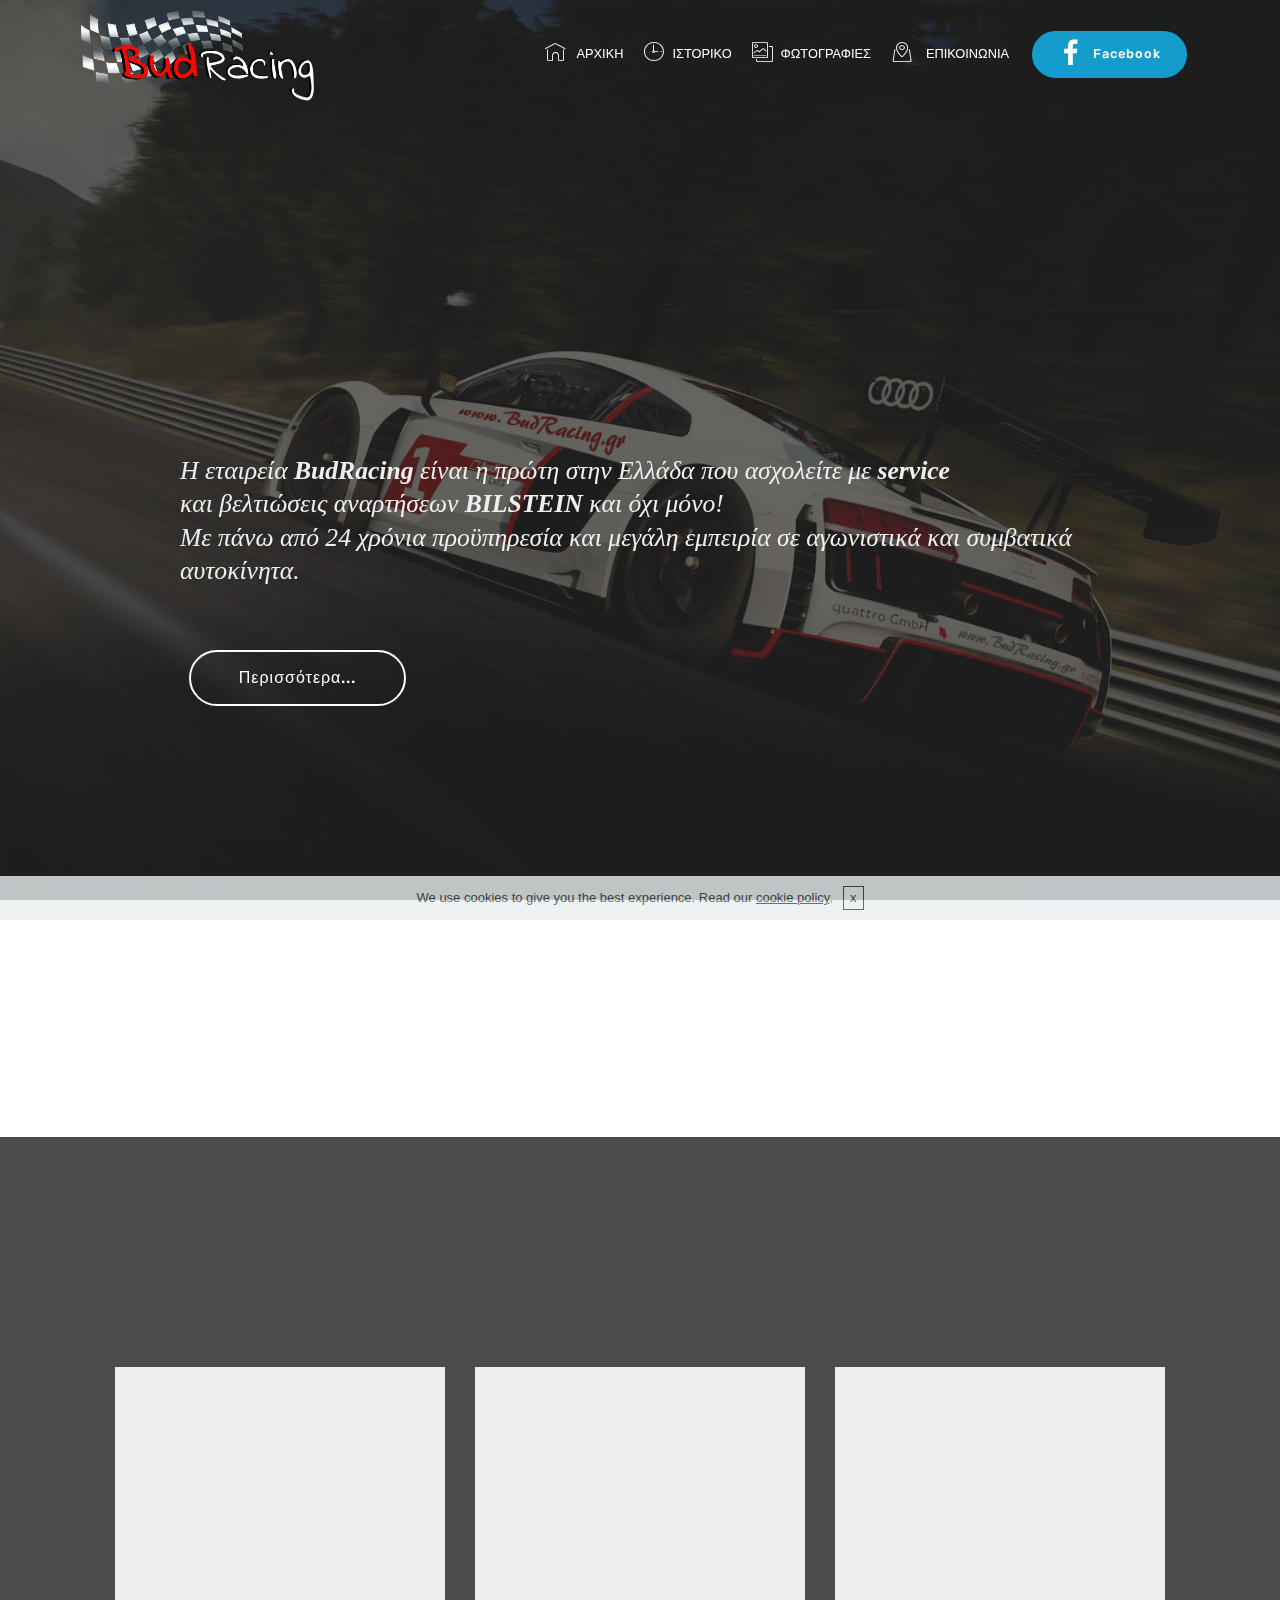
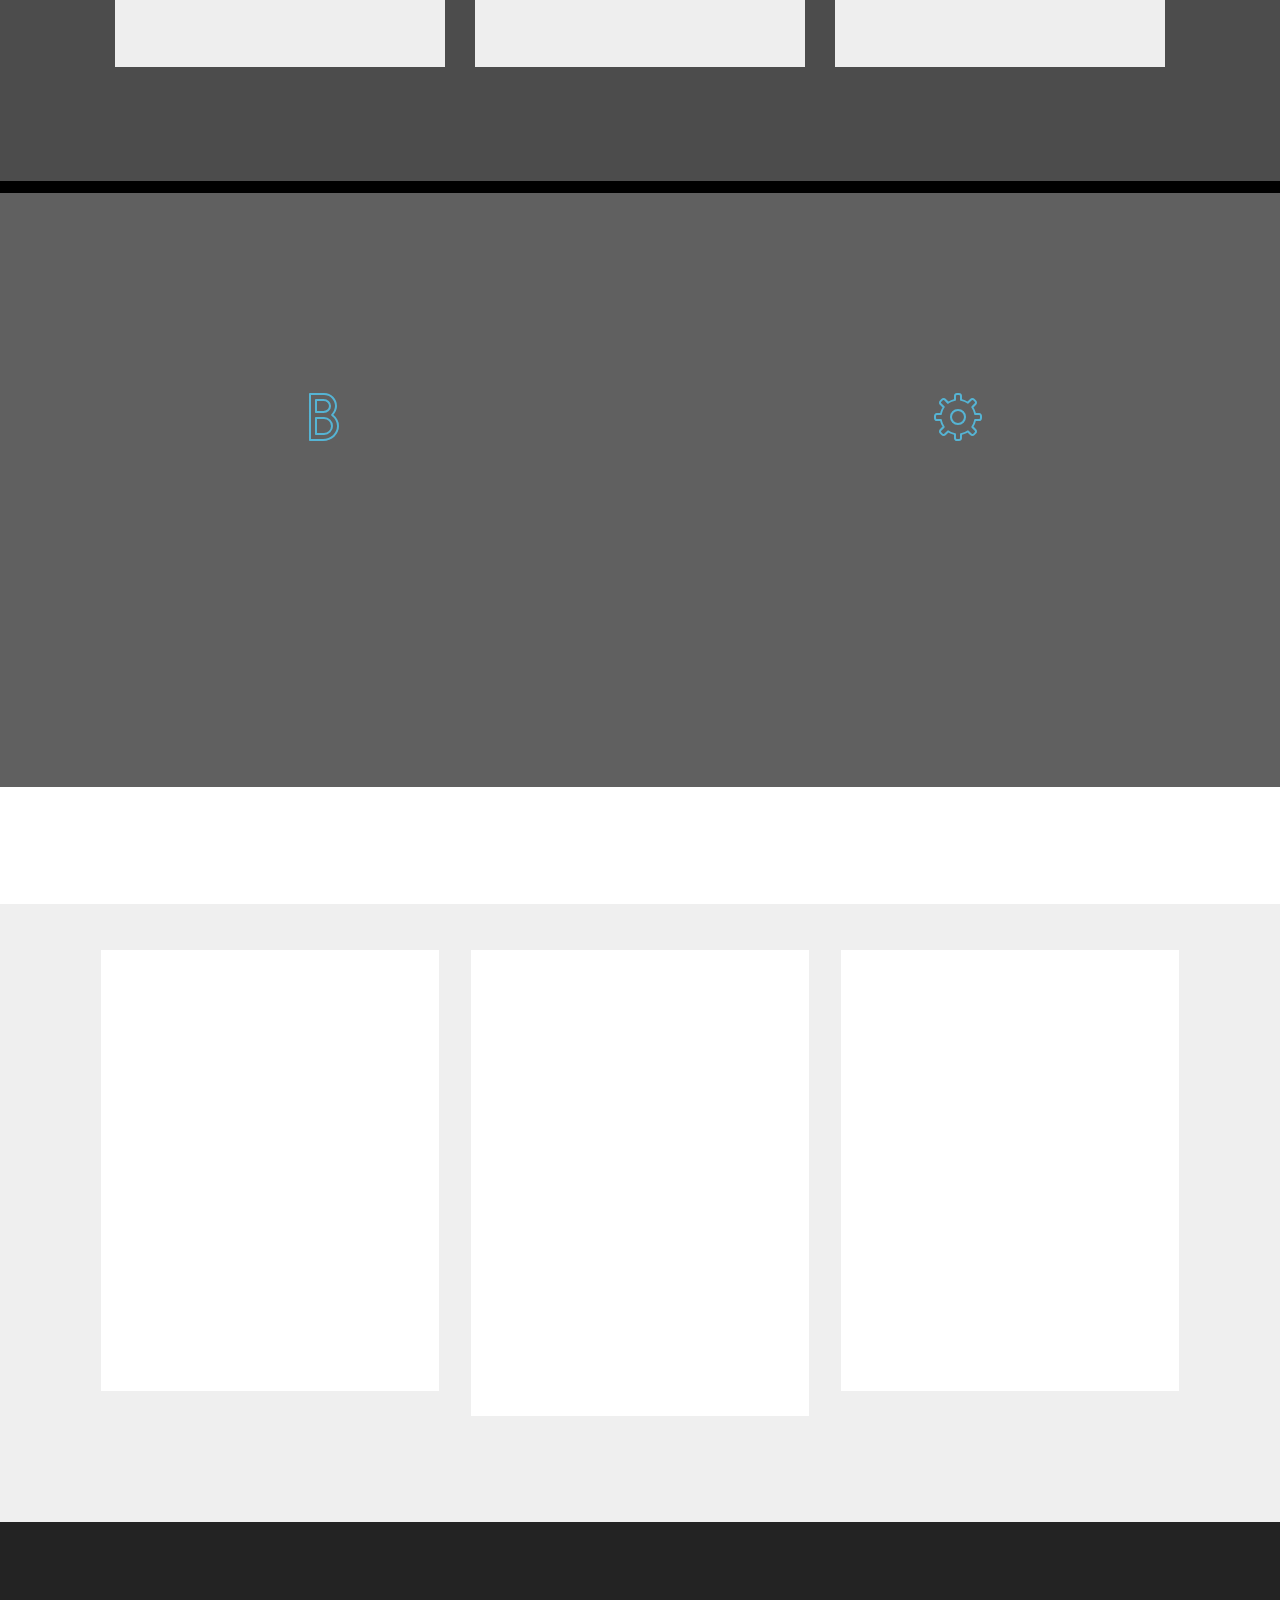
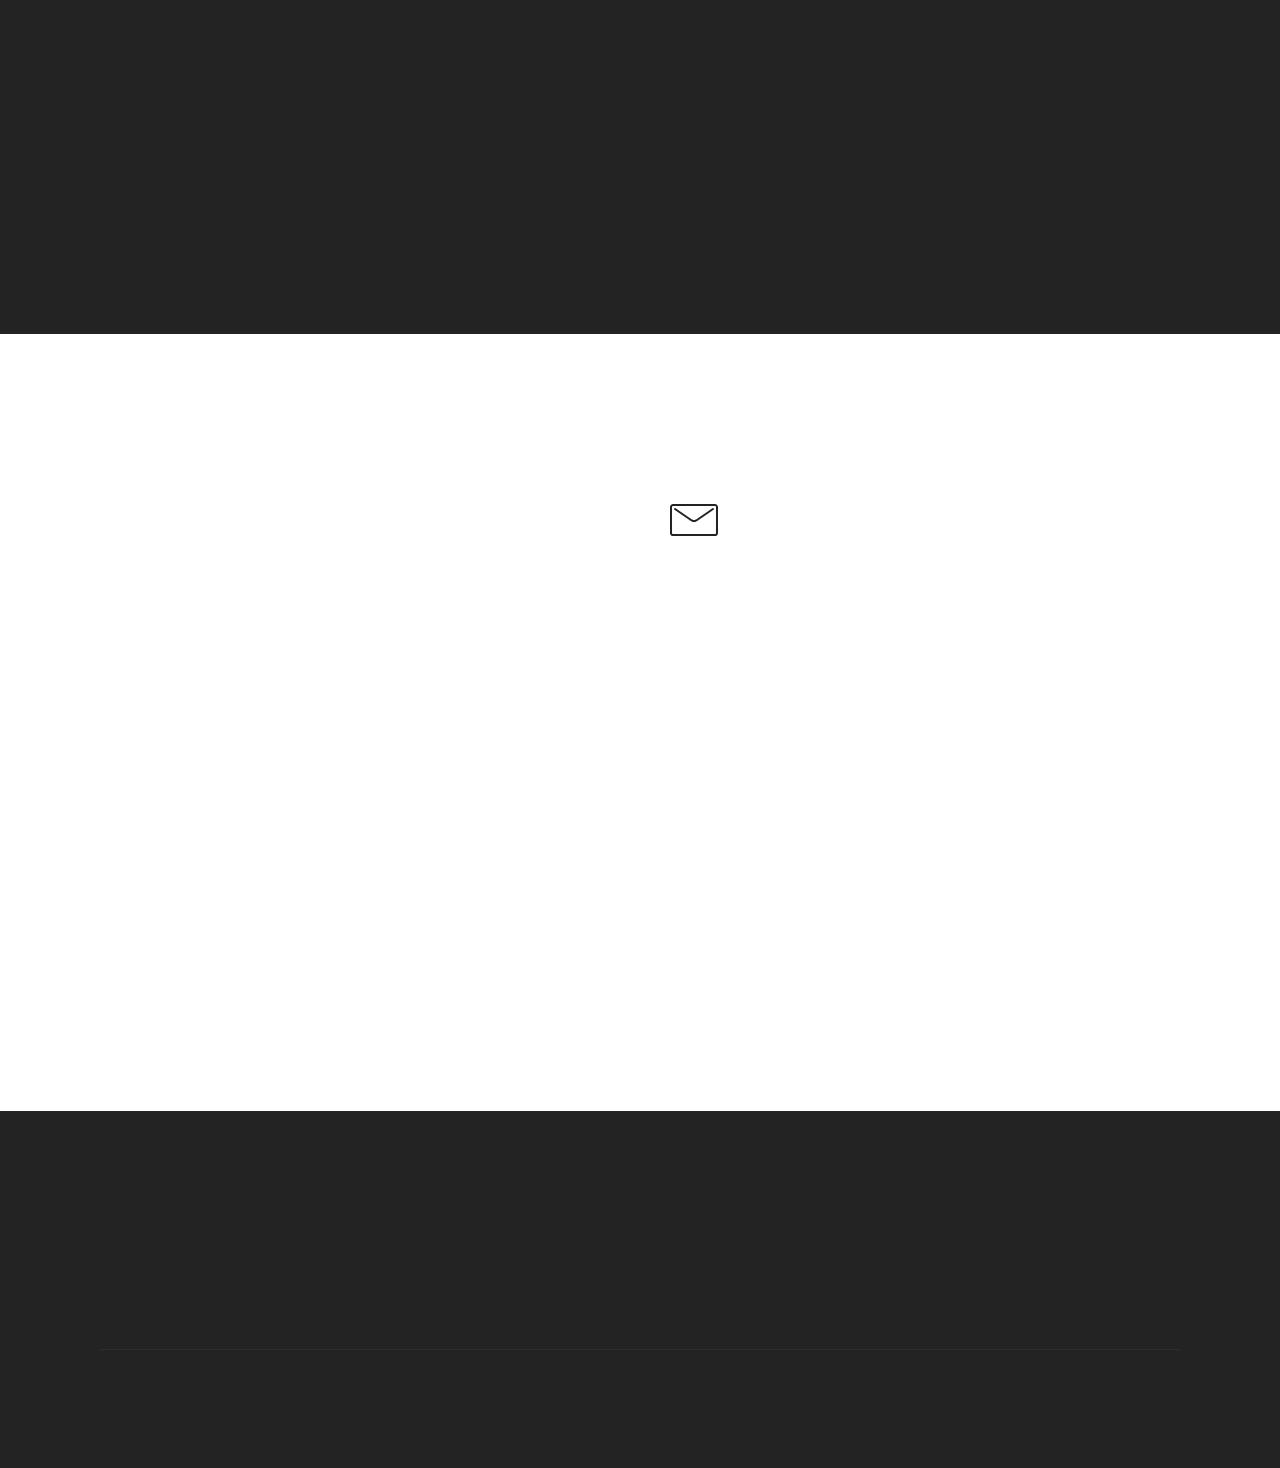
==== commit a851b70d: "create github pages" ====
--- a/bud.html
+++ b/bud.html
@@ -30,7 +30,7 @@
   
 </head>
 <body>
-<section class="menu cid-qvPFu1aLLn" once="menu" id="menu1-g" data-rv-view="865">
+<section class="menu cid-qvPFu1aLLn" once="menu" id="menu1-g" data-rv-view="1135">
 
     
 
@@ -67,7 +67,7 @@
     </nav>
 </section>
 
-<section class="engine"><a href="https://mobirise.co/j">how to design a website</a></section><section class="cid-qvXXt0u06Q mbr-fullscreen mbr-parallax-background" id="header2-p" data-rv-view="862">
+<section class="engine"><a href="https://mobirise.co/g">how to create a website</a></section><section class="cid-qvXXt0u06Q mbr-fullscreen mbr-parallax-background" id="header2-p" data-rv-view="1132">
 
     
 
@@ -86,7 +86,7 @@
     
 </section>
 
-<section class="clients cid-qvXRzXNjrt" id="clients-h" data-rv-view="867">
+<section class="clients cid-qvXRzXNjrt" id="clients-h" data-rv-view="1137">
       
 
     
@@ -187,7 +187,7 @@
     </div>
 </section>
 
-<section class="features15 cid-qvXU5QKUgV" data-bg-video="https://www.youtube.com/watch?v=YwgvjKnaKdU" id="features15-o" data-rv-view="889">
+<section class="features15 cid-qvXU5QKUgV" data-bg-video="https://www.youtube.com/watch?v=YwgvjKnaKdU" id="features15-o" data-rv-view="1159">
 
     
 
@@ -252,7 +252,7 @@
         </div>
 </div></section>
 
-<section class="features12 cid-qw8Eh03IaX mbr-parallax-background" id="features12-v" data-rv-view="893">
+<section class="features12 cid-qw8Eh03IaX mbr-parallax-background" id="features12-v" data-rv-view="1163">
     
     
 
@@ -312,7 +312,7 @@
     </div>
 </section>
 
-<section class="mbr-section content4 cid-qw8Y8B6133" id="content4-14" data-rv-view="896">
+<section class="mbr-section content4 cid-qw8Y8B6133" id="content4-14" data-rv-view="1166">
 
     
 
@@ -327,7 +327,7 @@
     </div>
 </section>
 
-<section class="features3 cid-qw8NbDQ4k3 mbr-parallax-background" id="features3-12" data-rv-view="898">
+<section class="features3 cid-qw8NbDQ4k3 mbr-parallax-background" id="features3-12" data-rv-view="1168">
 
     
 
@@ -385,7 +385,7 @@
     </div>
 </section>
 
-<section class="testimonials2 cid-qw1NJRujjS" id="testimonials2-u" data-rv-view="901">
+<section class="testimonials2 cid-qw1NJRujjS" id="testimonials2-u" data-rv-view="1171">
 
     
 
@@ -408,7 +408,7 @@
     </div>
 </section>
 
-<section class="mbr-section form4 cid-qw8JEiPuUB" id="form4-y" data-rv-view="904">
+<section class="mbr-section form4 cid-qw8JEiPuUB" id="form4-y" data-rv-view="1174">
 
     
 
@@ -416,7 +416,7 @@
     <div class="container">
         <div class="row">
             <div class="col-md-6">
-                <div class="google-map"><iframe frameborder="0" style="border:0" src="https://www.google.com/maps/embed/v1/place?key=AIzaSyA0Dx_boXQiwvdz8sJHoYeZNVTdoWONYkU&amp;q=place_id:ChIJJedcDQy9oRQRPFd3sP_IsjY" allowfullscreen=""></iframe></div>
+                <div class="google-map"><iframe frameborder="0" style="border:0" src="https://www.google.com/maps/embed/v1/place?key=AIzaSyA0Dx_boXQiwvdz8sJHoYeZNVTdoWONYkU&amp;q=place_id:ChIJVd9wbAy9oRQRHzmtXCRtTac" allowfullscreen=""></iframe></div>
             </div>
             <div class="col-md-6">
                 <h2 class="pb-3 align-left mbr-fonts-style display-2">Επικοινωνία</h2>
@@ -437,7 +437,7 @@
                 </div>
                 <div data-form-type="formoid">
                     <div data-form-alert="" hidden="">Thanks for filling out the form!</div>
-                    <form class="block mbr-form" action="https://mobirise.com/" method="post" data-form-title="Mobirise Form"><input type="hidden" data-form-email="true" value="yNq5xS3D5tSpl1Ca0LrsXn7snVVMQzgVbZMLyuC19gnsnUlQdXzjCBODPAyWHjqj4jZxGomReQ8MbMUbM9z3wtlKIufCx0g59ofqh6bi1vTJlVGS3zIJrjDe/rnt7+ic">
+                    <form class="block mbr-form" action="https://mobirise.com/" method="post" data-form-title="Mobirise Form"><input type="hidden" data-form-email="true" value="xM6l1XUishIxd+H7GKbiTlXBsuSLsCHPE2vavfhuvA6b6N3aLvBSO7SvaylfP4B2aUMX8tiJTdMgSd+UGNPibxVIDPolHhibbwXhcvU1gAd20naU1TOsq6iOwhb+F5+R">
                         <div class="row">
                             <div class="col-md-6 multi-horizontal" data-for="name">
                                 <input type="text" class="form-control input" name="name" data-form-field="Name" placeholder="Όνομα" required="" id="name-form4-y">
@@ -460,7 +460,7 @@
     </div>
 </section>
 
-<section class="cid-qw94nEG7wl" id="footer1-15" data-rv-view="907">
+<section class="cid-qw94nEG7wl" id="footer1-15" data-rv-view="1177">
 
     
 
@@ -471,7 +471,7 @@
             <div class="col-12 col-md-3">
                 <div class="media-wrap">
                     <a href="index.html">
-                        <img src="assets/images/logo-budracing6-940x3701.png" alt="BudRacing" title="" media-simple="true">
+                        <img src="assets/images/logo-budracing6-940x3703.png" alt="BudRacing" title="" media-simple="true">
                     </a>
                 </div>
             </div>
@@ -479,7 +479,7 @@
                 <h5 class="pb-3">
                     Διεύθυνση:
                 </h5>
-                <p class="mbr-text">Κάρπου 32, <br>Αθήνα 116 31</p>
+                <p class="mbr-text"><a href="https://www.google.com/maps/dir//%CE%9A%CE%AC%CF%81%CF%80%CE%BF%CF%85+32,+%CE%91%CE%B8%CE%AE%CE%BD%CE%B1,+116+31/@37.9580502,23.7308863,16z/data=!3m1!4b1!4m8!4m7!1m0!1m5!1m1!1s0x14a1bd0c6c70df55:0xa74d6d245cad391f!2m2!1d23.7352637!2d37.9580418?hl=en-US" class="text-white">Κάρπου 32, </a><br><a href="https://www.google.com/maps/dir//%CE%9A%CE%AC%CF%81%CF%80%CE%BF%CF%85+32,+%CE%91%CE%B8%CE%AE%CE%BD%CE%B1,+116+31/@37.9580502,23.7308863,16z/data=!3m1!4b1!4m8!4m7!1m0!1m5!1m1!1s0x14a1bd0c6c70df55:0xa74d6d245cad391f!2m2!1d23.7352637!2d37.9580418?hl=en-US" class="text-white">Αθήνα 116 31</a></p>
             </div>
             <div class="col-12 col-md-3 mbr-fonts-style display-7">
                 <h5 class="pb-3">Επικοινωνία:</h5>
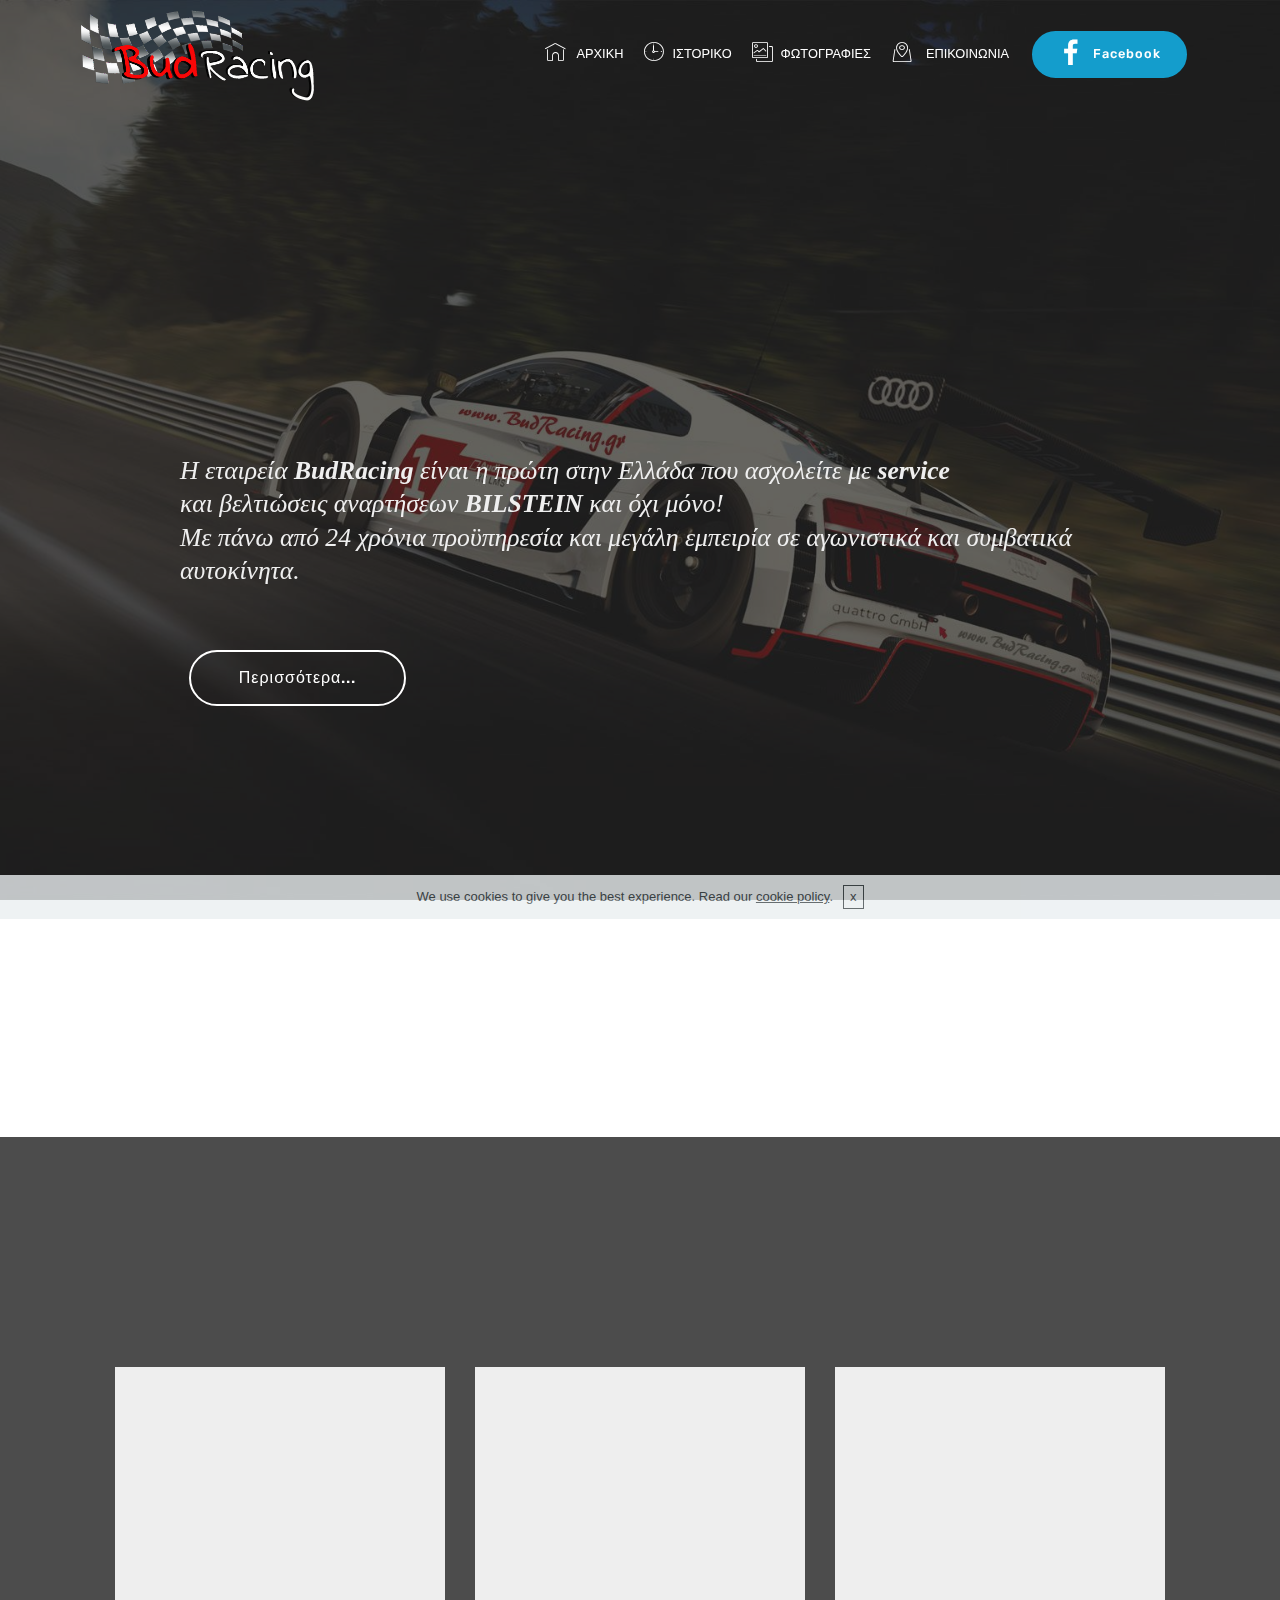
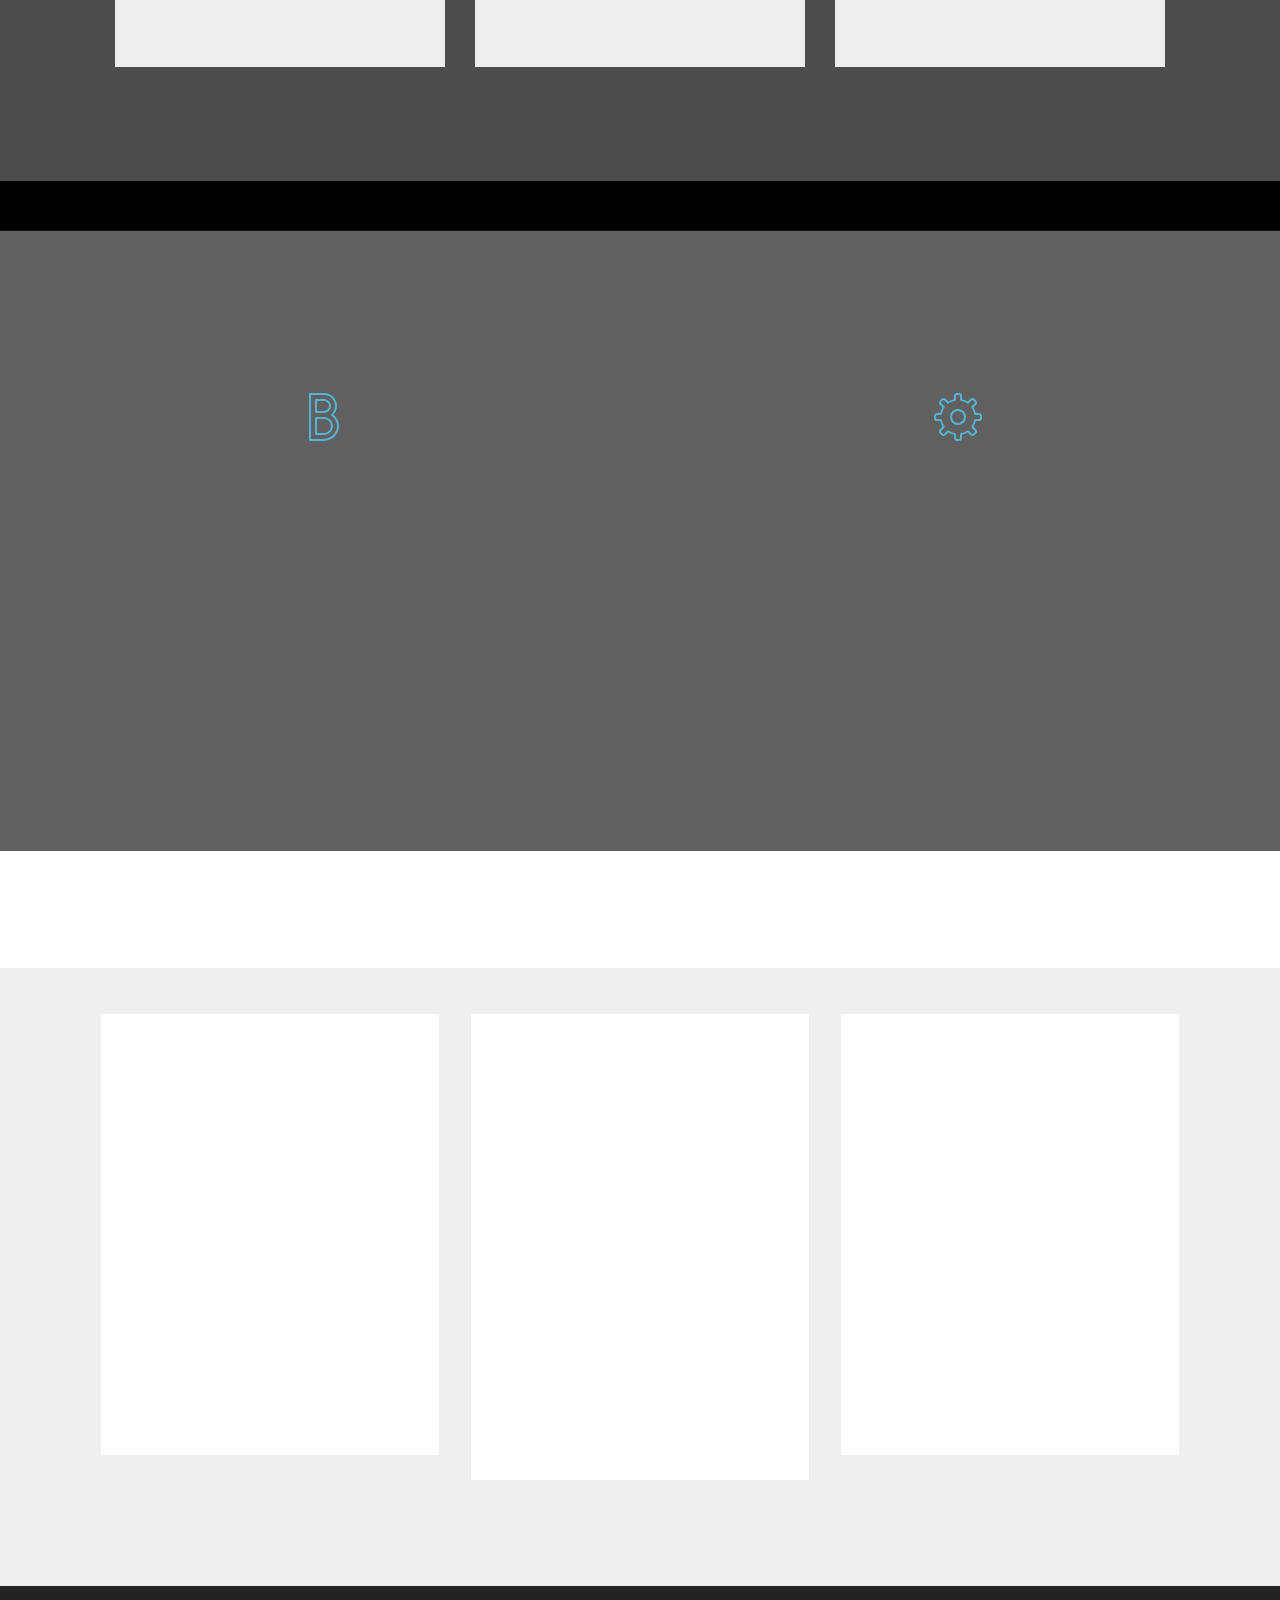
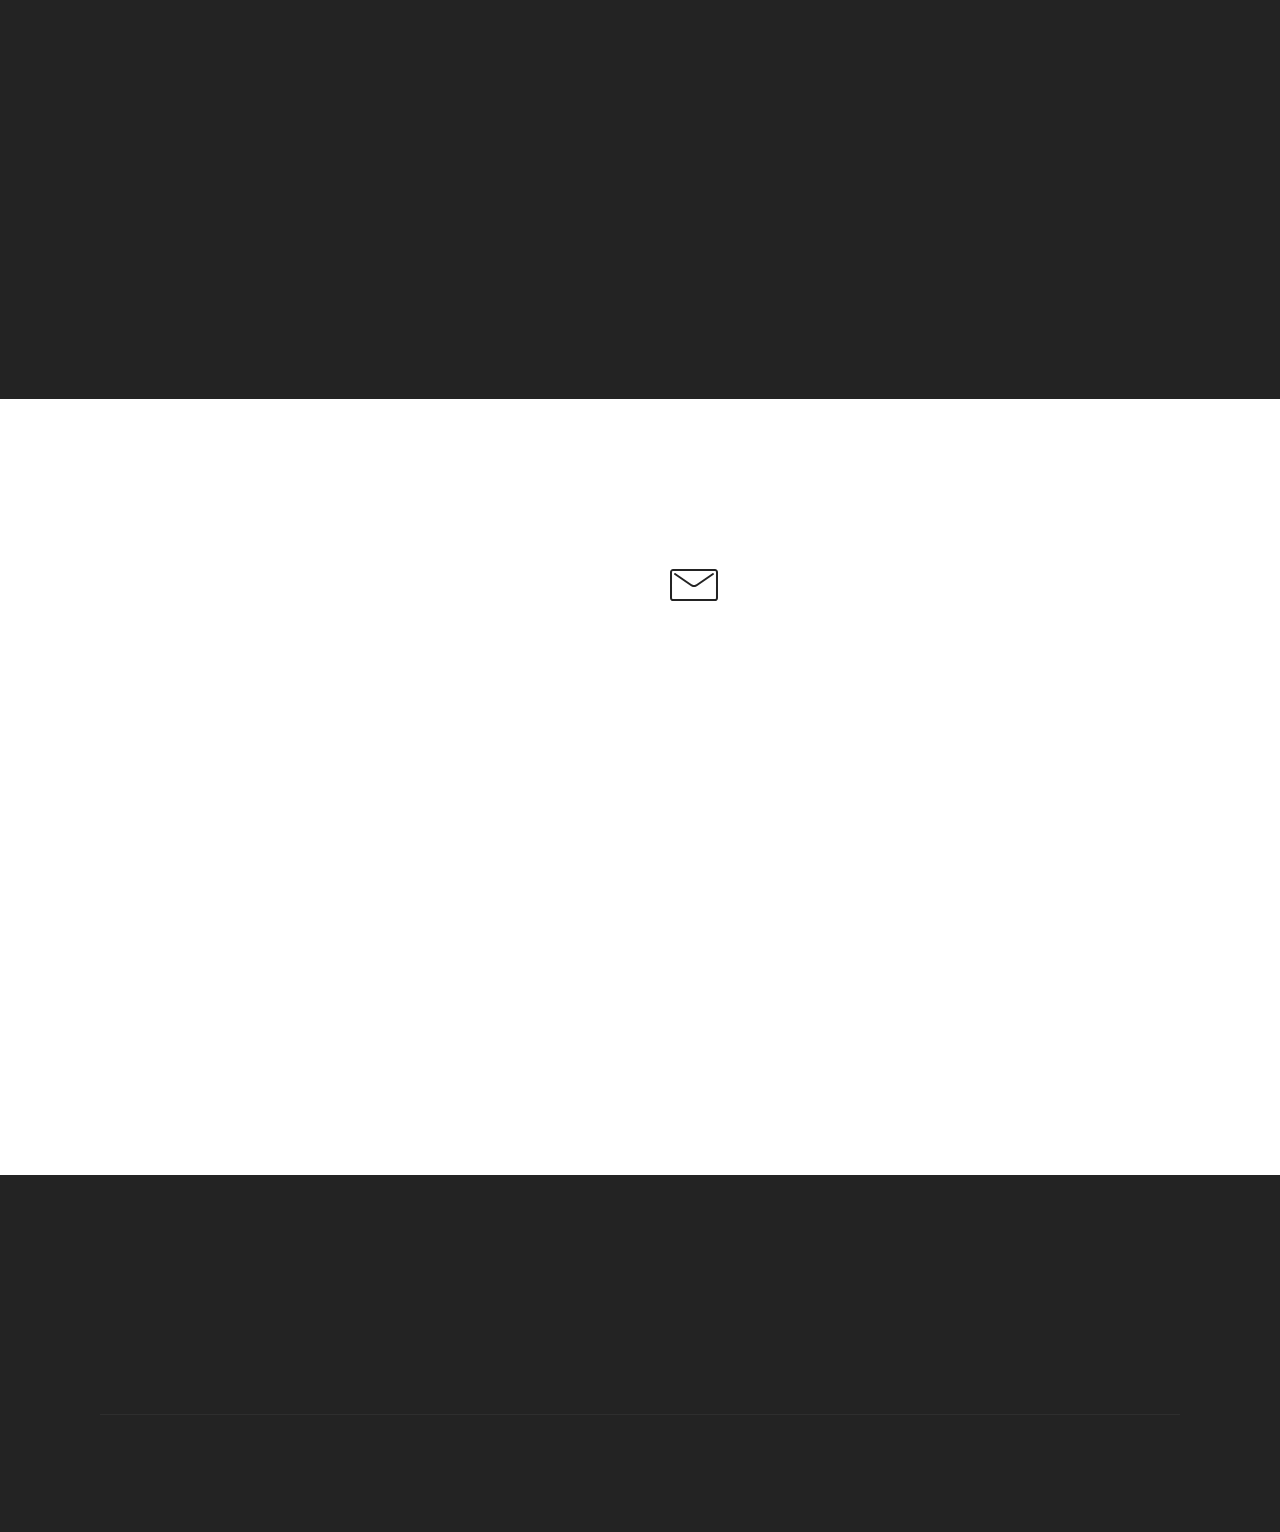
==== commit 24b634af: "create github pages" ====
--- a/bud.html
+++ b/bud.html
@@ -30,7 +30,7 @@
   
 </head>
 <body>
-<section class="menu cid-qvPFu1aLLn" once="menu" id="menu1-g" data-rv-view="1135">
+<section class="menu cid-qvPFu1aLLn" once="menu" id="menu1-g" data-rv-view="1270">
 
     
 
@@ -67,7 +67,7 @@
     </nav>
 </section>
 
-<section class="engine"><a href="https://mobirise.co/g">how to create a website</a></section><section class="cid-qvXXt0u06Q mbr-fullscreen mbr-parallax-background" id="header2-p" data-rv-view="1132">
+<section class="engine"><a href="https://mobirise.co/b">free web creator</a></section><section class="cid-qvXXt0u06Q mbr-fullscreen mbr-parallax-background" id="header2-p" data-rv-view="1267">
 
     
 
@@ -86,7 +86,7 @@
     
 </section>
 
-<section class="clients cid-qvXRzXNjrt" id="clients-h" data-rv-view="1137">
+<section class="clients cid-qvXRzXNjrt" id="clients-h" data-rv-view="1272">
       
 
     
@@ -187,7 +187,7 @@
     </div>
 </section>
 
-<section class="features15 cid-qvXU5QKUgV" data-bg-video="https://www.youtube.com/watch?v=YwgvjKnaKdU" id="features15-o" data-rv-view="1159">
+<section class="features15 cid-qvXU5QKUgV" data-bg-video="https://www.youtube.com/watch?v=YwgvjKnaKdU" id="features15-o" data-rv-view="1294">
 
     
 
@@ -252,7 +252,7 @@
         </div>
 </div></section>
 
-<section class="features12 cid-qw8Eh03IaX mbr-parallax-background" id="features12-v" data-rv-view="1163">
+<section class="features12 cid-qw8Eh03IaX mbr-parallax-background" id="features12-v" data-rv-view="1298">
     
     
 
@@ -286,7 +286,7 @@
             </div>
 
             <div class="mbr-figure" style="width: 50%;">
-                <img src="assets/images/gif-multimatic-dssv-dampers-full-range.gif" alt="Mobirise" title="" media-simple="true">
+                <img src="assets/images/20294560-1929896010587072-2909764842282322555-n-960x720.jpg" alt="Mobirise" title="" media-simple="true">
             </div>
 
             <div class="block-content align-left  ">
@@ -312,7 +312,7 @@
     </div>
 </section>
 
-<section class="mbr-section content4 cid-qw8Y8B6133" id="content4-14" data-rv-view="1166">
+<section class="mbr-section content4 cid-qw8Y8B6133" id="content4-14" data-rv-view="1301">
 
     
 
@@ -327,7 +327,7 @@
     </div>
 </section>
 
-<section class="features3 cid-qw8NbDQ4k3 mbr-parallax-background" id="features3-12" data-rv-view="1168">
+<section class="features3 cid-qw8NbDQ4k3 mbr-parallax-background" id="features3-12" data-rv-view="1303">
 
     
 
@@ -385,7 +385,7 @@
     </div>
 </section>
 
-<section class="testimonials2 cid-qw1NJRujjS" id="testimonials2-u" data-rv-view="1171">
+<section class="testimonials2 cid-qw1NJRujjS" id="testimonials2-u" data-rv-view="1306">
 
     
 
@@ -408,7 +408,7 @@
     </div>
 </section>
 
-<section class="mbr-section form4 cid-qw8JEiPuUB" id="form4-y" data-rv-view="1174">
+<section class="mbr-section form4 cid-qw8JEiPuUB" id="form4-y" data-rv-view="1309">
 
     
 
@@ -437,7 +437,7 @@
                 </div>
                 <div data-form-type="formoid">
                     <div data-form-alert="" hidden="">Thanks for filling out the form!</div>
-                    <form class="block mbr-form" action="https://mobirise.com/" method="post" data-form-title="Mobirise Form"><input type="hidden" data-form-email="true" value="xM6l1XUishIxd+H7GKbiTlXBsuSLsCHPE2vavfhuvA6b6N3aLvBSO7SvaylfP4B2aUMX8tiJTdMgSd+UGNPibxVIDPolHhibbwXhcvU1gAd20naU1TOsq6iOwhb+F5+R">
+                    <form class="block mbr-form" action="https://mobirise.com/" method="post" data-form-title="Mobirise Form"><input type="hidden" data-form-email="true" value="z0lF9WB/mNK3RpJE8nlD1hCioJ7EQxPze/rqbAxhv0OIdY4nyXyafgx+UbVUW6u9alHvt1cd1W1Z+c7t640aQj26Q8R9U1/XE5+SqZ9KLu6VyRTUJcse0Z3MiHQ700eS">
                         <div class="row">
                             <div class="col-md-6 multi-horizontal" data-for="name">
                                 <input type="text" class="form-control input" name="name" data-form-field="Name" placeholder="Όνομα" required="" id="name-form4-y">
@@ -460,7 +460,7 @@
     </div>
 </section>
 
-<section class="cid-qw94nEG7wl" id="footer1-15" data-rv-view="1177">
+<section class="cid-qw94nEG7wl" id="footer1-15" data-rv-view="1312">
 
     
 
@@ -471,7 +471,7 @@
             <div class="col-12 col-md-3">
                 <div class="media-wrap">
                     <a href="index.html">
-                        <img src="assets/images/logo-budracing6-940x3703.png" alt="BudRacing" title="" media-simple="true">
+                        <img src="assets/images/logo-budracing6-940x3704.png" alt="BudRacing" title="" media-simple="true">
                     </a>
                 </div>
             </div>
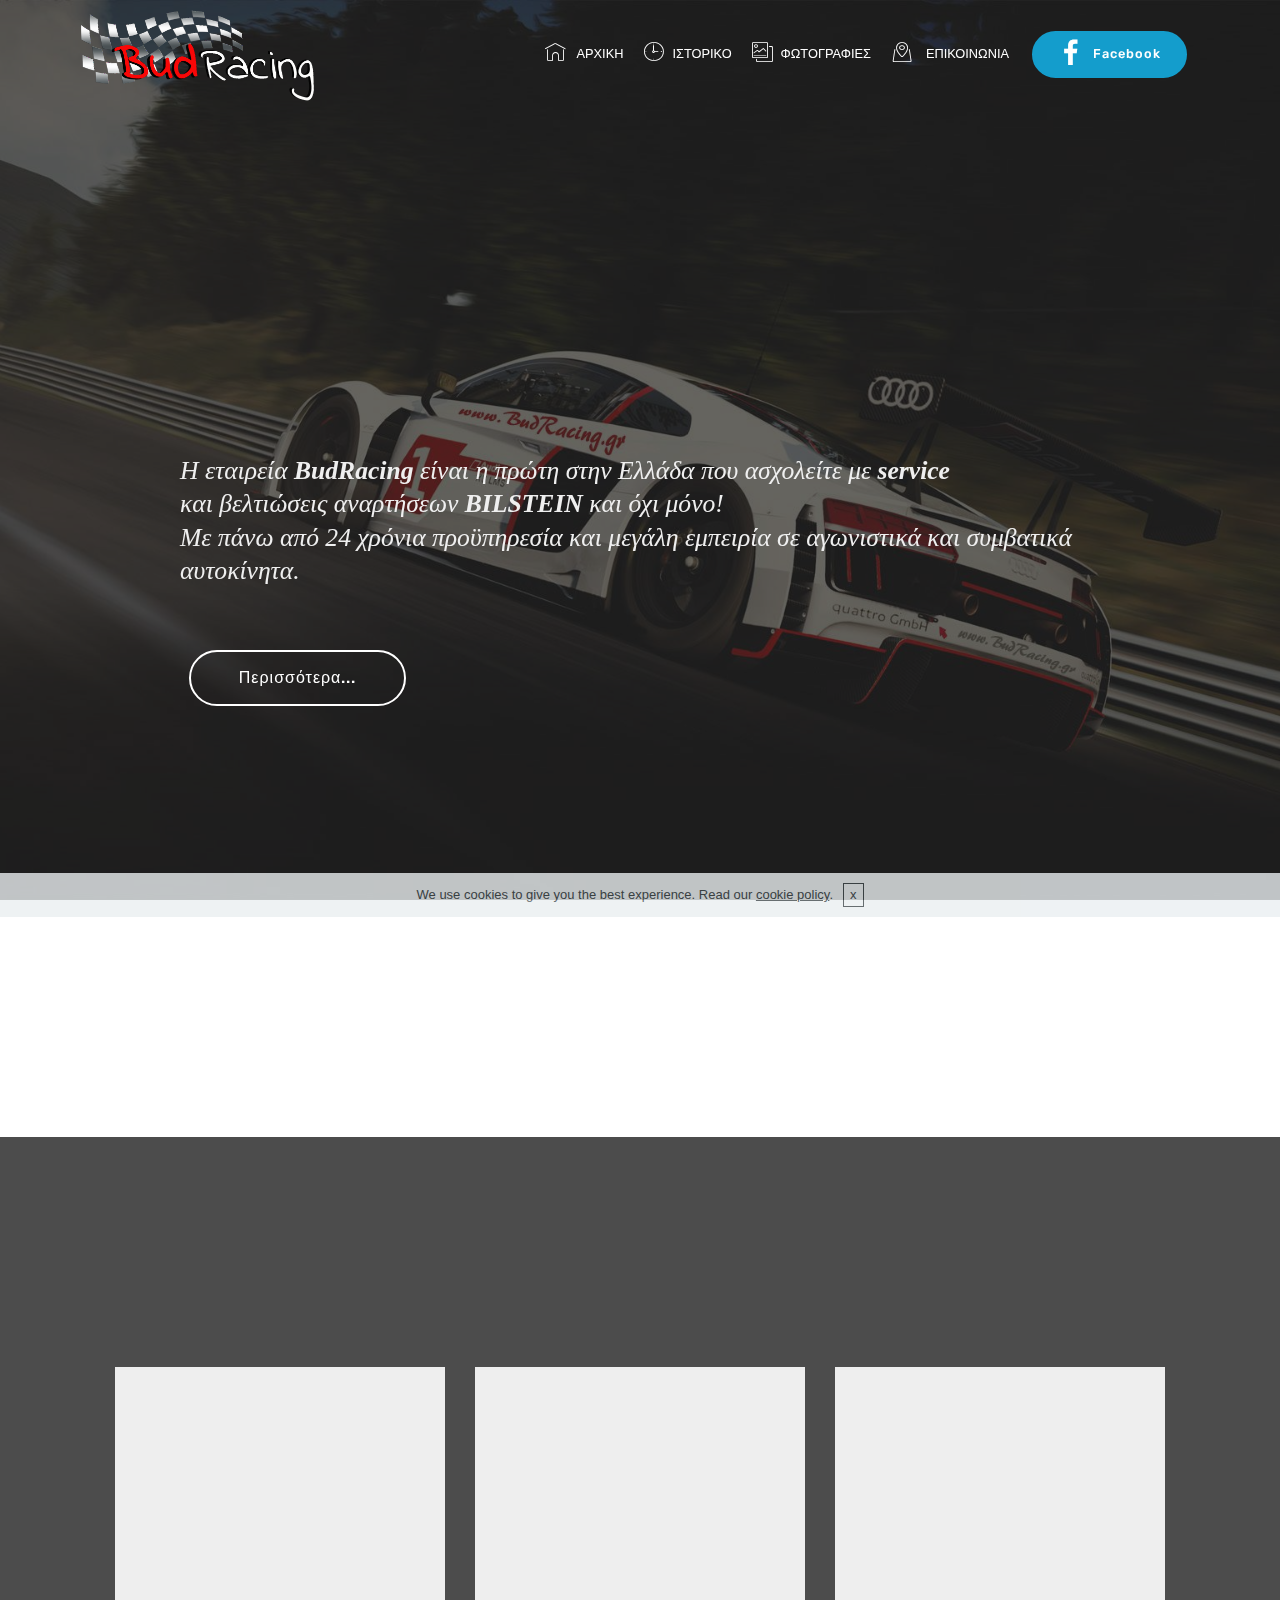
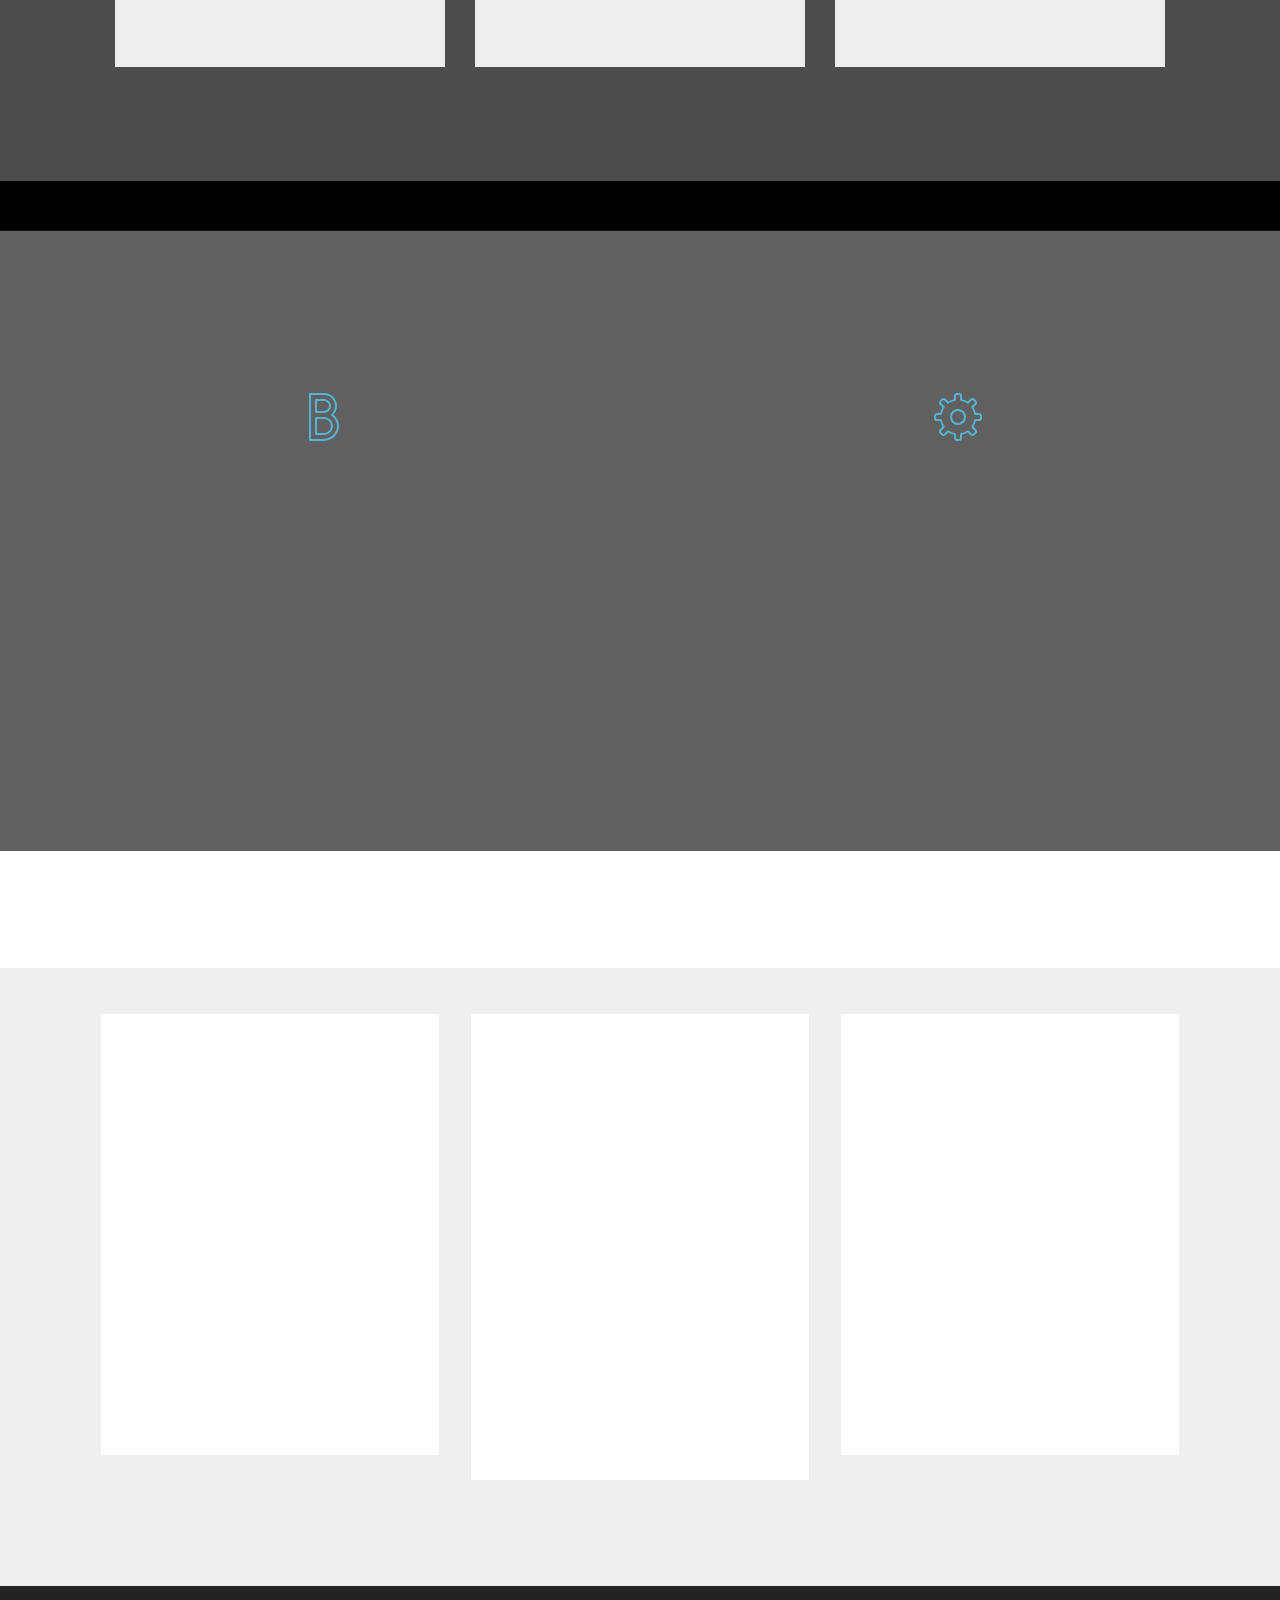
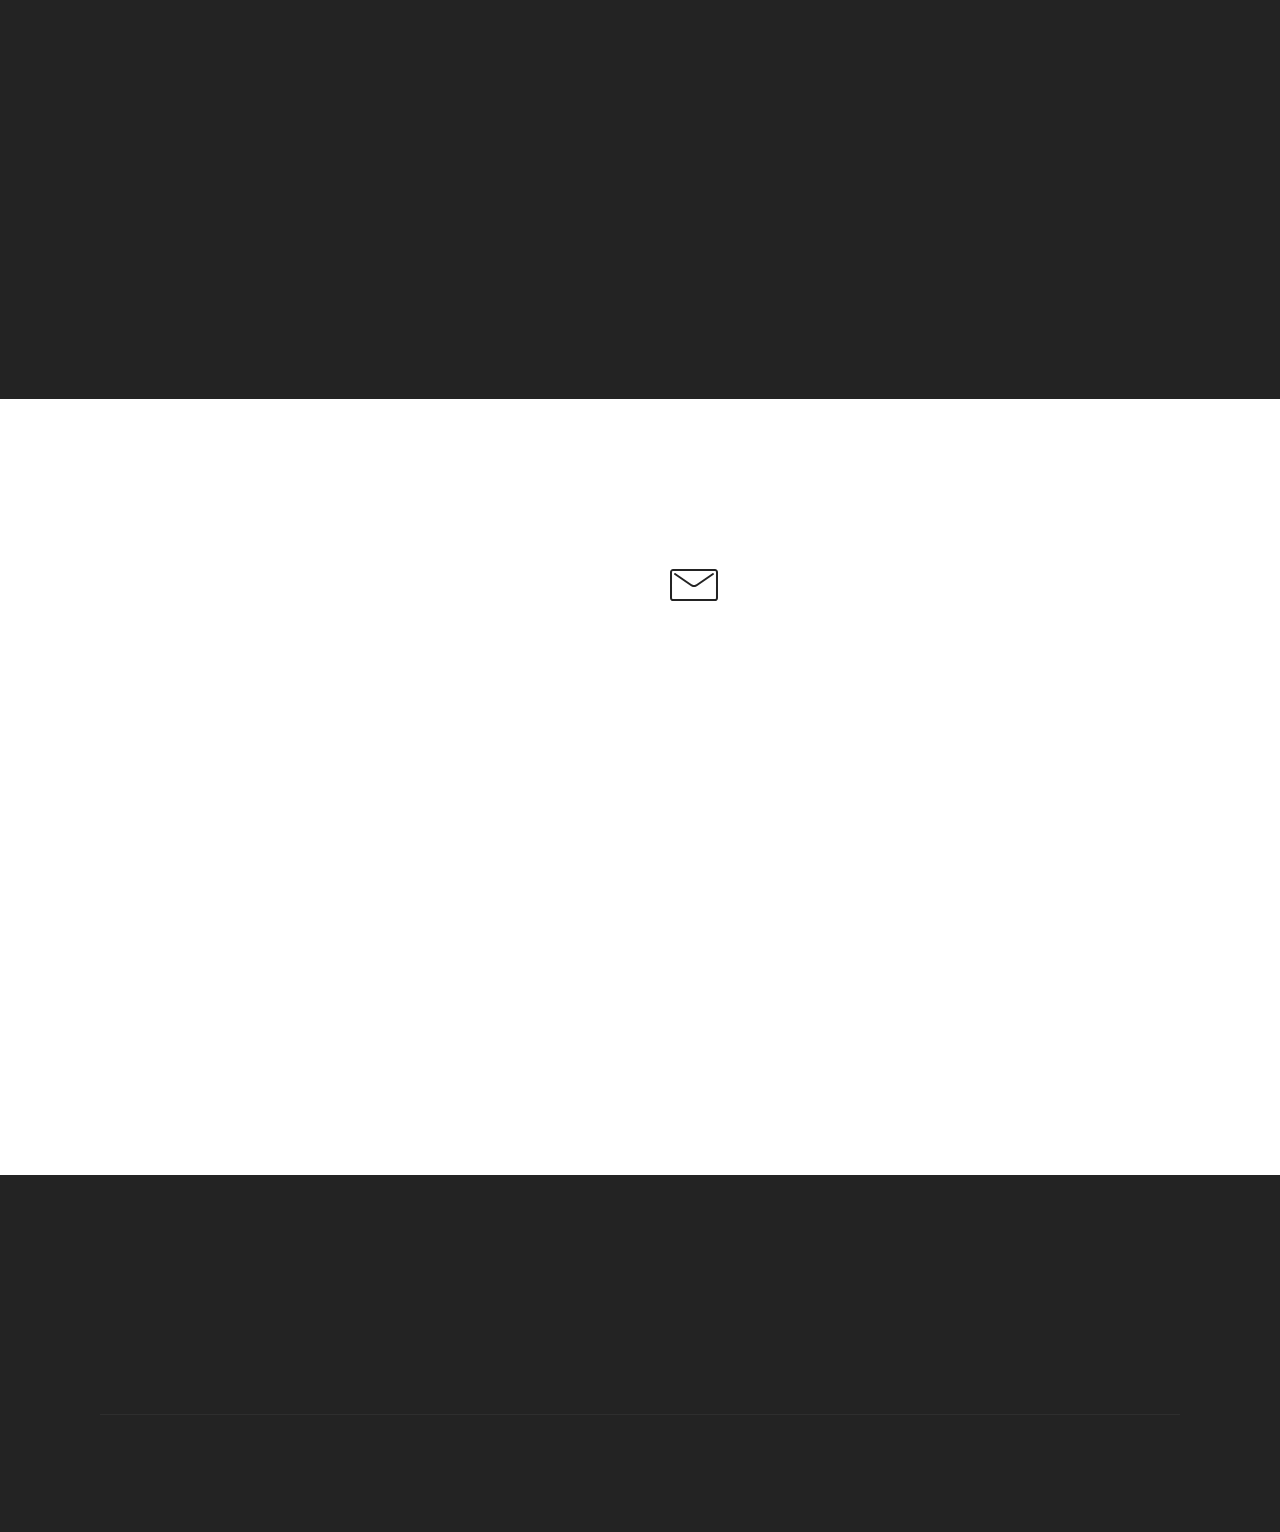
==== commit 5be77daf: "create github pages" ====
--- a/bud.html
+++ b/bud.html
@@ -30,7 +30,7 @@
   
 </head>
 <body>
-<section class="menu cid-qvPFu1aLLn" once="menu" id="menu1-g" data-rv-view="1270">
+<section class="menu cid-qvPFu1aLLn" once="menu" id="menu1-g" data-rv-view="1405">
 
     
 
@@ -67,7 +67,7 @@
     </nav>
 </section>
 
-<section class="engine"><a href="https://mobirise.co/b">free web creator</a></section><section class="cid-qvXXt0u06Q mbr-fullscreen mbr-parallax-background" id="header2-p" data-rv-view="1267">
+<section class="engine"><a href="https://mobirise.co/p">bootstrap dropdown</a></section><section class="cid-qvXXt0u06Q mbr-fullscreen mbr-parallax-background" id="header2-p" data-rv-view="1402">
 
     
 
@@ -86,7 +86,7 @@
     
 </section>
 
-<section class="clients cid-qvXRzXNjrt" id="clients-h" data-rv-view="1272">
+<section class="clients cid-qvXRzXNjrt" id="clients-h" data-rv-view="1407">
       
 
     
@@ -187,7 +187,7 @@
     </div>
 </section>
 
-<section class="features15 cid-qvXU5QKUgV" data-bg-video="https://www.youtube.com/watch?v=YwgvjKnaKdU" id="features15-o" data-rv-view="1294">
+<section class="features15 cid-qvXU5QKUgV" data-bg-video="https://www.youtube.com/watch?v=YwgvjKnaKdU" id="features15-o" data-rv-view="1429">
 
     
 
@@ -252,7 +252,7 @@
         </div>
 </div></section>
 
-<section class="features12 cid-qw8Eh03IaX mbr-parallax-background" id="features12-v" data-rv-view="1298">
+<section class="features12 cid-qw8Eh03IaX mbr-parallax-background" id="features12-v" data-rv-view="1433">
     
     
 
@@ -312,7 +312,7 @@
     </div>
 </section>
 
-<section class="mbr-section content4 cid-qw8Y8B6133" id="content4-14" data-rv-view="1301">
+<section class="mbr-section content4 cid-qw8Y8B6133" id="content4-14" data-rv-view="1436">
 
     
 
@@ -327,7 +327,7 @@
     </div>
 </section>
 
-<section class="features3 cid-qw8NbDQ4k3 mbr-parallax-background" id="features3-12" data-rv-view="1303">
+<section class="features3 cid-qw8NbDQ4k3 mbr-parallax-background" id="features3-12" data-rv-view="1438">
 
     
 
@@ -385,7 +385,7 @@
     </div>
 </section>
 
-<section class="testimonials2 cid-qw1NJRujjS" id="testimonials2-u" data-rv-view="1306">
+<section class="testimonials2 cid-qw1NJRujjS" id="testimonials2-u" data-rv-view="1441">
 
     
 
@@ -408,7 +408,7 @@
     </div>
 </section>
 
-<section class="mbr-section form4 cid-qw8JEiPuUB" id="form4-y" data-rv-view="1309">
+<section class="mbr-section form4 cid-qw8JEiPuUB" id="form4-y" data-rv-view="1444">
 
     
 
@@ -437,7 +437,7 @@
                 </div>
                 <div data-form-type="formoid">
                     <div data-form-alert="" hidden="">Thanks for filling out the form!</div>
-                    <form class="block mbr-form" action="https://mobirise.com/" method="post" data-form-title="Mobirise Form"><input type="hidden" data-form-email="true" value="z0lF9WB/mNK3RpJE8nlD1hCioJ7EQxPze/rqbAxhv0OIdY4nyXyafgx+UbVUW6u9alHvt1cd1W1Z+c7t640aQj26Q8R9U1/XE5+SqZ9KLu6VyRTUJcse0Z3MiHQ700eS">
+                    <form class="block mbr-form" action="https://mobirise.com/" method="post" data-form-title="Mobirise Form"><input type="hidden" data-form-email="true" value="NgHWALRPWZssQkFN82bWLPhe0P0PqQiHHWeq/TwSbL0KHzvjiFhsO/TMWV1v2oSIvjXD9IodiiWY9lgDl4O8iY/cIb51TEglaUydxgXYZonMIS8VaJlmao6uPAxKODu9">
                         <div class="row">
                             <div class="col-md-6 multi-horizontal" data-for="name">
                                 <input type="text" class="form-control input" name="name" data-form-field="Name" placeholder="Όνομα" required="" id="name-form4-y">
@@ -460,7 +460,7 @@
     </div>
 </section>
 
-<section class="cid-qw94nEG7wl" id="footer1-15" data-rv-view="1312">
+<section class="cid-qw94nEG7wl" id="footer1-15" data-rv-view="1447">
 
     
 
@@ -471,7 +471,7 @@
             <div class="col-12 col-md-3">
                 <div class="media-wrap">
                     <a href="index.html">
-                        <img src="assets/images/logo-budracing6-940x3704.png" alt="BudRacing" title="" media-simple="true">
+                        <img src="assets/images/logo-budracing6-940x3705.png" alt="BudRacing" title="" media-simple="true">
                     </a>
                 </div>
             </div>
@@ -479,13 +479,13 @@
                 <h5 class="pb-3">
                     Διεύθυνση:
                 </h5>
-                <p class="mbr-text"><a href="https://www.google.com/maps/dir//%CE%9A%CE%AC%CF%81%CF%80%CE%BF%CF%85+32,+%CE%91%CE%B8%CE%AE%CE%BD%CE%B1,+116+31/@37.9580502,23.7308863,16z/data=!3m1!4b1!4m8!4m7!1m0!1m5!1m1!1s0x14a1bd0c6c70df55:0xa74d6d245cad391f!2m2!1d23.7352637!2d37.9580418?hl=en-US" class="text-white">Κάρπου 32, </a><br><a href="https://www.google.com/maps/dir//%CE%9A%CE%AC%CF%81%CF%80%CE%BF%CF%85+32,+%CE%91%CE%B8%CE%AE%CE%BD%CE%B1,+116+31/@37.9580502,23.7308863,16z/data=!3m1!4b1!4m8!4m7!1m0!1m5!1m1!1s0x14a1bd0c6c70df55:0xa74d6d245cad391f!2m2!1d23.7352637!2d37.9580418?hl=en-US" class="text-white">Αθήνα 116 31</a></p>
+                <p class="mbr-text"><a href="https://www.google.com/maps/dir//%CE%9A%CE%AC%CF%81%CF%80%CE%BF%CF%85+32,+%CE%91%CE%B8%CE%AE%CE%BD%CE%B1,+116+31/@37.9580502,23.7308863,16z/data=!3m1!4b1!4m8!4m7!1m0!1m5!1m1!1s0x14a1bd0c6c70df55:0xa74d6d245cad391f!2m2!1d23.7352637!2d37.9580418?hl=en-US" class="text-primary" target="_blank">Κάρπου 32, </a><br><a href="https://www.google.com/maps/dir//%CE%9A%CE%AC%CF%81%CF%80%CE%BF%CF%85+32,+%CE%91%CE%B8%CE%AE%CE%BD%CE%B1,+116+31/@37.9580502,23.7308863,16z/data=!3m1!4b1!4m8!4m7!1m0!1m5!1m1!1s0x14a1bd0c6c70df55:0xa74d6d245cad391f!2m2!1d23.7352637!2d37.9580418?hl=en-US" class="text-primary" target="_blank">Αθήνα 116 31</a></p>
             </div>
             <div class="col-12 col-md-3 mbr-fonts-style display-7">
                 <h5 class="pb-3">Επικοινωνία:</h5>
                 <p class="mbr-text">
-                    Email: info@BudRacing.gr&nbsp;<br>Τηλέφωνο: 2109023330
-<br>Κινητό:&nbsp;6942016867<br>Fax: 2109014430
+                    Email: <a href="mailto:info@budracing.gr">info@BudRacing.gr&nbsp;</a><br>Τηλέφωνο: <a href="tel:2109023330">2109023330</a>
+<br>Κινητό:&nbsp;<a href="tel:6942016867">6942016867</a><br>Fax: <a href="tel:2109014430">2109014430</a>
                 </p>
             </div>
             <div class="col-12 col-md-3 mbr-fonts-style display-7">
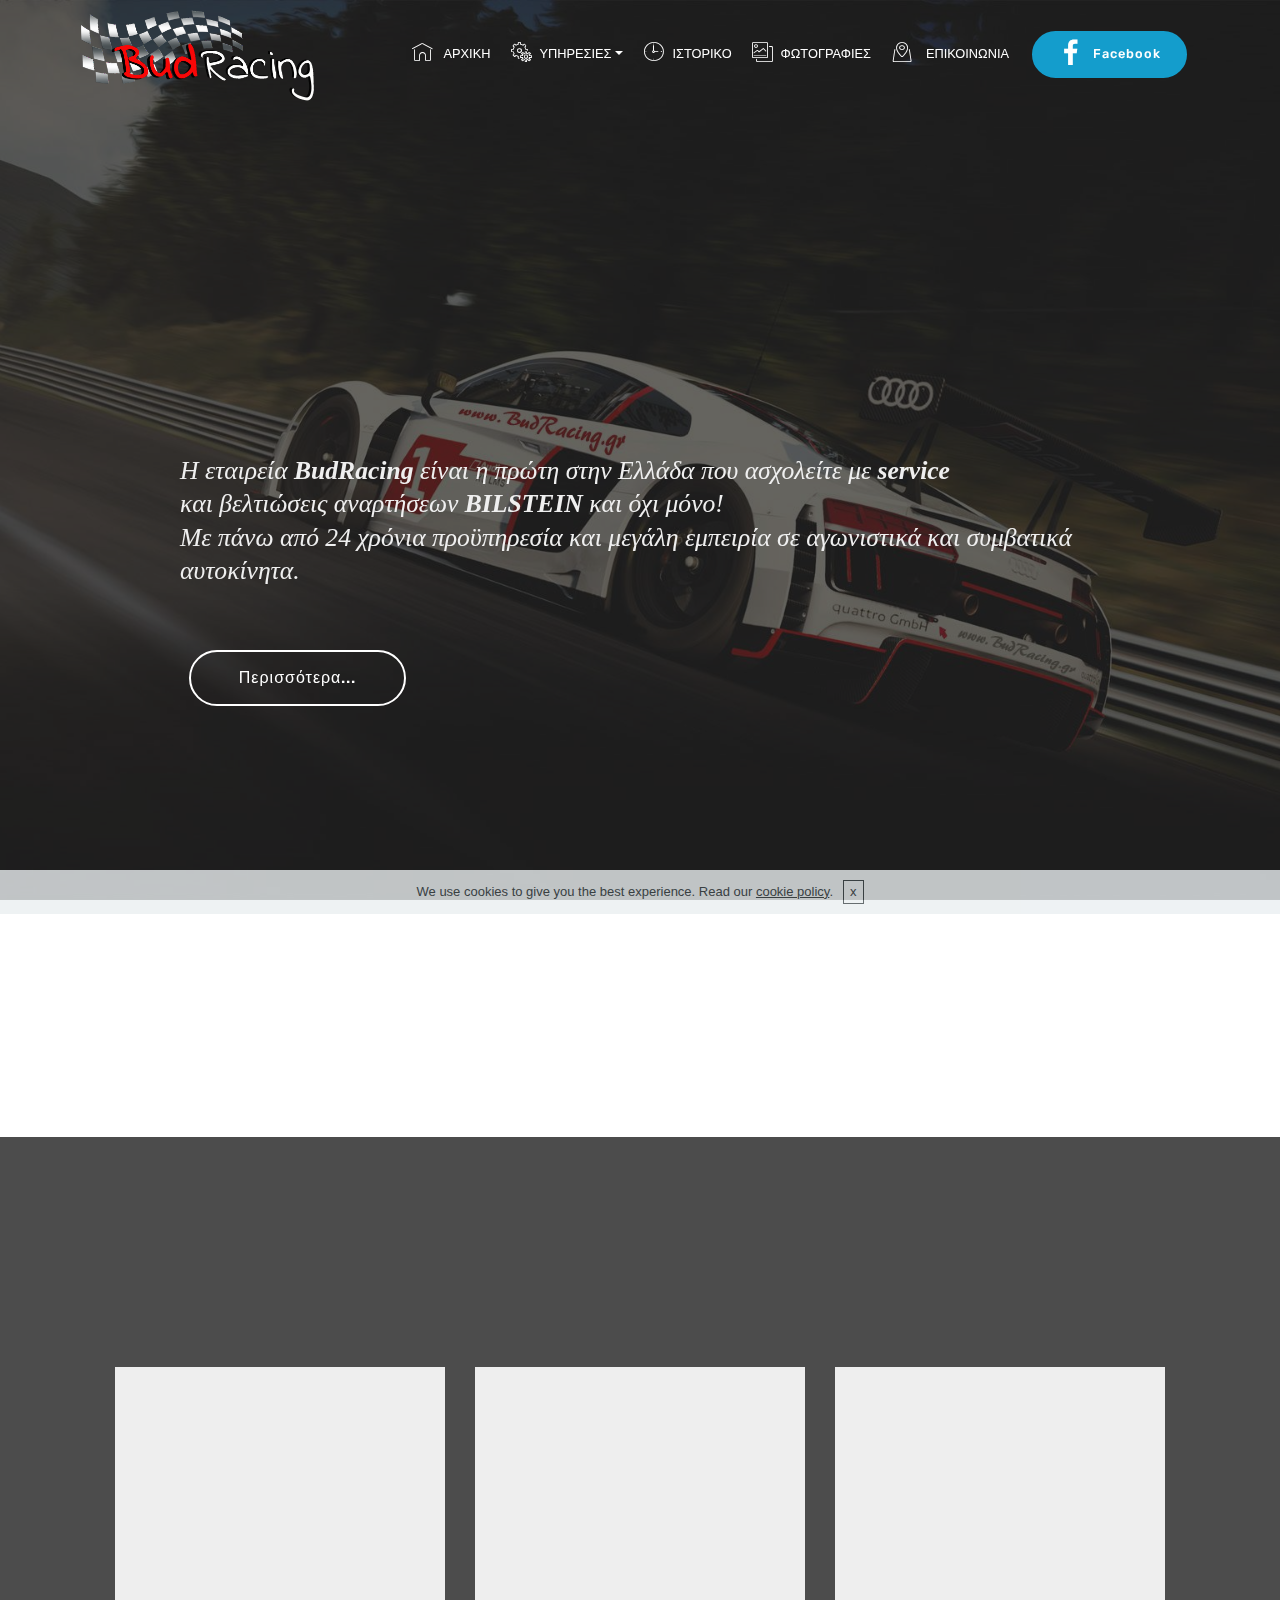
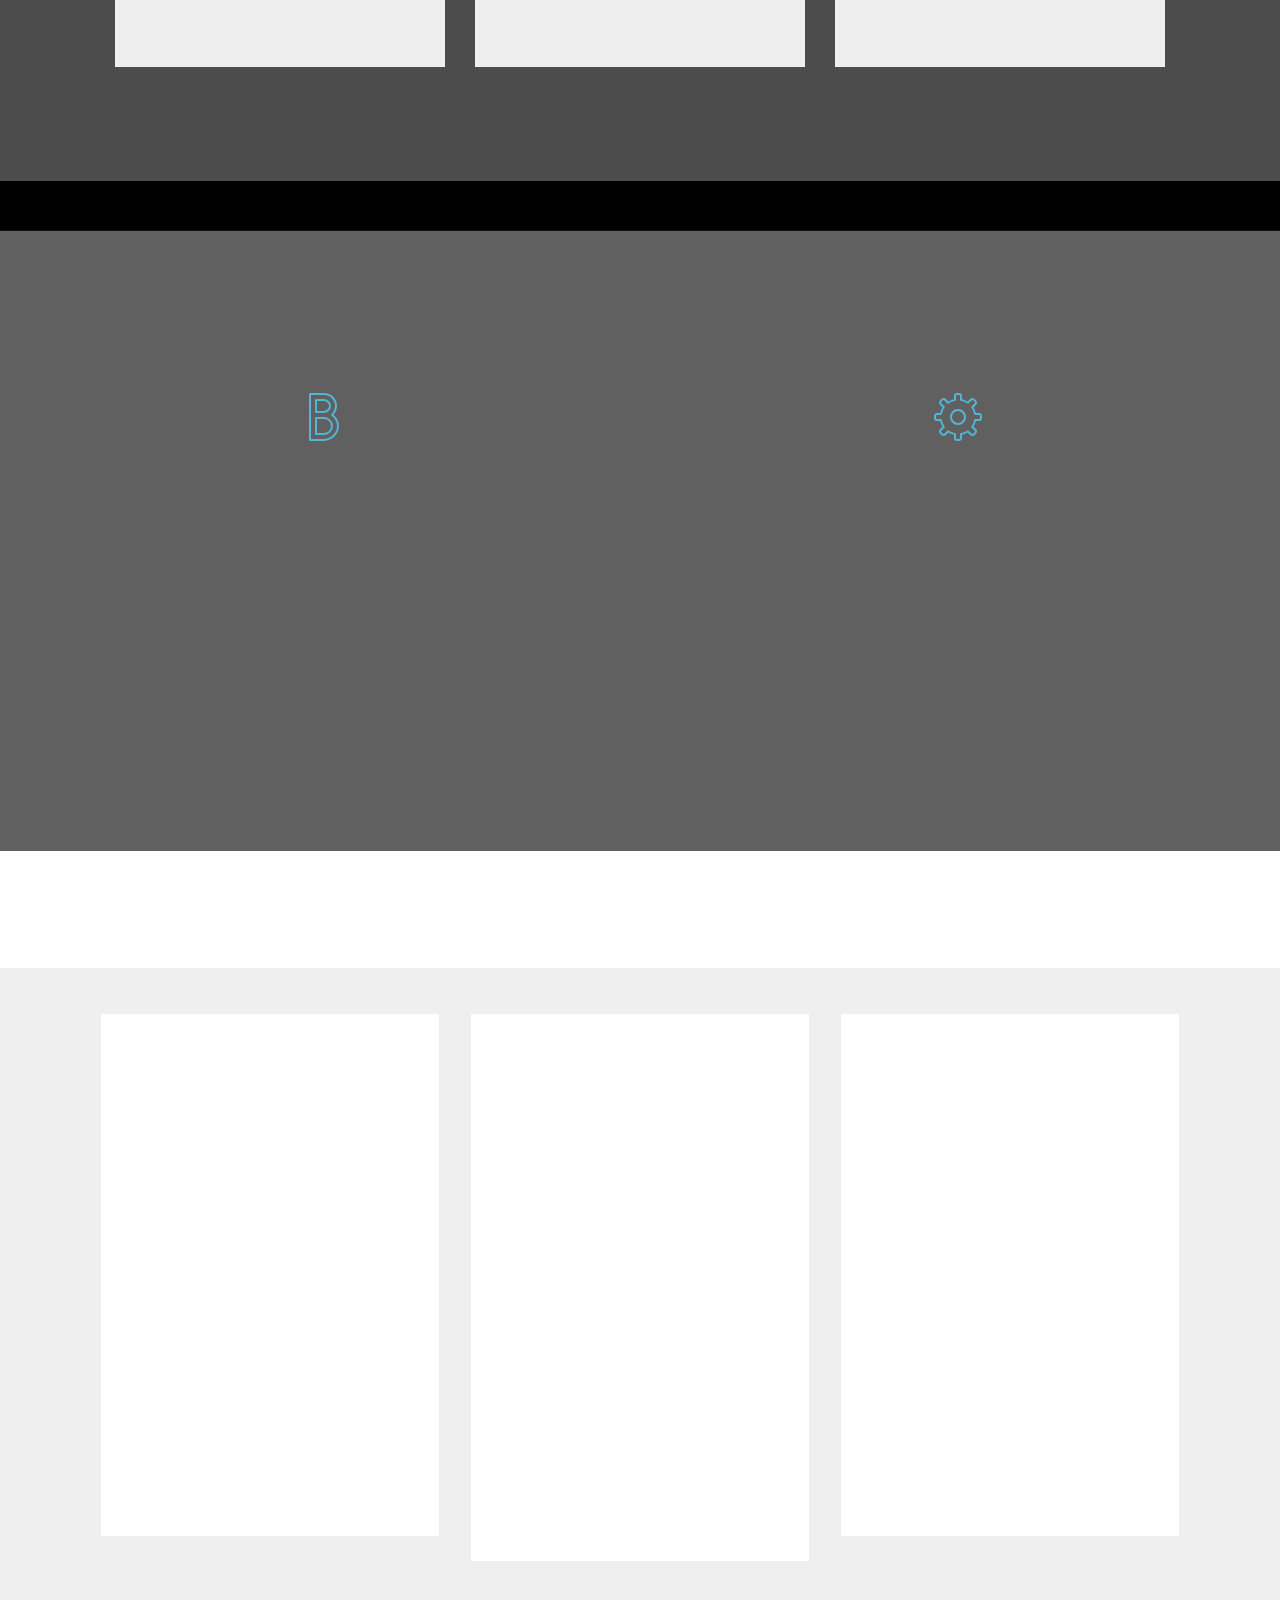
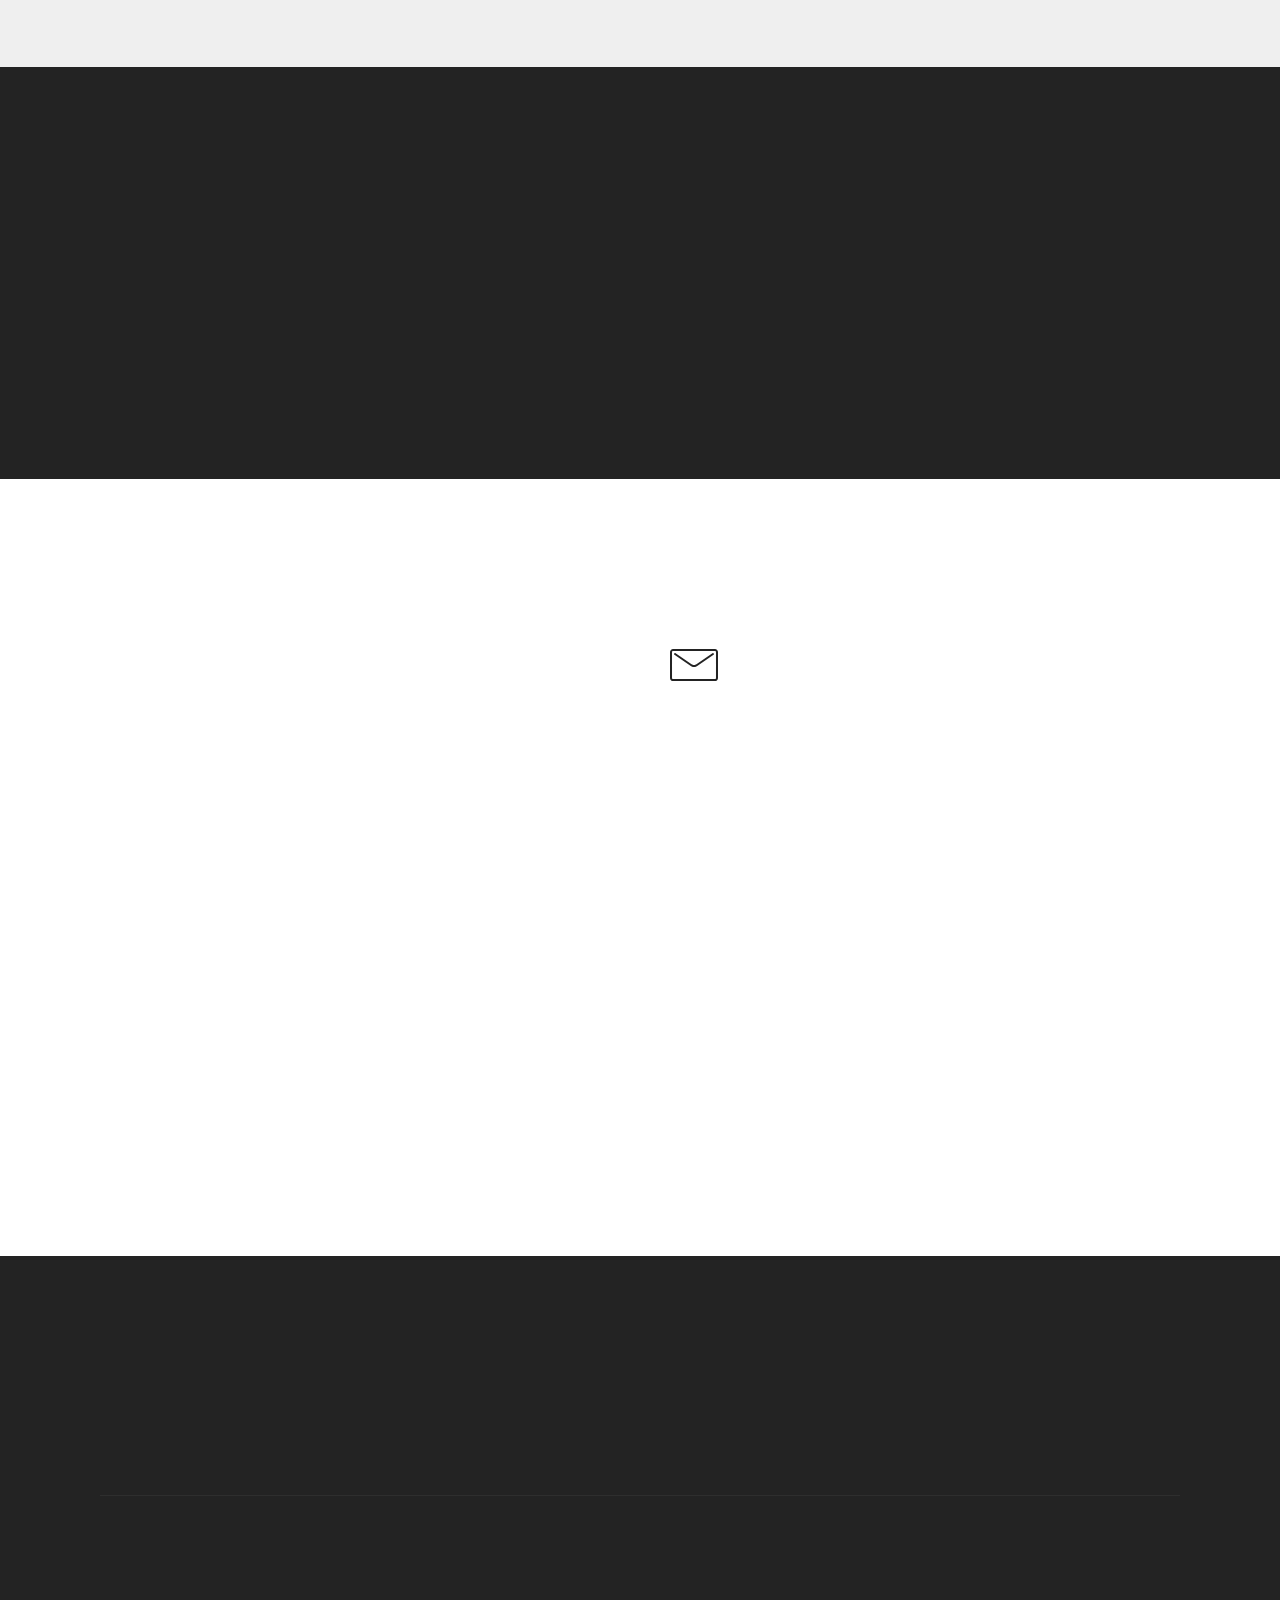
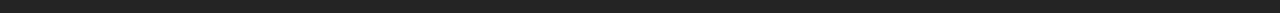
==== commit 4fe3dcc6: "create github pages" ====
--- a/bud.html
+++ b/bud.html
@@ -30,7 +30,7 @@
   
 </head>
 <body>
-<section class="menu cid-qvPFu1aLLn" once="menu" id="menu1-g" data-rv-view="1405">
+<section class="menu cid-qvPFu1aLLn" once="menu" id="menu1-g" data-rv-view="1595">
 
     
 
@@ -58,7 +58,7 @@
                     <a class="nav-link link text-white display-4" href="bud.html">
                         <span class="mbri-home mbr-iconfont mbr-iconfont-btn"></span>&nbsp;ΑΡΧΙΚΗ</a>
                 </li>
-                <li class="nav-item">
+                <li class="nav-item dropdown open"><a class="nav-link link text-white dropdown-toggle display-4" href="bud.html#form4-y" data-toggle="dropdown-submenu" aria-expanded="true"><span class="mbri-setting mbr-iconfont mbr-iconfont-btn"></span>ΥΠΗΡΕΣΙΕΣ</a><div class="dropdown-menu"><a class="text-white dropdown-item display-4" href="bud.html#form4-y">Servise BILSTEIN</a><a class="text-white dropdown-item display-4" href="bud.html#form4-y" aria-expanded="false">Ειδικές κατασκευές αμορτισέρ</a><a class="text-white dropdown-item display-4" href="bud.html#form4-y" aria-expanded="false">Αντικατάσταση αμορτισέρ</a><a class="text-white dropdown-item display-4" href="bud.html#form4-y" aria-expanded="false">Αλλαγή λιπσντικών - φίλτρων - Μπουζί</a><a class="text-white dropdown-item display-4" href="bud.html#form4-y" aria-expanded="false">Αλλαγή τακάκια - δισκόπλακες- σιαγόνες</a></div></li><li class="nav-item">
                     <a class="nav-link link text-white display-4" href="history.html"><span class="mbri-clock mbr-iconfont mbr-iconfont-btn"></span>ΙΣΤΟΡΙΚΟ</a>
                 </li><li class="nav-item"><a class="nav-link link text-white display-4" href="gallery.html"><span class="mbri-photos mbr-iconfont mbr-iconfont-btn"></span>ΦΩΤΟΓΡΑΦΙΕΣ</a></li><li class="nav-item"><a class="nav-link link text-white display-4" href="bud.html#form4-y"><span class="mbri-map-pin mbr-iconfont mbr-iconfont-btn"></span>
                         &nbsp;ΕΠΙΚΟΙΝΩΝΙΑ</a></li></ul>
@@ -67,7 +67,7 @@
     </nav>
 </section>
 
-<section class="engine"><a href="https://mobirise.co/p">bootstrap dropdown</a></section><section class="cid-qvXXt0u06Q mbr-fullscreen mbr-parallax-background" id="header2-p" data-rv-view="1402">
+<section class="engine"><a href="https://mobirise.co/c">web maker</a></section><section class="cid-qvXXt0u06Q mbr-fullscreen mbr-parallax-background" id="header2-p" data-rv-view="1592">
 
     
 
@@ -86,7 +86,7 @@
     
 </section>
 
-<section class="clients cid-qvXRzXNjrt" id="clients-h" data-rv-view="1407">
+<section class="clients cid-qvXRzXNjrt" id="clients-h" data-rv-view="1597">
       
 
     
@@ -187,7 +187,7 @@
     </div>
 </section>
 
-<section class="features15 cid-qvXU5QKUgV" data-bg-video="https://www.youtube.com/watch?v=YwgvjKnaKdU" id="features15-o" data-rv-view="1429">
+<section class="features15 cid-qvXU5QKUgV" data-bg-video="https://www.youtube.com/watch?v=YwgvjKnaKdU" id="features15-o" data-rv-view="1619">
 
     
 
@@ -252,7 +252,7 @@
         </div>
 </div></section>
 
-<section class="features12 cid-qw8Eh03IaX mbr-parallax-background" id="features12-v" data-rv-view="1433">
+<section class="features12 cid-qw8Eh03IaX mbr-parallax-background" id="features12-v" data-rv-view="1623">
     
     
 
@@ -277,7 +277,7 @@
                     </div>                
 
                     <div class="card-box">
-                        <p class="mbr-text mbr-section-text mbr-fonts-style display-7">Κάνουμε service στα αμορτισέρ BILSTEIN με την προϊπόθεση οτι είναι επισκευάσιμα ή τα σετάρουμε ανάλογα με την οδηγηκή σας απέτηση.
+                        <p class="mbr-text mbr-section-text mbr-fonts-style display-7">Κάνουμε service στα αμορτισέρ BILSTEIN με την προϊπόθεση οτι είναι επισκευάσιμα ή τα σετάρουμε ανάλογα με την οδηγηκή σας απέτηση.<br><a href="page3.html">Περισσότερα...</a>
                         </p>
                     </div>
                 </div>
@@ -302,17 +302,17 @@
 
                     <div class="card-box">
                         <p class="mbr-text mbr-section-text mbr-fonts-style display-7">
-                            Κατασκευάζουμε αμορτισέρ για ειδικές απετήσεις.</p>
-                    </div>
-                </div>
-
-                
-            </div>
-        </div>
-    </div>
-</section>
-
-<section class="mbr-section content4 cid-qw8Y8B6133" id="content4-14" data-rv-view="1436">
+                            Κατασκευάζουμε αμορτισέρ για ειδικές απετήσεις.<br><a href="page4.html">Περισσότερα...</a></p>
+                    </div>
+                </div>
+
+                
+            </div>
+        </div>
+    </div>
+</section>
+
+<section class="mbr-section content4 cid-qw8Y8B6133" id="content4-14" data-rv-view="1626">
 
     
 
@@ -327,7 +327,7 @@
     </div>
 </section>
 
-<section class="features3 cid-qw8NbDQ4k3 mbr-parallax-background" id="features3-12" data-rv-view="1438">
+<section class="features3 cid-qw8NbDQ4k3 mbr-parallax-background" id="features3-12" data-rv-view="1628">
 
     
 
@@ -346,7 +346,8 @@
                             Mobirise is an easy website builder - just drop site elements to your page, add content and style it to look the way you like.
                         </p>
                     </div>
-                    
+                    <div class="mbr-section-btn text-center"><a href="page5.html" class="btn btn-primary display-4">
+                            Περισσότερα...</a></div>
                 </div>
             </div>
 
@@ -361,7 +362,7 @@
                             All sites you make with Mobirise are mobile-friendly. You don't have to create a special mobile version of your site.
                         </p>
                     </div>
-                    
+                    <div class="mbr-section-btn text-center"><a href="page6.html" class="btn btn-primary display-4">Περισσότερα...</a></div>
                 </div>
             </div>
 
@@ -376,7 +377,8 @@
                             Mobirise offers many site blocks in several themes, and though these blocks are pre-made, they are flexible.
                         </p>
                     </div>
-                    
+                    <div class="mbr-section-btn text-center"><a href="page7.html" class="btn btn-primary display-4">
+                            Περισσότερα...</a></div>
                 </div>
             </div>
 
@@ -385,7 +387,7 @@
     </div>
 </section>
 
-<section class="testimonials2 cid-qw1NJRujjS" id="testimonials2-u" data-rv-view="1441">
+<section class="testimonials2 cid-qw1NJRujjS" id="testimonials2-u" data-rv-view="1631">
 
     
 
@@ -408,7 +410,7 @@
     </div>
 </section>
 
-<section class="mbr-section form4 cid-qw8JEiPuUB" id="form4-y" data-rv-view="1444">
+<section class="mbr-section form4 cid-qw8JEiPuUB" id="form4-y" data-rv-view="1634">
 
     
 
@@ -431,13 +433,13 @@
                     <div class="icon-contacts pb-3">
                         <h5 class="align-left mbr-fonts-style display-7"><em>
                             Ειμαστε έτοιμοι να σας εξυπηρετήσουμε!</em></h5>
-                        <p class="mbr-text align-left mbr-fonts-style display-7">Τηλέφωνο: 2109023330 <br>
-                            Email: info@BudRacing.gr<br></p>
+                        <p class="mbr-text align-left mbr-fonts-style display-7">Τηλέφωνο: <a href="tel:2109023330">2109023330</a> <br>
+                            Email: <a href="mailto:info@BudRacing.gr">info@BudRacing.gr</a><br></p>
                     </div>
                 </div>
                 <div data-form-type="formoid">
                     <div data-form-alert="" hidden="">Thanks for filling out the form!</div>
-                    <form class="block mbr-form" action="https://mobirise.com/" method="post" data-form-title="Mobirise Form"><input type="hidden" data-form-email="true" value="NgHWALRPWZssQkFN82bWLPhe0P0PqQiHHWeq/TwSbL0KHzvjiFhsO/TMWV1v2oSIvjXD9IodiiWY9lgDl4O8iY/cIb51TEglaUydxgXYZonMIS8VaJlmao6uPAxKODu9">
+                    <form class="block mbr-form" action="https://mobirise.com/" method="post" data-form-title="Mobirise Form"><input type="hidden" data-form-email="true" value="qqeMdvdrkpZLi4CN51LU+WZ7Hu9mwc3p7X+CFdmwDGnbKL+dKK3OzPkEFGlNFCXNUxKWq56RNOvO2b9waTngehnvUfU9QM45t6Xt7v2Tzs8djSPT521FrCa22yt7pOhk">
                         <div class="row">
                             <div class="col-md-6 multi-horizontal" data-for="name">
                                 <input type="text" class="form-control input" name="name" data-form-field="Name" placeholder="Όνομα" required="" id="name-form4-y">
@@ -451,7 +453,7 @@
                             <div class="col-md-12" data-for="message">
                                 <textarea class="form-control input" name="message" rows="3" data-form-field="Message" placeholder="Μήνυμα" style="resize:none" id="message-form4-y"></textarea>
                             </div>
-                            <div class="input-group-btn col-md-12" style="margin-top: 10px;"><button href="" type="submit" class="btn btn-form btn-black-outline display-4">Αποστολή</button></div>
+                            <div class="input-group-btn col-md-12" style="margin-top: 10px;"><button href="" type="submit" class="btn btn-form btn-primary-outline display-4">Αποστολή</button></div>
                         </div>
                     </form>
                 </div>
@@ -460,7 +462,7 @@
     </div>
 </section>
 
-<section class="cid-qw94nEG7wl" id="footer1-15" data-rv-view="1447">
+<section class="cid-qw94nEG7wl" id="footer1-15" data-rv-view="1637">
 
     
 
@@ -471,7 +473,7 @@
             <div class="col-12 col-md-3">
                 <div class="media-wrap">
                     <a href="index.html">
-                        <img src="assets/images/logo-budracing6-940x3705.png" alt="BudRacing" title="" media-simple="true">
+                        <img src="assets/images/logo-budracing6-940x3706.png" alt="BudRacing" title="" media-simple="true">
                     </a>
                 </div>
             </div>
--- a/assets/mobirise/css/mbr-additional.css
+++ b/assets/mobirise/css/mbr-additional.css
@@ -3277,3 +3277,1843 @@
   padding-bottom: 30px;
   background-color: #2e2e2e;
 }
+.cid-qvPFu1aLLn .navbar {
+  padding: .5rem 0;
+  background: #232323;
+  transition: none;
+  min-height: 77px;
+}
+.cid-qvPFu1aLLn .navbar-dropdown.bg-color.transparent.opened {
+  background: #232323;
+}
+.cid-qvPFu1aLLn a {
+  font-style: normal;
+}
+.cid-qvPFu1aLLn .nav-item span {
+  padding-right: 0.4em;
+  line-height: 0.5em;
+  vertical-align: text-bottom;
+  position: relative;
+  top: -0.2em;
+  text-decoration: none;
+}
+.cid-qvPFu1aLLn .nav-item a {
+  padding: 0.7rem 0 !important;
+  margin: 0rem .65rem !important;
+}
+.cid-qvPFu1aLLn .btn {
+  padding: 0.4rem 1.5rem;
+  display: inline-flex;
+  align-items: center;
+}
+.cid-qvPFu1aLLn .btn .mbr-iconfont {
+  font-size: 1.6rem;
+}
+.cid-qvPFu1aLLn .menu-logo {
+  margin-right: auto;
+}
+.cid-qvPFu1aLLn .menu-logo .navbar-brand {
+  display: flex;
+  margin-left: 5rem;
+  padding: 0;
+  transition: padding .2s;
+  min-height: 3.8rem;
+  align-items: center;
+}
+.cid-qvPFu1aLLn .menu-logo .navbar-brand .navbar-caption-wrap {
+  display: -webkit-flex;
+  -webkit-align-items: center;
+  align-items: center;
+  word-break: break-word;
+  min-width: 7rem;
+  margin: .3rem 0;
+}
+.cid-qvPFu1aLLn .menu-logo .navbar-brand .navbar-caption-wrap .navbar-caption {
+  line-height: 1.2rem !important;
+  padding-right: 2rem;
+}
+.cid-qvPFu1aLLn .menu-logo .navbar-brand .navbar-logo {
+  font-size: 4rem;
+  transition: font-size 0.25s;
+}
+.cid-qvPFu1aLLn .menu-logo .navbar-brand .navbar-logo img {
+  display: flex;
+}
+.cid-qvPFu1aLLn .menu-logo .navbar-brand .navbar-logo .mbr-iconfont {
+  transition: font-size 0.25s;
+}
+.cid-qvPFu1aLLn .navbar-toggleable-sm .navbar-collapse {
+  justify-content: flex-end;
+  -webkit-justify-content: flex-end;
+  padding-right: 5rem;
+  width: auto;
+}
+.cid-qvPFu1aLLn .navbar-toggleable-sm .navbar-collapse .navbar-nav {
+  flex-wrap: wrap;
+  -webkit-flex-wrap: wrap;
+  padding-left: 0;
+}
+.cid-qvPFu1aLLn .navbar-toggleable-sm .navbar-collapse .navbar-nav .nav-item {
+  -webkit-align-self: center;
+  align-self: center;
+}
+.cid-qvPFu1aLLn .navbar-toggleable-sm .navbar-collapse .navbar-buttons {
+  padding-left: 0;
+  padding-bottom: 0;
+}
+.cid-qvPFu1aLLn .dropdown .dropdown-menu {
+  background: #232323;
+  display: none;
+  position: absolute;
+  min-width: 5rem;
+  padding-top: 1.4rem;
+  padding-bottom: 1.4rem;
+  text-align: left;
+}
+.cid-qvPFu1aLLn .dropdown .dropdown-menu .dropdown-item {
+  width: auto;
+  padding: 0.235em 1.5385em 0.235em 1.5385em !important;
+}
+.cid-qvPFu1aLLn .dropdown .dropdown-menu .dropdown-item::after {
+  right: 0.5rem;
+}
+.cid-qvPFu1aLLn .dropdown .dropdown-menu .dropdown-submenu {
+  margin: 0;
+}
+.cid-qvPFu1aLLn .dropdown.open > .dropdown-menu {
+  display: block;
+}
+.cid-qvPFu1aLLn .navbar-toggleable-sm.opened:after {
+  position: absolute;
+  width: 100vw;
+  height: 100vh;
+  content: '';
+  background-color: rgba(0, 0, 0, 0.1);
+  left: 0;
+  bottom: 0;
+  transform: translateY(100%);
+  -webkit-transform: translateY(100%);
+  z-index: 1000;
+}
+.cid-qvPFu1aLLn .navbar.navbar-short {
+  min-height: 60px;
+  transition: all .2s;
+}
+.cid-qvPFu1aLLn .navbar.navbar-short .navbar-toggler-right {
+  top: 20px;
+}
+.cid-qvPFu1aLLn .navbar.navbar-short .navbar-logo a {
+  font-size: 2.5rem !important;
+  line-height: 2.5rem;
+  transition: font-size 0.25s;
+}
+.cid-qvPFu1aLLn .navbar.navbar-short .navbar-logo a .mbr-iconfont {
+  font-size: 2.5rem !important;
+}
+.cid-qvPFu1aLLn .navbar.navbar-short .navbar-logo a img {
+  height: 3rem !important;
+}
+.cid-qvPFu1aLLn .navbar.navbar-short .navbar-brand {
+  min-height: 3rem;
+}
+.cid-qvPFu1aLLn button.navbar-toggler {
+  width: 31px;
+  height: 18px;
+  cursor: pointer;
+  transition: all .2s;
+  top: 1.5rem;
+  right: 1rem;
+}
+.cid-qvPFu1aLLn button.navbar-toggler:focus {
+  outline: none;
+}
+.cid-qvPFu1aLLn button.navbar-toggler .hamburger span {
+  position: absolute;
+  right: 0;
+  width: 30px;
+  height: 2px;
+  border-right: 5px;
+  background-color: #ffffff;
+}
+.cid-qvPFu1aLLn button.navbar-toggler .hamburger span:nth-child(1) {
+  top: 0;
+  transition: all .2s;
+}
+.cid-qvPFu1aLLn button.navbar-toggler .hamburger span:nth-child(2) {
+  top: 8px;
+  transition: all .15s;
+}
+.cid-qvPFu1aLLn button.navbar-toggler .hamburger span:nth-child(3) {
+  top: 8px;
+  transition: all .15s;
+}
+.cid-qvPFu1aLLn button.navbar-toggler .hamburger span:nth-child(4) {
+  top: 16px;
+  transition: all .2s;
+}
+.cid-qvPFu1aLLn nav.opened .hamburger span:nth-child(1) {
+  top: 8px;
+  width: 0;
+  opacity: 0;
+  right: 50%;
+  transition: all .2s;
+}
+.cid-qvPFu1aLLn nav.opened .hamburger span:nth-child(2) {
+  -webkit-transform: rotate(45deg);
+  transform: rotate(45deg);
+  transition: all .25s;
+}
+.cid-qvPFu1aLLn nav.opened .hamburger span:nth-child(3) {
+  -webkit-transform: rotate(-45deg);
+  transform: rotate(-45deg);
+  transition: all .25s;
+}
+.cid-qvPFu1aLLn nav.opened .hamburger span:nth-child(4) {
+  top: 8px;
+  width: 0;
+  opacity: 0;
+  right: 50%;
+  transition: all .2s;
+}
+.cid-qvPFu1aLLn .collapsed.navbar-expand {
+  flex-direction: column;
+}
+.cid-qvPFu1aLLn .collapsed .btn {
+  display: flex;
+}
+.cid-qvPFu1aLLn .collapsed .navbar-collapse {
+  display: none !important;
+  padding-right: 0 !important;
+}
+.cid-qvPFu1aLLn .collapsed .navbar-collapse.collapsing,
+.cid-qvPFu1aLLn .collapsed .navbar-collapse.show {
+  display: block !important;
+}
+.cid-qvPFu1aLLn .collapsed .navbar-collapse.collapsing .navbar-nav,
+.cid-qvPFu1aLLn .collapsed .navbar-collapse.show .navbar-nav {
+  display: block;
+  text-align: center;
+}
+.cid-qvPFu1aLLn .collapsed .navbar-collapse.collapsing .navbar-nav .nav-item,
+.cid-qvPFu1aLLn .collapsed .navbar-collapse.show .navbar-nav .nav-item {
+  clear: both;
+}
+.cid-qvPFu1aLLn .collapsed .navbar-collapse.collapsing .navbar-buttons,
+.cid-qvPFu1aLLn .collapsed .navbar-collapse.show .navbar-buttons {
+  text-align: center;
+}
+.cid-qvPFu1aLLn .collapsed .navbar-collapse.collapsing .navbar-buttons:last-child,
+.cid-qvPFu1aLLn .collapsed .navbar-collapse.show .navbar-buttons:last-child {
+  margin-bottom: 1rem;
+}
+.cid-qvPFu1aLLn .collapsed button.navbar-toggler {
+  display: block;
+}
+.cid-qvPFu1aLLn .collapsed .navbar-brand {
+  margin-left: 1rem !important;
+}
+.cid-qvPFu1aLLn .collapsed .navbar-toggleable-sm {
+  flex-direction: column;
+  -webkit-flex-direction: column;
+}
+.cid-qvPFu1aLLn .collapsed .dropdown .dropdown-menu {
+  width: 100%;
+  text-align: center;
+  position: relative;
+  opacity: 0;
+  display: block;
+  height: 0;
+  visibility: hidden;
+  padding: 0;
+  transition-duration: .5s;
+  transition-property: opacity,padding,height;
+}
+.cid-qvPFu1aLLn .collapsed .dropdown.open > .dropdown-menu {
+  position: relative;
+  opacity: 1;
+  height: auto;
+  padding: 1.4rem 0;
+  visibility: visible;
+}
+.cid-qvPFu1aLLn .collapsed .dropdown .dropdown-submenu {
+  left: 0;
+  text-align: center;
+  width: 100%;
+}
+.cid-qvPFu1aLLn .collapsed .dropdown .dropdown-toggle[data-toggle="dropdown-submenu"]::after {
+  margin-top: 0;
+  position: inherit;
+  right: 0;
+  top: 50%;
+  display: inline-block;
+  width: 0;
+  height: 0;
+  margin-left: .3em;
+  vertical-align: middle;
+  content: "";
+  border-top: .30em solid;
+  border-right: .30em solid transparent;
+  border-left: .30em solid transparent;
+}
+@media (max-width: 991px) {
+  .cid-qvPFu1aLLn .navbar-expand {
+    flex-direction: column;
+  }
+  .cid-qvPFu1aLLn img {
+    height: 3.8rem !important;
+  }
+  .cid-qvPFu1aLLn .btn {
+    display: flex;
+  }
+  .cid-qvPFu1aLLn button.navbar-toggler {
+    display: block;
+  }
+  .cid-qvPFu1aLLn .navbar-brand {
+    margin-left: 1rem !important;
+  }
+  .cid-qvPFu1aLLn .navbar-toggleable-sm {
+    flex-direction: column;
+    -webkit-flex-direction: column;
+  }
+  .cid-qvPFu1aLLn .navbar-collapse {
+    display: none !important;
+    padding-right: 0 !important;
+  }
+  .cid-qvPFu1aLLn .navbar-collapse.collapsing,
+  .cid-qvPFu1aLLn .navbar-collapse.show {
+    display: block !important;
+  }
+  .cid-qvPFu1aLLn .navbar-collapse.collapsing .navbar-nav,
+  .cid-qvPFu1aLLn .navbar-collapse.show .navbar-nav {
+    display: block;
+    text-align: center;
+  }
+  .cid-qvPFu1aLLn .navbar-collapse.collapsing .navbar-nav .nav-item,
+  .cid-qvPFu1aLLn .navbar-collapse.show .navbar-nav .nav-item {
+    clear: both;
+  }
+  .cid-qvPFu1aLLn .navbar-collapse.collapsing .navbar-buttons,
+  .cid-qvPFu1aLLn .navbar-collapse.show .navbar-buttons {
+    text-align: center;
+  }
+  .cid-qvPFu1aLLn .navbar-collapse.collapsing .navbar-buttons:last-child,
+  .cid-qvPFu1aLLn .navbar-collapse.show .navbar-buttons:last-child {
+    margin-bottom: 1rem;
+  }
+  .cid-qvPFu1aLLn .dropdown .dropdown-menu {
+    width: 100%;
+    text-align: center;
+    position: relative;
+    opacity: 0;
+    display: block;
+    height: 0;
+    visibility: hidden;
+    padding: 0;
+    transition-duration: .5s;
+    transition-property: opacity,padding,height;
+  }
+  .cid-qvPFu1aLLn .dropdown.open > .dropdown-menu {
+    position: relative;
+    opacity: 1;
+    height: auto;
+    padding: 1.4rem 0;
+    visibility: visible;
+  }
+  .cid-qvPFu1aLLn .dropdown .dropdown-submenu {
+    left: 0;
+    text-align: center;
+    width: 100%;
+  }
+  .cid-qvPFu1aLLn .dropdown .dropdown-toggle[data-toggle="dropdown-submenu"]::after {
+    margin-top: 0;
+    position: inherit;
+    right: 0;
+    top: 50%;
+    display: inline-block;
+    width: 0;
+    height: 0;
+    margin-left: .3em;
+    vertical-align: middle;
+    content: "";
+    border-top: .30em solid;
+    border-right: .30em solid transparent;
+    border-left: .30em solid transparent;
+  }
+}
+@media (min-width: 767px) {
+  .cid-qvPFu1aLLn .menu-logo {
+    flex-shrink: 0;
+  }
+}
+.cid-qvPFu1aLLn .navbar {
+  padding: .5rem 0;
+  background: #232323;
+  transition: none;
+  min-height: 77px;
+}
+.cid-qvPFu1aLLn .navbar-dropdown.bg-color.transparent.opened {
+  background: #232323;
+}
+.cid-qvPFu1aLLn a {
+  font-style: normal;
+}
+.cid-qvPFu1aLLn .nav-item span {
+  padding-right: 0.4em;
+  line-height: 0.5em;
+  vertical-align: text-bottom;
+  position: relative;
+  top: -0.2em;
+  text-decoration: none;
+}
+.cid-qvPFu1aLLn .nav-item a {
+  padding: 0.7rem 0 !important;
+  margin: 0rem .65rem !important;
+}
+.cid-qvPFu1aLLn .btn {
+  padding: 0.4rem 1.5rem;
+  display: inline-flex;
+  align-items: center;
+}
+.cid-qvPFu1aLLn .btn .mbr-iconfont {
+  font-size: 1.6rem;
+}
+.cid-qvPFu1aLLn .menu-logo {
+  margin-right: auto;
+}
+.cid-qvPFu1aLLn .menu-logo .navbar-brand {
+  display: flex;
+  margin-left: 5rem;
+  padding: 0;
+  transition: padding .2s;
+  min-height: 3.8rem;
+  align-items: center;
+}
+.cid-qvPFu1aLLn .menu-logo .navbar-brand .navbar-caption-wrap {
+  display: -webkit-flex;
+  -webkit-align-items: center;
+  align-items: center;
+  word-break: break-word;
+  min-width: 7rem;
+  margin: .3rem 0;
+}
+.cid-qvPFu1aLLn .menu-logo .navbar-brand .navbar-caption-wrap .navbar-caption {
+  line-height: 1.2rem !important;
+  padding-right: 2rem;
+}
+.cid-qvPFu1aLLn .menu-logo .navbar-brand .navbar-logo {
+  font-size: 4rem;
+  transition: font-size 0.25s;
+}
+.cid-qvPFu1aLLn .menu-logo .navbar-brand .navbar-logo img {
+  display: flex;
+}
+.cid-qvPFu1aLLn .menu-logo .navbar-brand .navbar-logo .mbr-iconfont {
+  transition: font-size 0.25s;
+}
+.cid-qvPFu1aLLn .navbar-toggleable-sm .navbar-collapse {
+  justify-content: flex-end;
+  -webkit-justify-content: flex-end;
+  padding-right: 5rem;
+  width: auto;
+}
+.cid-qvPFu1aLLn .navbar-toggleable-sm .navbar-collapse .navbar-nav {
+  flex-wrap: wrap;
+  -webkit-flex-wrap: wrap;
+  padding-left: 0;
+}
+.cid-qvPFu1aLLn .navbar-toggleable-sm .navbar-collapse .navbar-nav .nav-item {
+  -webkit-align-self: center;
+  align-self: center;
+}
+.cid-qvPFu1aLLn .navbar-toggleable-sm .navbar-collapse .navbar-buttons {
+  padding-left: 0;
+  padding-bottom: 0;
+}
+.cid-qvPFu1aLLn .dropdown .dropdown-menu {
+  background: #232323;
+  display: none;
+  position: absolute;
+  min-width: 5rem;
+  padding-top: 1.4rem;
+  padding-bottom: 1.4rem;
+  text-align: left;
+}
+.cid-qvPFu1aLLn .dropdown .dropdown-menu .dropdown-item {
+  width: auto;
+  padding: 0.235em 1.5385em 0.235em 1.5385em !important;
+}
+.cid-qvPFu1aLLn .dropdown .dropdown-menu .dropdown-item::after {
+  right: 0.5rem;
+}
+.cid-qvPFu1aLLn .dropdown .dropdown-menu .dropdown-submenu {
+  margin: 0;
+}
+.cid-qvPFu1aLLn .dropdown.open > .dropdown-menu {
+  display: block;
+}
+.cid-qvPFu1aLLn .navbar-toggleable-sm.opened:after {
+  position: absolute;
+  width: 100vw;
+  height: 100vh;
+  content: '';
+  background-color: rgba(0, 0, 0, 0.1);
+  left: 0;
+  bottom: 0;
+  transform: translateY(100%);
+  -webkit-transform: translateY(100%);
+  z-index: 1000;
+}
+.cid-qvPFu1aLLn .navbar.navbar-short {
+  min-height: 60px;
+  transition: all .2s;
+}
+.cid-qvPFu1aLLn .navbar.navbar-short .navbar-toggler-right {
+  top: 20px;
+}
+.cid-qvPFu1aLLn .navbar.navbar-short .navbar-logo a {
+  font-size: 2.5rem !important;
+  line-height: 2.5rem;
+  transition: font-size 0.25s;
+}
+.cid-qvPFu1aLLn .navbar.navbar-short .navbar-logo a .mbr-iconfont {
+  font-size: 2.5rem !important;
+}
+.cid-qvPFu1aLLn .navbar.navbar-short .navbar-logo a img {
+  height: 3rem !important;
+}
+.cid-qvPFu1aLLn .navbar.navbar-short .navbar-brand {
+  min-height: 3rem;
+}
+.cid-qvPFu1aLLn button.navbar-toggler {
+  width: 31px;
+  height: 18px;
+  cursor: pointer;
+  transition: all .2s;
+  top: 1.5rem;
+  right: 1rem;
+}
+.cid-qvPFu1aLLn button.navbar-toggler:focus {
+  outline: none;
+}
+.cid-qvPFu1aLLn button.navbar-toggler .hamburger span {
+  position: absolute;
+  right: 0;
+  width: 30px;
+  height: 2px;
+  border-right: 5px;
+  background-color: #ffffff;
+}
+.cid-qvPFu1aLLn button.navbar-toggler .hamburger span:nth-child(1) {
+  top: 0;
+  transition: all .2s;
+}
+.cid-qvPFu1aLLn button.navbar-toggler .hamburger span:nth-child(2) {
+  top: 8px;
+  transition: all .15s;
+}
+.cid-qvPFu1aLLn button.navbar-toggler .hamburger span:nth-child(3) {
+  top: 8px;
+  transition: all .15s;
+}
+.cid-qvPFu1aLLn button.navbar-toggler .hamburger span:nth-child(4) {
+  top: 16px;
+  transition: all .2s;
+}
+.cid-qvPFu1aLLn nav.opened .hamburger span:nth-child(1) {
+  top: 8px;
+  width: 0;
+  opacity: 0;
+  right: 50%;
+  transition: all .2s;
+}
+.cid-qvPFu1aLLn nav.opened .hamburger span:nth-child(2) {
+  -webkit-transform: rotate(45deg);
+  transform: rotate(45deg);
+  transition: all .25s;
+}
+.cid-qvPFu1aLLn nav.opened .hamburger span:nth-child(3) {
+  -webkit-transform: rotate(-45deg);
+  transform: rotate(-45deg);
+  transition: all .25s;
+}
+.cid-qvPFu1aLLn nav.opened .hamburger span:nth-child(4) {
+  top: 8px;
+  width: 0;
+  opacity: 0;
+  right: 50%;
+  transition: all .2s;
+}
+.cid-qvPFu1aLLn .collapsed.navbar-expand {
+  flex-direction: column;
+}
+.cid-qvPFu1aLLn .collapsed .btn {
+  display: flex;
+}
+.cid-qvPFu1aLLn .collapsed .navbar-collapse {
+  display: none !important;
+  padding-right: 0 !important;
+}
+.cid-qvPFu1aLLn .collapsed .navbar-collapse.collapsing,
+.cid-qvPFu1aLLn .collapsed .navbar-collapse.show {
+  display: block !important;
+}
+.cid-qvPFu1aLLn .collapsed .navbar-collapse.collapsing .navbar-nav,
+.cid-qvPFu1aLLn .collapsed .navbar-collapse.show .navbar-nav {
+  display: block;
+  text-align: center;
+}
+.cid-qvPFu1aLLn .collapsed .navbar-collapse.collapsing .navbar-nav .nav-item,
+.cid-qvPFu1aLLn .collapsed .navbar-collapse.show .navbar-nav .nav-item {
+  clear: both;
+}
+.cid-qvPFu1aLLn .collapsed .navbar-collapse.collapsing .navbar-buttons,
+.cid-qvPFu1aLLn .collapsed .navbar-collapse.show .navbar-buttons {
+  text-align: center;
+}
+.cid-qvPFu1aLLn .collapsed .navbar-collapse.collapsing .navbar-buttons:last-child,
+.cid-qvPFu1aLLn .collapsed .navbar-collapse.show .navbar-buttons:last-child {
+  margin-bottom: 1rem;
+}
+.cid-qvPFu1aLLn .collapsed button.navbar-toggler {
+  display: block;
+}
+.cid-qvPFu1aLLn .collapsed .navbar-brand {
+  margin-left: 1rem !important;
+}
+.cid-qvPFu1aLLn .collapsed .navbar-toggleable-sm {
+  flex-direction: column;
+  -webkit-flex-direction: column;
+}
+.cid-qvPFu1aLLn .collapsed .dropdown .dropdown-menu {
+  width: 100%;
+  text-align: center;
+  position: relative;
+  opacity: 0;
+  display: block;
+  height: 0;
+  visibility: hidden;
+  padding: 0;
+  transition-duration: .5s;
+  transition-property: opacity,padding,height;
+}
+.cid-qvPFu1aLLn .collapsed .dropdown.open > .dropdown-menu {
+  position: relative;
+  opacity: 1;
+  height: auto;
+  padding: 1.4rem 0;
+  visibility: visible;
+}
+.cid-qvPFu1aLLn .collapsed .dropdown .dropdown-submenu {
+  left: 0;
+  text-align: center;
+  width: 100%;
+}
+.cid-qvPFu1aLLn .collapsed .dropdown .dropdown-toggle[data-toggle="dropdown-submenu"]::after {
+  margin-top: 0;
+  position: inherit;
+  right: 0;
+  top: 50%;
+  display: inline-block;
+  width: 0;
+  height: 0;
+  margin-left: .3em;
+  vertical-align: middle;
+  content: "";
+  border-top: .30em solid;
+  border-right: .30em solid transparent;
+  border-left: .30em solid transparent;
+}
+@media (max-width: 991px) {
+  .cid-qvPFu1aLLn .navbar-expand {
+    flex-direction: column;
+  }
+  .cid-qvPFu1aLLn img {
+    height: 3.8rem !important;
+  }
+  .cid-qvPFu1aLLn .btn {
+    display: flex;
+  }
+  .cid-qvPFu1aLLn button.navbar-toggler {
+    display: block;
+  }
+  .cid-qvPFu1aLLn .navbar-brand {
+    margin-left: 1rem !important;
+  }
+  .cid-qvPFu1aLLn .navbar-toggleable-sm {
+    flex-direction: column;
+    -webkit-flex-direction: column;
+  }
+  .cid-qvPFu1aLLn .navbar-collapse {
+    display: none !important;
+    padding-right: 0 !important;
+  }
+  .cid-qvPFu1aLLn .navbar-collapse.collapsing,
+  .cid-qvPFu1aLLn .navbar-collapse.show {
+    display: block !important;
+  }
+  .cid-qvPFu1aLLn .navbar-collapse.collapsing .navbar-nav,
+  .cid-qvPFu1aLLn .navbar-collapse.show .navbar-nav {
+    display: block;
+    text-align: center;
+  }
+  .cid-qvPFu1aLLn .navbar-collapse.collapsing .navbar-nav .nav-item,
+  .cid-qvPFu1aLLn .navbar-collapse.show .navbar-nav .nav-item {
+    clear: both;
+  }
+  .cid-qvPFu1aLLn .navbar-collapse.collapsing .navbar-buttons,
+  .cid-qvPFu1aLLn .navbar-collapse.show .navbar-buttons {
+    text-align: center;
+  }
+  .cid-qvPFu1aLLn .navbar-collapse.collapsing .navbar-buttons:last-child,
+  .cid-qvPFu1aLLn .navbar-collapse.show .navbar-buttons:last-child {
+    margin-bottom: 1rem;
+  }
+  .cid-qvPFu1aLLn .dropdown .dropdown-menu {
+    width: 100%;
+    text-align: center;
+    position: relative;
+    opacity: 0;
+    display: block;
+    height: 0;
+    visibility: hidden;
+    padding: 0;
+    transition-duration: .5s;
+    transition-property: opacity,padding,height;
+  }
+  .cid-qvPFu1aLLn .dropdown.open > .dropdown-menu {
+    position: relative;
+    opacity: 1;
+    height: auto;
+    padding: 1.4rem 0;
+    visibility: visible;
+  }
+  .cid-qvPFu1aLLn .dropdown .dropdown-submenu {
+    left: 0;
+    text-align: center;
+    width: 100%;
+  }
+  .cid-qvPFu1aLLn .dropdown .dropdown-toggle[data-toggle="dropdown-submenu"]::after {
+    margin-top: 0;
+    position: inherit;
+    right: 0;
+    top: 50%;
+    display: inline-block;
+    width: 0;
+    height: 0;
+    margin-left: .3em;
+    vertical-align: middle;
+    content: "";
+    border-top: .30em solid;
+    border-right: .30em solid transparent;
+    border-left: .30em solid transparent;
+  }
+}
+@media (min-width: 767px) {
+  .cid-qvPFu1aLLn .menu-logo {
+    flex-shrink: 0;
+  }
+}
+.cid-qvPFu1aLLn .navbar {
+  padding: .5rem 0;
+  background: #232323;
+  transition: none;
+  min-height: 77px;
+}
+.cid-qvPFu1aLLn .navbar-dropdown.bg-color.transparent.opened {
+  background: #232323;
+}
+.cid-qvPFu1aLLn a {
+  font-style: normal;
+}
+.cid-qvPFu1aLLn .nav-item span {
+  padding-right: 0.4em;
+  line-height: 0.5em;
+  vertical-align: text-bottom;
+  position: relative;
+  top: -0.2em;
+  text-decoration: none;
+}
+.cid-qvPFu1aLLn .nav-item a {
+  padding: 0.7rem 0 !important;
+  margin: 0rem .65rem !important;
+}
+.cid-qvPFu1aLLn .btn {
+  padding: 0.4rem 1.5rem;
+  display: inline-flex;
+  align-items: center;
+}
+.cid-qvPFu1aLLn .btn .mbr-iconfont {
+  font-size: 1.6rem;
+}
+.cid-qvPFu1aLLn .menu-logo {
+  margin-right: auto;
+}
+.cid-qvPFu1aLLn .menu-logo .navbar-brand {
+  display: flex;
+  margin-left: 5rem;
+  padding: 0;
+  transition: padding .2s;
+  min-height: 3.8rem;
+  align-items: center;
+}
+.cid-qvPFu1aLLn .menu-logo .navbar-brand .navbar-caption-wrap {
+  display: -webkit-flex;
+  -webkit-align-items: center;
+  align-items: center;
+  word-break: break-word;
+  min-width: 7rem;
+  margin: .3rem 0;
+}
+.cid-qvPFu1aLLn .menu-logo .navbar-brand .navbar-caption-wrap .navbar-caption {
+  line-height: 1.2rem !important;
+  padding-right: 2rem;
+}
+.cid-qvPFu1aLLn .menu-logo .navbar-brand .navbar-logo {
+  font-size: 4rem;
+  transition: font-size 0.25s;
+}
+.cid-qvPFu1aLLn .menu-logo .navbar-brand .navbar-logo img {
+  display: flex;
+}
+.cid-qvPFu1aLLn .menu-logo .navbar-brand .navbar-logo .mbr-iconfont {
+  transition: font-size 0.25s;
+}
+.cid-qvPFu1aLLn .navbar-toggleable-sm .navbar-collapse {
+  justify-content: flex-end;
+  -webkit-justify-content: flex-end;
+  padding-right: 5rem;
+  width: auto;
+}
+.cid-qvPFu1aLLn .navbar-toggleable-sm .navbar-collapse .navbar-nav {
+  flex-wrap: wrap;
+  -webkit-flex-wrap: wrap;
+  padding-left: 0;
+}
+.cid-qvPFu1aLLn .navbar-toggleable-sm .navbar-collapse .navbar-nav .nav-item {
+  -webkit-align-self: center;
+  align-self: center;
+}
+.cid-qvPFu1aLLn .navbar-toggleable-sm .navbar-collapse .navbar-buttons {
+  padding-left: 0;
+  padding-bottom: 0;
+}
+.cid-qvPFu1aLLn .dropdown .dropdown-menu {
+  background: #232323;
+  display: none;
+  position: absolute;
+  min-width: 5rem;
+  padding-top: 1.4rem;
+  padding-bottom: 1.4rem;
+  text-align: left;
+}
+.cid-qvPFu1aLLn .dropdown .dropdown-menu .dropdown-item {
+  width: auto;
+  padding: 0.235em 1.5385em 0.235em 1.5385em !important;
+}
+.cid-qvPFu1aLLn .dropdown .dropdown-menu .dropdown-item::after {
+  right: 0.5rem;
+}
+.cid-qvPFu1aLLn .dropdown .dropdown-menu .dropdown-submenu {
+  margin: 0;
+}
+.cid-qvPFu1aLLn .dropdown.open > .dropdown-menu {
+  display: block;
+}
+.cid-qvPFu1aLLn .navbar-toggleable-sm.opened:after {
+  position: absolute;
+  width: 100vw;
+  height: 100vh;
+  content: '';
+  background-color: rgba(0, 0, 0, 0.1);
+  left: 0;
+  bottom: 0;
+  transform: translateY(100%);
+  -webkit-transform: translateY(100%);
+  z-index: 1000;
+}
+.cid-qvPFu1aLLn .navbar.navbar-short {
+  min-height: 60px;
+  transition: all .2s;
+}
+.cid-qvPFu1aLLn .navbar.navbar-short .navbar-toggler-right {
+  top: 20px;
+}
+.cid-qvPFu1aLLn .navbar.navbar-short .navbar-logo a {
+  font-size: 2.5rem !important;
+  line-height: 2.5rem;
+  transition: font-size 0.25s;
+}
+.cid-qvPFu1aLLn .navbar.navbar-short .navbar-logo a .mbr-iconfont {
+  font-size: 2.5rem !important;
+}
+.cid-qvPFu1aLLn .navbar.navbar-short .navbar-logo a img {
+  height: 3rem !important;
+}
+.cid-qvPFu1aLLn .navbar.navbar-short .navbar-brand {
+  min-height: 3rem;
+}
+.cid-qvPFu1aLLn button.navbar-toggler {
+  width: 31px;
+  height: 18px;
+  cursor: pointer;
+  transition: all .2s;
+  top: 1.5rem;
+  right: 1rem;
+}
+.cid-qvPFu1aLLn button.navbar-toggler:focus {
+  outline: none;
+}
+.cid-qvPFu1aLLn button.navbar-toggler .hamburger span {
+  position: absolute;
+  right: 0;
+  width: 30px;
+  height: 2px;
+  border-right: 5px;
+  background-color: #ffffff;
+}
+.cid-qvPFu1aLLn button.navbar-toggler .hamburger span:nth-child(1) {
+  top: 0;
+  transition: all .2s;
+}
+.cid-qvPFu1aLLn button.navbar-toggler .hamburger span:nth-child(2) {
+  top: 8px;
+  transition: all .15s;
+}
+.cid-qvPFu1aLLn button.navbar-toggler .hamburger span:nth-child(3) {
+  top: 8px;
+  transition: all .15s;
+}
+.cid-qvPFu1aLLn button.navbar-toggler .hamburger span:nth-child(4) {
+  top: 16px;
+  transition: all .2s;
+}
+.cid-qvPFu1aLLn nav.opened .hamburger span:nth-child(1) {
+  top: 8px;
+  width: 0;
+  opacity: 0;
+  right: 50%;
+  transition: all .2s;
+}
+.cid-qvPFu1aLLn nav.opened .hamburger span:nth-child(2) {
+  -webkit-transform: rotate(45deg);
+  transform: rotate(45deg);
+  transition: all .25s;
+}
+.cid-qvPFu1aLLn nav.opened .hamburger span:nth-child(3) {
+  -webkit-transform: rotate(-45deg);
+  transform: rotate(-45deg);
+  transition: all .25s;
+}
+.cid-qvPFu1aLLn nav.opened .hamburger span:nth-child(4) {
+  top: 8px;
+  width: 0;
+  opacity: 0;
+  right: 50%;
+  transition: all .2s;
+}
+.cid-qvPFu1aLLn .collapsed.navbar-expand {
+  flex-direction: column;
+}
+.cid-qvPFu1aLLn .collapsed .btn {
+  display: flex;
+}
+.cid-qvPFu1aLLn .collapsed .navbar-collapse {
+  display: none !important;
+  padding-right: 0 !important;
+}
+.cid-qvPFu1aLLn .collapsed .navbar-collapse.collapsing,
+.cid-qvPFu1aLLn .collapsed .navbar-collapse.show {
+  display: block !important;
+}
+.cid-qvPFu1aLLn .collapsed .navbar-collapse.collapsing .navbar-nav,
+.cid-qvPFu1aLLn .collapsed .navbar-collapse.show .navbar-nav {
+  display: block;
+  text-align: center;
+}
+.cid-qvPFu1aLLn .collapsed .navbar-collapse.collapsing .navbar-nav .nav-item,
+.cid-qvPFu1aLLn .collapsed .navbar-collapse.show .navbar-nav .nav-item {
+  clear: both;
+}
+.cid-qvPFu1aLLn .collapsed .navbar-collapse.collapsing .navbar-buttons,
+.cid-qvPFu1aLLn .collapsed .navbar-collapse.show .navbar-buttons {
+  text-align: center;
+}
+.cid-qvPFu1aLLn .collapsed .navbar-collapse.collapsing .navbar-buttons:last-child,
+.cid-qvPFu1aLLn .collapsed .navbar-collapse.show .navbar-buttons:last-child {
+  margin-bottom: 1rem;
+}
+.cid-qvPFu1aLLn .collapsed button.navbar-toggler {
+  display: block;
+}
+.cid-qvPFu1aLLn .collapsed .navbar-brand {
+  margin-left: 1rem !important;
+}
+.cid-qvPFu1aLLn .collapsed .navbar-toggleable-sm {
+  flex-direction: column;
+  -webkit-flex-direction: column;
+}
+.cid-qvPFu1aLLn .collapsed .dropdown .dropdown-menu {
+  width: 100%;
+  text-align: center;
+  position: relative;
+  opacity: 0;
+  display: block;
+  height: 0;
+  visibility: hidden;
+  padding: 0;
+  transition-duration: .5s;
+  transition-property: opacity,padding,height;
+}
+.cid-qvPFu1aLLn .collapsed .dropdown.open > .dropdown-menu {
+  position: relative;
+  opacity: 1;
+  height: auto;
+  padding: 1.4rem 0;
+  visibility: visible;
+}
+.cid-qvPFu1aLLn .collapsed .dropdown .dropdown-submenu {
+  left: 0;
+  text-align: center;
+  width: 100%;
+}
+.cid-qvPFu1aLLn .collapsed .dropdown .dropdown-toggle[data-toggle="dropdown-submenu"]::after {
+  margin-top: 0;
+  position: inherit;
+  right: 0;
+  top: 50%;
+  display: inline-block;
+  width: 0;
+  height: 0;
+  margin-left: .3em;
+  vertical-align: middle;
+  content: "";
+  border-top: .30em solid;
+  border-right: .30em solid transparent;
+  border-left: .30em solid transparent;
+}
+@media (max-width: 991px) {
+  .cid-qvPFu1aLLn .navbar-expand {
+    flex-direction: column;
+  }
+  .cid-qvPFu1aLLn img {
+    height: 3.8rem !important;
+  }
+  .cid-qvPFu1aLLn .btn {
+    display: flex;
+  }
+  .cid-qvPFu1aLLn button.navbar-toggler {
+    display: block;
+  }
+  .cid-qvPFu1aLLn .navbar-brand {
+    margin-left: 1rem !important;
+  }
+  .cid-qvPFu1aLLn .navbar-toggleable-sm {
+    flex-direction: column;
+    -webkit-flex-direction: column;
+  }
+  .cid-qvPFu1aLLn .navbar-collapse {
+    display: none !important;
+    padding-right: 0 !important;
+  }
+  .cid-qvPFu1aLLn .navbar-collapse.collapsing,
+  .cid-qvPFu1aLLn .navbar-collapse.show {
+    display: block !important;
+  }
+  .cid-qvPFu1aLLn .navbar-collapse.collapsing .navbar-nav,
+  .cid-qvPFu1aLLn .navbar-collapse.show .navbar-nav {
+    display: block;
+    text-align: center;
+  }
+  .cid-qvPFu1aLLn .navbar-collapse.collapsing .navbar-nav .nav-item,
+  .cid-qvPFu1aLLn .navbar-collapse.show .navbar-nav .nav-item {
+    clear: both;
+  }
+  .cid-qvPFu1aLLn .navbar-collapse.collapsing .navbar-buttons,
+  .cid-qvPFu1aLLn .navbar-collapse.show .navbar-buttons {
+    text-align: center;
+  }
+  .cid-qvPFu1aLLn .navbar-collapse.collapsing .navbar-buttons:last-child,
+  .cid-qvPFu1aLLn .navbar-collapse.show .navbar-buttons:last-child {
+    margin-bottom: 1rem;
+  }
+  .cid-qvPFu1aLLn .dropdown .dropdown-menu {
+    width: 100%;
+    text-align: center;
+    position: relative;
+    opacity: 0;
+    display: block;
+    height: 0;
+    visibility: hidden;
+    padding: 0;
+    transition-duration: .5s;
+    transition-property: opacity,padding,height;
+  }
+  .cid-qvPFu1aLLn .dropdown.open > .dropdown-menu {
+    position: relative;
+    opacity: 1;
+    height: auto;
+    padding: 1.4rem 0;
+    visibility: visible;
+  }
+  .cid-qvPFu1aLLn .dropdown .dropdown-submenu {
+    left: 0;
+    text-align: center;
+    width: 100%;
+  }
+  .cid-qvPFu1aLLn .dropdown .dropdown-toggle[data-toggle="dropdown-submenu"]::after {
+    margin-top: 0;
+    position: inherit;
+    right: 0;
+    top: 50%;
+    display: inline-block;
+    width: 0;
+    height: 0;
+    margin-left: .3em;
+    vertical-align: middle;
+    content: "";
+    border-top: .30em solid;
+    border-right: .30em solid transparent;
+    border-left: .30em solid transparent;
+  }
+}
+@media (min-width: 767px) {
+  .cid-qvPFu1aLLn .menu-logo {
+    flex-shrink: 0;
+  }
+}
+.cid-qvPFu1aLLn .navbar {
+  padding: .5rem 0;
+  background: #232323;
+  transition: none;
+  min-height: 77px;
+}
+.cid-qvPFu1aLLn .navbar-dropdown.bg-color.transparent.opened {
+  background: #232323;
+}
+.cid-qvPFu1aLLn a {
+  font-style: normal;
+}
+.cid-qvPFu1aLLn .nav-item span {
+  padding-right: 0.4em;
+  line-height: 0.5em;
+  vertical-align: text-bottom;
+  position: relative;
+  top: -0.2em;
+  text-decoration: none;
+}
+.cid-qvPFu1aLLn .nav-item a {
+  padding: 0.7rem 0 !important;
+  margin: 0rem .65rem !important;
+}
+.cid-qvPFu1aLLn .btn {
+  padding: 0.4rem 1.5rem;
+  display: inline-flex;
+  align-items: center;
+}
+.cid-qvPFu1aLLn .btn .mbr-iconfont {
+  font-size: 1.6rem;
+}
+.cid-qvPFu1aLLn .menu-logo {
+  margin-right: auto;
+}
+.cid-qvPFu1aLLn .menu-logo .navbar-brand {
+  display: flex;
+  margin-left: 5rem;
+  padding: 0;
+  transition: padding .2s;
+  min-height: 3.8rem;
+  align-items: center;
+}
+.cid-qvPFu1aLLn .menu-logo .navbar-brand .navbar-caption-wrap {
+  display: -webkit-flex;
+  -webkit-align-items: center;
+  align-items: center;
+  word-break: break-word;
+  min-width: 7rem;
+  margin: .3rem 0;
+}
+.cid-qvPFu1aLLn .menu-logo .navbar-brand .navbar-caption-wrap .navbar-caption {
+  line-height: 1.2rem !important;
+  padding-right: 2rem;
+}
+.cid-qvPFu1aLLn .menu-logo .navbar-brand .navbar-logo {
+  font-size: 4rem;
+  transition: font-size 0.25s;
+}
+.cid-qvPFu1aLLn .menu-logo .navbar-brand .navbar-logo img {
+  display: flex;
+}
+.cid-qvPFu1aLLn .menu-logo .navbar-brand .navbar-logo .mbr-iconfont {
+  transition: font-size 0.25s;
+}
+.cid-qvPFu1aLLn .navbar-toggleable-sm .navbar-collapse {
+  justify-content: flex-end;
+  -webkit-justify-content: flex-end;
+  padding-right: 5rem;
+  width: auto;
+}
+.cid-qvPFu1aLLn .navbar-toggleable-sm .navbar-collapse .navbar-nav {
+  flex-wrap: wrap;
+  -webkit-flex-wrap: wrap;
+  padding-left: 0;
+}
+.cid-qvPFu1aLLn .navbar-toggleable-sm .navbar-collapse .navbar-nav .nav-item {
+  -webkit-align-self: center;
+  align-self: center;
+}
+.cid-qvPFu1aLLn .navbar-toggleable-sm .navbar-collapse .navbar-buttons {
+  padding-left: 0;
+  padding-bottom: 0;
+}
+.cid-qvPFu1aLLn .dropdown .dropdown-menu {
+  background: #232323;
+  display: none;
+  position: absolute;
+  min-width: 5rem;
+  padding-top: 1.4rem;
+  padding-bottom: 1.4rem;
+  text-align: left;
+}
+.cid-qvPFu1aLLn .dropdown .dropdown-menu .dropdown-item {
+  width: auto;
+  padding: 0.235em 1.5385em 0.235em 1.5385em !important;
+}
+.cid-qvPFu1aLLn .dropdown .dropdown-menu .dropdown-item::after {
+  right: 0.5rem;
+}
+.cid-qvPFu1aLLn .dropdown .dropdown-menu .dropdown-submenu {
+  margin: 0;
+}
+.cid-qvPFu1aLLn .dropdown.open > .dropdown-menu {
+  display: block;
+}
+.cid-qvPFu1aLLn .navbar-toggleable-sm.opened:after {
+  position: absolute;
+  width: 100vw;
+  height: 100vh;
+  content: '';
+  background-color: rgba(0, 0, 0, 0.1);
+  left: 0;
+  bottom: 0;
+  transform: translateY(100%);
+  -webkit-transform: translateY(100%);
+  z-index: 1000;
+}
+.cid-qvPFu1aLLn .navbar.navbar-short {
+  min-height: 60px;
+  transition: all .2s;
+}
+.cid-qvPFu1aLLn .navbar.navbar-short .navbar-toggler-right {
+  top: 20px;
+}
+.cid-qvPFu1aLLn .navbar.navbar-short .navbar-logo a {
+  font-size: 2.5rem !important;
+  line-height: 2.5rem;
+  transition: font-size 0.25s;
+}
+.cid-qvPFu1aLLn .navbar.navbar-short .navbar-logo a .mbr-iconfont {
+  font-size: 2.5rem !important;
+}
+.cid-qvPFu1aLLn .navbar.navbar-short .navbar-logo a img {
+  height: 3rem !important;
+}
+.cid-qvPFu1aLLn .navbar.navbar-short .navbar-brand {
+  min-height: 3rem;
+}
+.cid-qvPFu1aLLn button.navbar-toggler {
+  width: 31px;
+  height: 18px;
+  cursor: pointer;
+  transition: all .2s;
+  top: 1.5rem;
+  right: 1rem;
+}
+.cid-qvPFu1aLLn button.navbar-toggler:focus {
+  outline: none;
+}
+.cid-qvPFu1aLLn button.navbar-toggler .hamburger span {
+  position: absolute;
+  right: 0;
+  width: 30px;
+  height: 2px;
+  border-right: 5px;
+  background-color: #ffffff;
+}
+.cid-qvPFu1aLLn button.navbar-toggler .hamburger span:nth-child(1) {
+  top: 0;
+  transition: all .2s;
+}
+.cid-qvPFu1aLLn button.navbar-toggler .hamburger span:nth-child(2) {
+  top: 8px;
+  transition: all .15s;
+}
+.cid-qvPFu1aLLn button.navbar-toggler .hamburger span:nth-child(3) {
+  top: 8px;
+  transition: all .15s;
+}
+.cid-qvPFu1aLLn button.navbar-toggler .hamburger span:nth-child(4) {
+  top: 16px;
+  transition: all .2s;
+}
+.cid-qvPFu1aLLn nav.opened .hamburger span:nth-child(1) {
+  top: 8px;
+  width: 0;
+  opacity: 0;
+  right: 50%;
+  transition: all .2s;
+}
+.cid-qvPFu1aLLn nav.opened .hamburger span:nth-child(2) {
+  -webkit-transform: rotate(45deg);
+  transform: rotate(45deg);
+  transition: all .25s;
+}
+.cid-qvPFu1aLLn nav.opened .hamburger span:nth-child(3) {
+  -webkit-transform: rotate(-45deg);
+  transform: rotate(-45deg);
+  transition: all .25s;
+}
+.cid-qvPFu1aLLn nav.opened .hamburger span:nth-child(4) {
+  top: 8px;
+  width: 0;
+  opacity: 0;
+  right: 50%;
+  transition: all .2s;
+}
+.cid-qvPFu1aLLn .collapsed.navbar-expand {
+  flex-direction: column;
+}
+.cid-qvPFu1aLLn .collapsed .btn {
+  display: flex;
+}
+.cid-qvPFu1aLLn .collapsed .navbar-collapse {
+  display: none !important;
+  padding-right: 0 !important;
+}
+.cid-qvPFu1aLLn .collapsed .navbar-collapse.collapsing,
+.cid-qvPFu1aLLn .collapsed .navbar-collapse.show {
+  display: block !important;
+}
+.cid-qvPFu1aLLn .collapsed .navbar-collapse.collapsing .navbar-nav,
+.cid-qvPFu1aLLn .collapsed .navbar-collapse.show .navbar-nav {
+  display: block;
+  text-align: center;
+}
+.cid-qvPFu1aLLn .collapsed .navbar-collapse.collapsing .navbar-nav .nav-item,
+.cid-qvPFu1aLLn .collapsed .navbar-collapse.show .navbar-nav .nav-item {
+  clear: both;
+}
+.cid-qvPFu1aLLn .collapsed .navbar-collapse.collapsing .navbar-buttons,
+.cid-qvPFu1aLLn .collapsed .navbar-collapse.show .navbar-buttons {
+  text-align: center;
+}
+.cid-qvPFu1aLLn .collapsed .navbar-collapse.collapsing .navbar-buttons:last-child,
+.cid-qvPFu1aLLn .collapsed .navbar-collapse.show .navbar-buttons:last-child {
+  margin-bottom: 1rem;
+}
+.cid-qvPFu1aLLn .collapsed button.navbar-toggler {
+  display: block;
+}
+.cid-qvPFu1aLLn .collapsed .navbar-brand {
+  margin-left: 1rem !important;
+}
+.cid-qvPFu1aLLn .collapsed .navbar-toggleable-sm {
+  flex-direction: column;
+  -webkit-flex-direction: column;
+}
+.cid-qvPFu1aLLn .collapsed .dropdown .dropdown-menu {
+  width: 100%;
+  text-align: center;
+  position: relative;
+  opacity: 0;
+  display: block;
+  height: 0;
+  visibility: hidden;
+  padding: 0;
+  transition-duration: .5s;
+  transition-property: opacity,padding,height;
+}
+.cid-qvPFu1aLLn .collapsed .dropdown.open > .dropdown-menu {
+  position: relative;
+  opacity: 1;
+  height: auto;
+  padding: 1.4rem 0;
+  visibility: visible;
+}
+.cid-qvPFu1aLLn .collapsed .dropdown .dropdown-submenu {
+  left: 0;
+  text-align: center;
+  width: 100%;
+}
+.cid-qvPFu1aLLn .collapsed .dropdown .dropdown-toggle[data-toggle="dropdown-submenu"]::after {
+  margin-top: 0;
+  position: inherit;
+  right: 0;
+  top: 50%;
+  display: inline-block;
+  width: 0;
+  height: 0;
+  margin-left: .3em;
+  vertical-align: middle;
+  content: "";
+  border-top: .30em solid;
+  border-right: .30em solid transparent;
+  border-left: .30em solid transparent;
+}
+@media (max-width: 991px) {
+  .cid-qvPFu1aLLn .navbar-expand {
+    flex-direction: column;
+  }
+  .cid-qvPFu1aLLn img {
+    height: 3.8rem !important;
+  }
+  .cid-qvPFu1aLLn .btn {
+    display: flex;
+  }
+  .cid-qvPFu1aLLn button.navbar-toggler {
+    display: block;
+  }
+  .cid-qvPFu1aLLn .navbar-brand {
+    margin-left: 1rem !important;
+  }
+  .cid-qvPFu1aLLn .navbar-toggleable-sm {
+    flex-direction: column;
+    -webkit-flex-direction: column;
+  }
+  .cid-qvPFu1aLLn .navbar-collapse {
+    display: none !important;
+    padding-right: 0 !important;
+  }
+  .cid-qvPFu1aLLn .navbar-collapse.collapsing,
+  .cid-qvPFu1aLLn .navbar-collapse.show {
+    display: block !important;
+  }
+  .cid-qvPFu1aLLn .navbar-collapse.collapsing .navbar-nav,
+  .cid-qvPFu1aLLn .navbar-collapse.show .navbar-nav {
+    display: block;
+    text-align: center;
+  }
+  .cid-qvPFu1aLLn .navbar-collapse.collapsing .navbar-nav .nav-item,
+  .cid-qvPFu1aLLn .navbar-collapse.show .navbar-nav .nav-item {
+    clear: both;
+  }
+  .cid-qvPFu1aLLn .navbar-collapse.collapsing .navbar-buttons,
+  .cid-qvPFu1aLLn .navbar-collapse.show .navbar-buttons {
+    text-align: center;
+  }
+  .cid-qvPFu1aLLn .navbar-collapse.collapsing .navbar-buttons:last-child,
+  .cid-qvPFu1aLLn .navbar-collapse.show .navbar-buttons:last-child {
+    margin-bottom: 1rem;
+  }
+  .cid-qvPFu1aLLn .dropdown .dropdown-menu {
+    width: 100%;
+    text-align: center;
+    position: relative;
+    opacity: 0;
+    display: block;
+    height: 0;
+    visibility: hidden;
+    padding: 0;
+    transition-duration: .5s;
+    transition-property: opacity,padding,height;
+  }
+  .cid-qvPFu1aLLn .dropdown.open > .dropdown-menu {
+    position: relative;
+    opacity: 1;
+    height: auto;
+    padding: 1.4rem 0;
+    visibility: visible;
+  }
+  .cid-qvPFu1aLLn .dropdown .dropdown-submenu {
+    left: 0;
+    text-align: center;
+    width: 100%;
+  }
+  .cid-qvPFu1aLLn .dropdown .dropdown-toggle[data-toggle="dropdown-submenu"]::after {
+    margin-top: 0;
+    position: inherit;
+    right: 0;
+    top: 50%;
+    display: inline-block;
+    width: 0;
+    height: 0;
+    margin-left: .3em;
+    vertical-align: middle;
+    content: "";
+    border-top: .30em solid;
+    border-right: .30em solid transparent;
+    border-left: .30em solid transparent;
+  }
+}
+@media (min-width: 767px) {
+  .cid-qvPFu1aLLn .menu-logo {
+    flex-shrink: 0;
+  }
+}
+.cid-qvPFu1aLLn .navbar {
+  padding: .5rem 0;
+  background: #232323;
+  transition: none;
+  min-height: 77px;
+}
+.cid-qvPFu1aLLn .navbar-dropdown.bg-color.transparent.opened {
+  background: #232323;
+}
+.cid-qvPFu1aLLn a {
+  font-style: normal;
+}
+.cid-qvPFu1aLLn .nav-item span {
+  padding-right: 0.4em;
+  line-height: 0.5em;
+  vertical-align: text-bottom;
+  position: relative;
+  top: -0.2em;
+  text-decoration: none;
+}
+.cid-qvPFu1aLLn .nav-item a {
+  padding: 0.7rem 0 !important;
+  margin: 0rem .65rem !important;
+}
+.cid-qvPFu1aLLn .btn {
+  padding: 0.4rem 1.5rem;
+  display: inline-flex;
+  align-items: center;
+}
+.cid-qvPFu1aLLn .btn .mbr-iconfont {
+  font-size: 1.6rem;
+}
+.cid-qvPFu1aLLn .menu-logo {
+  margin-right: auto;
+}
+.cid-qvPFu1aLLn .menu-logo .navbar-brand {
+  display: flex;
+  margin-left: 5rem;
+  padding: 0;
+  transition: padding .2s;
+  min-height: 3.8rem;
+  align-items: center;
+}
+.cid-qvPFu1aLLn .menu-logo .navbar-brand .navbar-caption-wrap {
+  display: -webkit-flex;
+  -webkit-align-items: center;
+  align-items: center;
+  word-break: break-word;
+  min-width: 7rem;
+  margin: .3rem 0;
+}
+.cid-qvPFu1aLLn .menu-logo .navbar-brand .navbar-caption-wrap .navbar-caption {
+  line-height: 1.2rem !important;
+  padding-right: 2rem;
+}
+.cid-qvPFu1aLLn .menu-logo .navbar-brand .navbar-logo {
+  font-size: 4rem;
+  transition: font-size 0.25s;
+}
+.cid-qvPFu1aLLn .menu-logo .navbar-brand .navbar-logo img {
+  display: flex;
+}
+.cid-qvPFu1aLLn .menu-logo .navbar-brand .navbar-logo .mbr-iconfont {
+  transition: font-size 0.25s;
+}
+.cid-qvPFu1aLLn .navbar-toggleable-sm .navbar-collapse {
+  justify-content: flex-end;
+  -webkit-justify-content: flex-end;
+  padding-right: 5rem;
+  width: auto;
+}
+.cid-qvPFu1aLLn .navbar-toggleable-sm .navbar-collapse .navbar-nav {
+  flex-wrap: wrap;
+  -webkit-flex-wrap: wrap;
+  padding-left: 0;
+}
+.cid-qvPFu1aLLn .navbar-toggleable-sm .navbar-collapse .navbar-nav .nav-item {
+  -webkit-align-self: center;
+  align-self: center;
+}
+.cid-qvPFu1aLLn .navbar-toggleable-sm .navbar-collapse .navbar-buttons {
+  padding-left: 0;
+  padding-bottom: 0;
+}
+.cid-qvPFu1aLLn .dropdown .dropdown-menu {
+  background: #232323;
+  display: none;
+  position: absolute;
+  min-width: 5rem;
+  padding-top: 1.4rem;
+  padding-bottom: 1.4rem;
+  text-align: left;
+}
+.cid-qvPFu1aLLn .dropdown .dropdown-menu .dropdown-item {
+  width: auto;
+  padding: 0.235em 1.5385em 0.235em 1.5385em !important;
+}
+.cid-qvPFu1aLLn .dropdown .dropdown-menu .dropdown-item::after {
+  right: 0.5rem;
+}
+.cid-qvPFu1aLLn .dropdown .dropdown-menu .dropdown-submenu {
+  margin: 0;
+}
+.cid-qvPFu1aLLn .dropdown.open > .dropdown-menu {
+  display: block;
+}
+.cid-qvPFu1aLLn .navbar-toggleable-sm.opened:after {
+  position: absolute;
+  width: 100vw;
+  height: 100vh;
+  content: '';
+  background-color: rgba(0, 0, 0, 0.1);
+  left: 0;
+  bottom: 0;
+  transform: translateY(100%);
+  -webkit-transform: translateY(100%);
+  z-index: 1000;
+}
+.cid-qvPFu1aLLn .navbar.navbar-short {
+  min-height: 60px;
+  transition: all .2s;
+}
+.cid-qvPFu1aLLn .navbar.navbar-short .navbar-toggler-right {
+  top: 20px;
+}
+.cid-qvPFu1aLLn .navbar.navbar-short .navbar-logo a {
+  font-size: 2.5rem !important;
+  line-height: 2.5rem;
+  transition: font-size 0.25s;
+}
+.cid-qvPFu1aLLn .navbar.navbar-short .navbar-logo a .mbr-iconfont {
+  font-size: 2.5rem !important;
+}
+.cid-qvPFu1aLLn .navbar.navbar-short .navbar-logo a img {
+  height: 3rem !important;
+}
+.cid-qvPFu1aLLn .navbar.navbar-short .navbar-brand {
+  min-height: 3rem;
+}
+.cid-qvPFu1aLLn button.navbar-toggler {
+  width: 31px;
+  height: 18px;
+  cursor: pointer;
+  transition: all .2s;
+  top: 1.5rem;
+  right: 1rem;
+}
+.cid-qvPFu1aLLn button.navbar-toggler:focus {
+  outline: none;
+}
+.cid-qvPFu1aLLn button.navbar-toggler .hamburger span {
+  position: absolute;
+  right: 0;
+  width: 30px;
+  height: 2px;
+  border-right: 5px;
+  background-color: #ffffff;
+}
+.cid-qvPFu1aLLn button.navbar-toggler .hamburger span:nth-child(1) {
+  top: 0;
+  transition: all .2s;
+}
+.cid-qvPFu1aLLn button.navbar-toggler .hamburger span:nth-child(2) {
+  top: 8px;
+  transition: all .15s;
+}
+.cid-qvPFu1aLLn button.navbar-toggler .hamburger span:nth-child(3) {
+  top: 8px;
+  transition: all .15s;
+}
+.cid-qvPFu1aLLn button.navbar-toggler .hamburger span:nth-child(4) {
+  top: 16px;
+  transition: all .2s;
+}
+.cid-qvPFu1aLLn nav.opened .hamburger span:nth-child(1) {
+  top: 8px;
+  width: 0;
+  opacity: 0;
+  right: 50%;
+  transition: all .2s;
+}
+.cid-qvPFu1aLLn nav.opened .hamburger span:nth-child(2) {
+  -webkit-transform: rotate(45deg);
+  transform: rotate(45deg);
+  transition: all .25s;
+}
+.cid-qvPFu1aLLn nav.opened .hamburger span:nth-child(3) {
+  -webkit-transform: rotate(-45deg);
+  transform: rotate(-45deg);
+  transition: all .25s;
+}
+.cid-qvPFu1aLLn nav.opened .hamburger span:nth-child(4) {
+  top: 8px;
+  width: 0;
+  opacity: 0;
+  right: 50%;
+  transition: all .2s;
+}
+.cid-qvPFu1aLLn .collapsed.navbar-expand {
+  flex-direction: column;
+}
+.cid-qvPFu1aLLn .collapsed .btn {
+  display: flex;
+}
+.cid-qvPFu1aLLn .collapsed .navbar-collapse {
+  display: none !important;
+  padding-right: 0 !important;
+}
+.cid-qvPFu1aLLn .collapsed .navbar-collapse.collapsing,
+.cid-qvPFu1aLLn .collapsed .navbar-collapse.show {
+  display: block !important;
+}
+.cid-qvPFu1aLLn .collapsed .navbar-collapse.collapsing .navbar-nav,
+.cid-qvPFu1aLLn .collapsed .navbar-collapse.show .navbar-nav {
+  display: block;
+  text-align: center;
+}
+.cid-qvPFu1aLLn .collapsed .navbar-collapse.collapsing .navbar-nav .nav-item,
+.cid-qvPFu1aLLn .collapsed .navbar-collapse.show .navbar-nav .nav-item {
+  clear: both;
+}
+.cid-qvPFu1aLLn .collapsed .navbar-collapse.collapsing .navbar-buttons,
+.cid-qvPFu1aLLn .collapsed .navbar-collapse.show .navbar-buttons {
+  text-align: center;
+}
+.cid-qvPFu1aLLn .collapsed .navbar-collapse.collapsing .navbar-buttons:last-child,
+.cid-qvPFu1aLLn .collapsed .navbar-collapse.show .navbar-buttons:last-child {
+  margin-bottom: 1rem;
+}
+.cid-qvPFu1aLLn .collapsed button.navbar-toggler {
+  display: block;
+}
+.cid-qvPFu1aLLn .collapsed .navbar-brand {
+  margin-left: 1rem !important;
+}
+.cid-qvPFu1aLLn .collapsed .navbar-toggleable-sm {
+  flex-direction: column;
+  -webkit-flex-direction: column;
+}
+.cid-qvPFu1aLLn .collapsed .dropdown .dropdown-menu {
+  width: 100%;
+  text-align: center;
+  position: relative;
+  opacity: 0;
+  display: block;
+  height: 0;
+  visibility: hidden;
+  padding: 0;
+  transition-duration: .5s;
+  transition-property: opacity,padding,height;
+}
+.cid-qvPFu1aLLn .collapsed .dropdown.open > .dropdown-menu {
+  position: relative;
+  opacity: 1;
+  height: auto;
+  padding: 1.4rem 0;
+  visibility: visible;
+}
+.cid-qvPFu1aLLn .collapsed .dropdown .dropdown-submenu {
+  left: 0;
+  text-align: center;
+  width: 100%;
+}
+.cid-qvPFu1aLLn .collapsed .dropdown .dropdown-toggle[data-toggle="dropdown-submenu"]::after {
+  margin-top: 0;
+  position: inherit;
+  right: 0;
+  top: 50%;
+  display: inline-block;
+  width: 0;
+  height: 0;
+  margin-left: .3em;
+  vertical-align: middle;
+  content: "";
+  border-top: .30em solid;
+  border-right: .30em solid transparent;
+  border-left: .30em solid transparent;
+}
+@media (max-width: 991px) {
+  .cid-qvPFu1aLLn .navbar-expand {
+    flex-direction: column;
+  }
+  .cid-qvPFu1aLLn img {
+    height: 3.8rem !important;
+  }
+  .cid-qvPFu1aLLn .btn {
+    display: flex;
+  }
+  .cid-qvPFu1aLLn button.navbar-toggler {
+    display: block;
+  }
+  .cid-qvPFu1aLLn .navbar-brand {
+    margin-left: 1rem !important;
+  }
+  .cid-qvPFu1aLLn .navbar-toggleable-sm {
+    flex-direction: column;
+    -webkit-flex-direction: column;
+  }
+  .cid-qvPFu1aLLn .navbar-collapse {
+    display: none !important;
+    padding-right: 0 !important;
+  }
+  .cid-qvPFu1aLLn .navbar-collapse.collapsing,
+  .cid-qvPFu1aLLn .navbar-collapse.show {
+    display: block !important;
+  }
+  .cid-qvPFu1aLLn .navbar-collapse.collapsing .navbar-nav,
+  .cid-qvPFu1aLLn .navbar-collapse.show .navbar-nav {
+    display: block;
+    text-align: center;
+  }
+  .cid-qvPFu1aLLn .navbar-collapse.collapsing .navbar-nav .nav-item,
+  .cid-qvPFu1aLLn .navbar-collapse.show .navbar-nav .nav-item {
+    clear: both;
+  }
+  .cid-qvPFu1aLLn .navbar-collapse.collapsing .navbar-buttons,
+  .cid-qvPFu1aLLn .navbar-collapse.show .navbar-buttons {
+    text-align: center;
+  }
+  .cid-qvPFu1aLLn .navbar-collapse.collapsing .navbar-buttons:last-child,
+  .cid-qvPFu1aLLn .navbar-collapse.show .navbar-buttons:last-child {
+    margin-bottom: 1rem;
+  }
+  .cid-qvPFu1aLLn .dropdown .dropdown-menu {
+    width: 100%;
+    text-align: center;
+    position: relative;
+    opacity: 0;
+    display: block;
+    height: 0;
+    visibility: hidden;
+    padding: 0;
+    transition-duration: .5s;
+    transition-property: opacity,padding,height;
+  }
+  .cid-qvPFu1aLLn .dropdown.open > .dropdown-menu {
+    position: relative;
+    opacity: 1;
+    height: auto;
+    padding: 1.4rem 0;
+    visibility: visible;
+  }
+  .cid-qvPFu1aLLn .dropdown .dropdown-submenu {
+    left: 0;
+    text-align: center;
+    width: 100%;
+  }
+  .cid-qvPFu1aLLn .dropdown .dropdown-toggle[data-toggle="dropdown-submenu"]::after {
+    margin-top: 0;
+    position: inherit;
+    right: 0;
+    top: 50%;
+    display: inline-block;
+    width: 0;
+    height: 0;
+    margin-left: .3em;
+    vertical-align: middle;
+    content: "";
+    border-top: .30em solid;
+    border-right: .30em solid transparent;
+    border-left: .30em solid transparent;
+  }
+}
+@media (min-width: 767px) {
+  .cid-qvPFu1aLLn .menu-logo {
+    flex-shrink: 0;
+  }
+}
